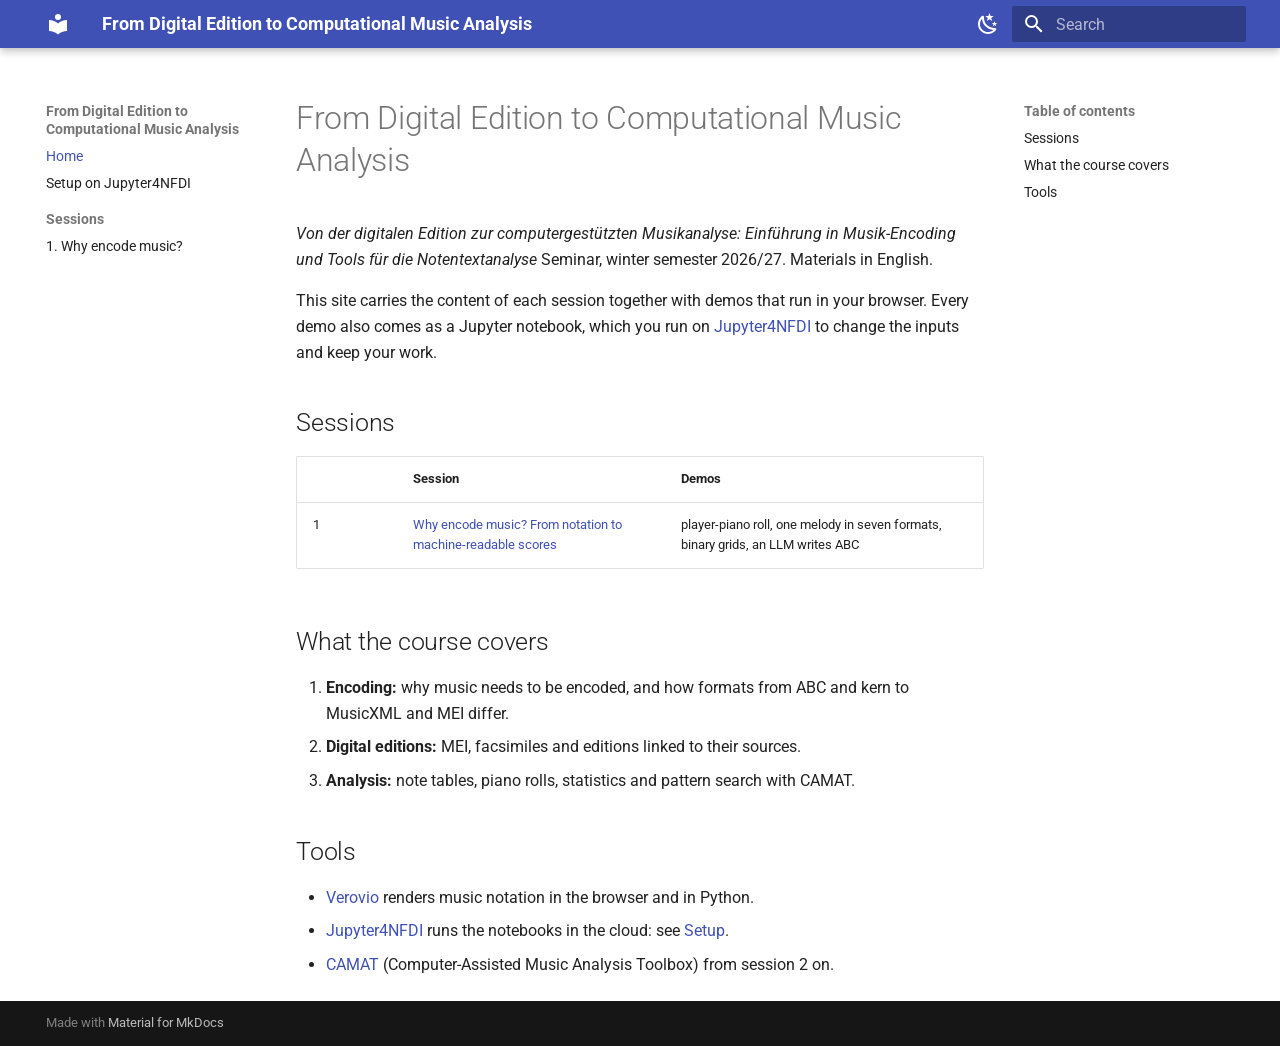
==== index.html @ 00f9d9c9 "Deployed 1cc39da with MkDocs version: 1.6.1" ====
<!doctype html>
<html lang="en" class="no-js">
  <head>
    
      <meta charset="utf-8">
      <meta name="viewport" content="width=device-width,initial-scale=1">
      
        <meta name="description" content="Seminar materials: music encoding, Verovio and tools for analysing notated music (WS 2026/27)">
      
      
        <meta name="author" content="Egor Polyakov">
      
      
        <link rel="canonical" href="https://egorpol.github.io/camat_lectures/">
      
      
      
        <link rel="next" href="setup/">
      
      
        
      
      
      <link rel="icon" href="assets/images/favicon.png">
      <meta name="generator" content="mkdocs-1.6.1, mkdocs-material-9.7.7">
    
    
      
        <title>From Digital Edition to Computational Music Analysis</title>
      
    
    
      <link rel="stylesheet" href="assets/stylesheets/main.ec1eaa64.min.css">
      
        
        <link rel="stylesheet" href="assets/stylesheets/palette.ab4e12ef.min.css">
      
      


    
    
      
    
    
      
        
        
        <link rel="preconnect" href="https://fonts.gstatic.com" crossorigin>
        <link rel="stylesheet" href="https://fonts.googleapis.com/css?family=Roboto:300,300i,400,400i,700,700i%7CRoboto+Mono:400,400i,700,700i&display=fallback">
        <style>:root{--md-text-font:"Roboto";--md-code-font:"Roboto Mono"}</style>
      
    
    
      <link rel="stylesheet" href="stylesheets/demos.css">
    
    <script>__md_scope=new URL(".",location),__md_hash=e=>[...e].reduce(((e,_)=>(e<<5)-e+_.charCodeAt(0)),0),__md_get=(e,_=localStorage,t=__md_scope)=>JSON.parse(_.getItem(t.pathname+"."+e)),__md_set=(e,_,t=localStorage,a=__md_scope)=>{try{t.setItem(a.pathname+"."+e,JSON.stringify(_))}catch(e){}}</script>
    
      

    
    
  </head>
  
  
    
    
      
    
    
    
    
    <body dir="ltr" data-md-color-scheme="default" data-md-color-primary="indigo" data-md-color-accent="indigo">
  
    
    <input class="md-toggle" data-md-toggle="drawer" type="checkbox" id="__drawer" autocomplete="off">
    <input class="md-toggle" data-md-toggle="search" type="checkbox" id="__search" autocomplete="off">
    <label class="md-overlay" for="__drawer"></label>
    <div data-md-component="skip">
      
        
        <a href="#from-digital-edition-to-computational-music-analysis" class="md-skip">
          Skip to content
        </a>
      
    </div>
    <div data-md-component="announce">
      
    </div>
    
    
      

  

<header class="md-header md-header--shadow" data-md-component="header">
  <nav class="md-header__inner md-grid" aria-label="Header">
    <a href="." title="From Digital Edition to Computational Music Analysis" class="md-header__button md-logo" aria-label="From Digital Edition to Computational Music Analysis" data-md-component="logo">
      
  
  <svg xmlns="http://www.w3.org/2000/svg" viewBox="0 0 24 24"><path d="M12 8a3 3 0 0 0 3-3 3 3 0 0 0-3-3 3 3 0 0 0-3 3 3 3 0 0 0 3 3m0 3.54C9.64 9.35 6.5 8 3 8v11c3.5 0 6.64 1.35 9 3.54 2.36-2.19 5.5-3.54 9-3.54V8c-3.5 0-6.64 1.35-9 3.54"/></svg>

    </a>
    <label class="md-header__button md-icon" for="__drawer">
      
      <svg xmlns="http://www.w3.org/2000/svg" viewBox="0 0 24 24"><path d="M3 6h18v2H3zm0 5h18v2H3zm0 5h18v2H3z"/></svg>
    </label>
    <div class="md-header__title" data-md-component="header-title">
      <div class="md-header__ellipsis">
        <div class="md-header__topic">
          <span class="md-ellipsis">
            From Digital Edition to Computational Music Analysis
          </span>
        </div>
        <div class="md-header__topic" data-md-component="header-topic">
          <span class="md-ellipsis">
            
              Home
            
          </span>
        </div>
      </div>
    </div>
    
      
        <form class="md-header__option" data-md-component="palette">
  
    
    
    
    <input class="md-option" data-md-color-media="(prefers-color-scheme: light)" data-md-color-scheme="default" data-md-color-primary="indigo" data-md-color-accent="indigo"  aria-label="Dark mode"  type="radio" name="__palette" id="__palette_0">
    
      <label class="md-header__button md-icon" title="Dark mode" for="__palette_1" hidden>
        <svg xmlns="http://www.w3.org/2000/svg" viewBox="0 0 24 24"><path d="m17.75 4.09-2.53 1.94.91 3.06-2.63-1.81-2.63 1.81.91-3.06-2.53-1.94L12.44 4l1.06-3 1.06 3zm3.5 6.91-1.64 1.25.59 1.98-1.7-1.17-1.7 1.17.59-1.98L15.75 11l2.06-.05L18.5 9l.69 1.95zm-2.28 4.95c.83-.08 1.72 1.1 1.19 1.85-.32.45-.66.87-1.08 1.27C15.17 23 8.84 23 4.94 19.07c-3.91-3.9-3.91-10.24 0-14.14.4-.4.82-.76 1.27-1.08.75-.53 1.93.36 1.85 1.19-.27 2.86.69 5.83 2.89 8.02a9.96 9.96 0 0 0 8.02 2.89m-1.64 2.02a12.08 12.08 0 0 1-7.8-3.47c-2.17-2.19-3.33-5-3.49-7.82-2.81 3.14-2.7 7.96.31 10.98 3.02 3.01 7.84 3.12 10.98.31"/></svg>
      </label>
    
  
    
    
    
    <input class="md-option" data-md-color-media="(prefers-color-scheme: dark)" data-md-color-scheme="slate" data-md-color-primary="indigo" data-md-color-accent="indigo"  aria-label="Light mode"  type="radio" name="__palette" id="__palette_1">
    
      <label class="md-header__button md-icon" title="Light mode" for="__palette_0" hidden>
        <svg xmlns="http://www.w3.org/2000/svg" viewBox="0 0 24 24"><path d="M12 7a5 5 0 0 1 5 5 5 5 0 0 1-5 5 5 5 0 0 1-5-5 5 5 0 0 1 5-5m0 2a3 3 0 0 0-3 3 3 3 0 0 0 3 3 3 3 0 0 0 3-3 3 3 0 0 0-3-3m0-7 2.39 3.42C13.65 5.15 12.84 5 12 5s-1.65.15-2.39.42zM3.34 7l4.16-.35A7.2 7.2 0 0 0 5.94 8.5c-.44.74-.69 1.5-.83 2.29zm.02 10 1.76-3.77a7.131 7.131 0 0 0 2.38 4.14zM20.65 7l-1.77 3.79a7.02 7.02 0 0 0-2.38-4.15zm-.01 10-4.14.36c.59-.51 1.12-1.14 1.54-1.86.42-.73.69-1.5.83-2.29zM12 22l-2.41-3.44c.74.27 1.55.44 2.41.44.82 0 1.63-.17 2.37-.44z"/></svg>
      </label>
    
  
</form>
      
    
    
      <script>var palette=__md_get("__palette");if(palette&&palette.color){if("(prefers-color-scheme)"===palette.color.media){var media=matchMedia("(prefers-color-scheme: light)"),input=document.querySelector(media.matches?"[data-md-color-media='(prefers-color-scheme: light)']":"[data-md-color-media='(prefers-color-scheme: dark)']");palette.color.media=input.getAttribute("data-md-color-media"),palette.color.scheme=input.getAttribute("data-md-color-scheme"),palette.color.primary=input.getAttribute("data-md-color-primary"),palette.color.accent=input.getAttribute("data-md-color-accent")}for(var[key,value]of Object.entries(palette.color))document.body.setAttribute("data-md-color-"+key,value)}</script>
    
    
    
      
      
        <label class="md-header__button md-icon" for="__search">
          
          <svg xmlns="http://www.w3.org/2000/svg" viewBox="0 0 24 24"><path d="M9.5 3A6.5 6.5 0 0 1 16 9.5c0 1.61-.59 3.09-1.56 4.23l.27.27h.79l5 5-1.5 1.5-5-5v-.79l-.27-.27A6.52 6.52 0 0 1 9.5 16 6.5 6.5 0 0 1 3 9.5 6.5 6.5 0 0 1 9.5 3m0 2C7 5 5 7 5 9.5S7 14 9.5 14 14 12 14 9.5 12 5 9.5 5"/></svg>
        </label>
        <div class="md-search" data-md-component="search" role="dialog">
  <label class="md-search__overlay" for="__search"></label>
  <div class="md-search__inner" role="search">
    <form class="md-search__form" name="search">
      <input type="text" class="md-search__input" name="query" aria-label="Search" placeholder="Search" autocapitalize="off" autocorrect="off" autocomplete="off" spellcheck="false" data-md-component="search-query" required>
      <label class="md-search__icon md-icon" for="__search">
        
        <svg xmlns="http://www.w3.org/2000/svg" viewBox="0 0 24 24"><path d="M9.5 3A6.5 6.5 0 0 1 16 9.5c0 1.61-.59 3.09-1.56 4.23l.27.27h.79l5 5-1.5 1.5-5-5v-.79l-.27-.27A6.52 6.52 0 0 1 9.5 16 6.5 6.5 0 0 1 3 9.5 6.5 6.5 0 0 1 9.5 3m0 2C7 5 5 7 5 9.5S7 14 9.5 14 14 12 14 9.5 12 5 9.5 5"/></svg>
        
        <svg xmlns="http://www.w3.org/2000/svg" viewBox="0 0 24 24"><path d="M20 11v2H8l5.5 5.5-1.42 1.42L4.16 12l7.92-7.92L13.5 5.5 8 11z"/></svg>
      </label>
      <nav class="md-search__options" aria-label="Search">
        
        <button type="reset" class="md-search__icon md-icon" title="Clear" aria-label="Clear" tabindex="-1">
          
          <svg xmlns="http://www.w3.org/2000/svg" viewBox="0 0 24 24"><path d="M19 6.41 17.59 5 12 10.59 6.41 5 5 6.41 10.59 12 5 17.59 6.41 19 12 13.41 17.59 19 19 17.59 13.41 12z"/></svg>
        </button>
      </nav>
      
    </form>
    <div class="md-search__output">
      <div class="md-search__scrollwrap" tabindex="0" data-md-scrollfix>
        <div class="md-search-result" data-md-component="search-result">
          <div class="md-search-result__meta">
            Initializing search
          </div>
          <ol class="md-search-result__list" role="presentation"></ol>
        </div>
      </div>
    </div>
  </div>
</div>
      
    
    
  </nav>
  
</header>
    
    <div class="md-container" data-md-component="container">
      
      
        
          
        
      
      <main class="md-main" data-md-component="main">
        <div class="md-main__inner md-grid">
          
            
              
              <div class="md-sidebar md-sidebar--primary" data-md-component="sidebar" data-md-type="navigation" >
                <div class="md-sidebar__scrollwrap">
                  <div class="md-sidebar__inner">
                    



<nav class="md-nav md-nav--primary" aria-label="Navigation" data-md-level="0">
  <label class="md-nav__title" for="__drawer">
    <a href="." title="From Digital Edition to Computational Music Analysis" class="md-nav__button md-logo" aria-label="From Digital Edition to Computational Music Analysis" data-md-component="logo">
      
  
  <svg xmlns="http://www.w3.org/2000/svg" viewBox="0 0 24 24"><path d="M12 8a3 3 0 0 0 3-3 3 3 0 0 0-3-3 3 3 0 0 0-3 3 3 3 0 0 0 3 3m0 3.54C9.64 9.35 6.5 8 3 8v11c3.5 0 6.64 1.35 9 3.54 2.36-2.19 5.5-3.54 9-3.54V8c-3.5 0-6.64 1.35-9 3.54"/></svg>

    </a>
    From Digital Edition to Computational Music Analysis
  </label>
  
  <ul class="md-nav__list" data-md-scrollfix>
    
      
      
  
  
    
  
  
  
    <li class="md-nav__item md-nav__item--active">
      
      <input class="md-nav__toggle md-toggle" type="checkbox" id="__toc">
      
      
        
      
      
        <label class="md-nav__link md-nav__link--active" for="__toc">
          
  
  
  <span class="md-ellipsis">
    
  
    Home
  

    
  </span>
  
  

          <span class="md-nav__icon md-icon"></span>
        </label>
      
      <a href="." class="md-nav__link md-nav__link--active">
        
  
  
  <span class="md-ellipsis">
    
  
    Home
  

    
  </span>
  
  

      </a>
      
        

<nav class="md-nav md-nav--secondary" aria-label="Table of contents">
  
  
  
    
  
  
    <label class="md-nav__title" for="__toc">
      <span class="md-nav__icon md-icon"></span>
      Table of contents
    </label>
    <ul class="md-nav__list" data-md-component="toc" data-md-scrollfix>
      
        <li class="md-nav__item">
  <a href="#sessions" class="md-nav__link">
    <span class="md-ellipsis">
      
        Sessions
      
    </span>
  </a>
  
</li>
      
        <li class="md-nav__item">
  <a href="#what-the-course-covers" class="md-nav__link">
    <span class="md-ellipsis">
      
        What the course covers
      
    </span>
  </a>
  
</li>
      
        <li class="md-nav__item">
  <a href="#tools" class="md-nav__link">
    <span class="md-ellipsis">
      
        Tools
      
    </span>
  </a>
  
</li>
      
    </ul>
  
</nav>
      
    </li>
  

    
      
      
  
  
  
  
    <li class="md-nav__item">
      <a href="setup/" class="md-nav__link">
        
  
  
  <span class="md-ellipsis">
    
  
    Setup on Jupyter4NFDI
  

    
  </span>
  
  

      </a>
    </li>
  

    
      
      
  
  
  
  
    
    
    
    
      
        
        
      
    
    
    <li class="md-nav__item md-nav__item--section md-nav__item--nested">
      
        
        
        <input class="md-nav__toggle md-toggle " type="checkbox" id="__nav_3" >
        
          
          <label class="md-nav__link" for="__nav_3" id="__nav_3_label" tabindex="">
            
  
  
  <span class="md-ellipsis">
    
  
    Sessions
  

    
  </span>
  
  

            <span class="md-nav__icon md-icon"></span>
          </label>
        
        <nav class="md-nav" data-md-level="1" aria-labelledby="__nav_3_label" aria-expanded="false">
          <label class="md-nav__title" for="__nav_3">
            <span class="md-nav__icon md-icon"></span>
            
  
    Sessions
  

          </label>
          <ul class="md-nav__list" data-md-scrollfix>
            
              
                
  
  
  
  
    <li class="md-nav__item">
      <a href="sessions/01-why-encode-music/" class="md-nav__link">
        
  
  
  <span class="md-ellipsis">
    
  
    1. Why encode music?
  

    
  </span>
  
  

      </a>
    </li>
  

              
            
          </ul>
        </nav>
      
    </li>
  

    
  </ul>
</nav>
                  </div>
                </div>
              </div>
            
            
              
              <div class="md-sidebar md-sidebar--secondary" data-md-component="sidebar" data-md-type="toc" >
                <div class="md-sidebar__scrollwrap">
                  <div class="md-sidebar__inner">
                    

<nav class="md-nav md-nav--secondary" aria-label="Table of contents">
  
  
  
    
  
  
    <label class="md-nav__title" for="__toc">
      <span class="md-nav__icon md-icon"></span>
      Table of contents
    </label>
    <ul class="md-nav__list" data-md-component="toc" data-md-scrollfix>
      
        <li class="md-nav__item">
  <a href="#sessions" class="md-nav__link">
    <span class="md-ellipsis">
      
        Sessions
      
    </span>
  </a>
  
</li>
      
        <li class="md-nav__item">
  <a href="#what-the-course-covers" class="md-nav__link">
    <span class="md-ellipsis">
      
        What the course covers
      
    </span>
  </a>
  
</li>
      
        <li class="md-nav__item">
  <a href="#tools" class="md-nav__link">
    <span class="md-ellipsis">
      
        Tools
      
    </span>
  </a>
  
</li>
      
    </ul>
  
</nav>
                  </div>
                </div>
              </div>
            
          
          
            <div class="md-content" data-md-component="content">
              
              <article class="md-content__inner md-typeset">
                
                  



<h1 id="from-digital-edition-to-computational-music-analysis">From Digital Edition to Computational Music Analysis<a class="headerlink" href="#from-digital-edition-to-computational-music-analysis" title="Permanent link">&para;</a></h1>
<p><em>Von der digitalen Edition zur computergestützten Musikanalyse: Einführung in Musik-Encoding und Tools für die Notentextanalyse</em>
Seminar, winter semester 2026/27. Materials in English.</p>
<p>This site carries the content of each session together with demos that run in your browser. Every demo also comes as a Jupyter notebook, which you run on <a href="setup/">Jupyter4NFDI</a> to change the inputs and keep your work.</p>
<h2 id="sessions">Sessions<a class="headerlink" href="#sessions" title="Permanent link">&para;</a></h2>
<table>
<thead>
<tr>
<th></th>
<th>Session</th>
<th>Demos</th>
</tr>
</thead>
<tbody>
<tr>
<td>1</td>
<td><a href="sessions/01-why-encode-music/">Why encode music? From notation to machine-readable scores</a></td>
<td>player-piano roll, one melody in seven formats, binary grids, an LLM writes ABC</td>
</tr>
</tbody>
</table>
<h2 id="what-the-course-covers">What the course covers<a class="headerlink" href="#what-the-course-covers" title="Permanent link">&para;</a></h2>
<ol>
<li><strong>Encoding:</strong> why music needs to be encoded, and how formats from ABC and kern to MusicXML and MEI differ.</li>
<li><strong>Digital editions:</strong> MEI, facsimiles and editions linked to their sources.</li>
<li><strong>Analysis:</strong> note tables, piano rolls, statistics and pattern search with CAMAT.</li>
</ol>
<h2 id="tools">Tools<a class="headerlink" href="#tools" title="Permanent link">&para;</a></h2>
<ul>
<li><a href="https://www.verovio.org">Verovio</a> renders music notation in the browser and in Python.</li>
<li><a href="https://hub.nfdi-jupyter.de">Jupyter4NFDI</a> runs the notebooks in the cloud: see <a href="setup/">Setup</a>.</li>
<li><a href="https://camat-v2.readthedocs.io">CAMAT</a> (Computer-Assisted Music Analysis Toolbox) from session 2 on.</li>
</ul>












                
              </article>
            </div>
          
          
  <script>var tabs=__md_get("__tabs");if(Array.isArray(tabs))e:for(var set of document.querySelectorAll(".tabbed-set")){var labels=set.querySelector(".tabbed-labels");for(var tab of tabs)for(var label of labels.getElementsByTagName("label"))if(label.innerText.trim()===tab){var input=document.getElementById(label.htmlFor);input.checked=!0;continue e}}</script>

<script>var target=document.getElementById(location.hash.slice(1));target&&target.name&&(target.checked=target.name.startsWith("__tabbed_"))</script>
        </div>
        
      </main>
      
        <footer class="md-footer">
  
  <div class="md-footer-meta md-typeset">
    <div class="md-footer-meta__inner md-grid">
      <div class="md-copyright">
  
  
    Made with
    <a href="https://squidfunk.github.io/mkdocs-material/" target="_blank" rel="noopener">
      Material for MkDocs
    </a>
  
</div>
      
    </div>
  </div>
</footer>
      
    </div>
    <div class="md-dialog" data-md-component="dialog">
      <div class="md-dialog__inner md-typeset"></div>
    </div>
    
    
    
      
      
      <script id="__config" type="application/json">{"annotate": null, "base": ".", "features": ["content.code.copy", "content.tabs.link", "navigation.sections", "toc.follow"], "search": "assets/javascripts/workers/search.2c215733.min.js", "tags": null, "translations": {"clipboard.copied": "Copied to clipboard", "clipboard.copy": "Copy to clipboard", "search.result.more.one": "1 more on this page", "search.result.more.other": "# more on this page", "search.result.none": "No matching documents", "search.result.one": "1 matching document", "search.result.other": "# matching documents", "search.result.placeholder": "Type to start searching", "search.result.term.missing": "Missing", "select.version": "Select version"}, "version": null}</script>
    
    
      <script src="assets/javascripts/bundle.d7400e89.min.js"></script>
      
        <script src="javascripts/demos.js" type="module"></script>
      
    
  </body>
</html>
---- assets/stylesheets/main.ec1eaa64.min.css ----
@charset "UTF-8";html{-webkit-text-size-adjust:none;-moz-text-size-adjust:none;text-size-adjust:none;box-sizing:border-box}*,:after,:before{box-sizing:inherit}@media (prefers-reduced-motion){*,:after,:before{transition:none!important}}body{margin:0}a,button,input,label{-webkit-tap-highlight-color:transparent}a{color:inherit;text-decoration:none}hr{border:0;box-sizing:initial;display:block;height:.05rem;overflow:visible;padding:0}small{font-size:80%}sub,sup{line-height:1em}img{border-style:none}table{border-collapse:initial;border-spacing:0}td,th{font-weight:400;vertical-align:top}button{background:#0000;border:0;font-family:inherit;font-size:inherit;margin:0;padding:0}input{border:0;outline:none}:root{--md-primary-fg-color:#4051b5;--md-primary-fg-color--light:#5d6cc0;--md-primary-fg-color--dark:#303fa1;--md-primary-bg-color:#fff;--md-primary-bg-color--light:#ffffffb3;--md-accent-fg-color:#526cfe;--md-accent-fg-color--transparent:#526cfe1a;--md-accent-bg-color:#fff;--md-accent-bg-color--light:#ffffffb3}[data-md-color-scheme=default]{color-scheme:light}[data-md-color-scheme=default] img[src$="#gh-dark-mode-only"],[data-md-color-scheme=default] img[src$="#only-dark"]{display:none}:root,[data-md-color-scheme=default]{--md-hue:225deg;--md-default-fg-color:#000000de;--md-default-fg-color--light:#0000008a;--md-default-fg-color--lighter:#00000052;--md-default-fg-color--lightest:#00000012;--md-default-bg-color:#fff;--md-default-bg-color--light:#ffffffb3;--md-default-bg-color--lighter:#ffffff4d;--md-default-bg-color--lightest:#ffffff1f;--md-code-fg-color:#36464e;--md-code-bg-color:#f5f5f5;--md-code-bg-color--light:#f5f5f5b3;--md-code-bg-color--lighter:#f5f5f54d;--md-code-hl-color:#4287ff;--md-code-hl-color--light:#4287ff1a;--md-code-hl-number-color:#d52a2a;--md-code-hl-special-color:#db1457;--md-code-hl-function-color:#a846b9;--md-code-hl-constant-color:#6e59d9;--md-code-hl-keyword-color:#3f6ec6;--md-code-hl-string-color:#1c7d4d;--md-code-hl-name-color:var(--md-code-fg-color);--md-code-hl-operator-color:var(--md-default-fg-color--light);--md-code-hl-punctuation-color:var(--md-default-fg-color--light);--md-code-hl-comment-color:var(--md-default-fg-color--light);--md-code-hl-generic-color:var(--md-default-fg-color--light);--md-code-hl-variable-color:var(--md-default-fg-color--light);--md-typeset-color:var(--md-default-fg-color);--md-typeset-a-color:var(--md-primary-fg-color);--md-typeset-del-color:#f5503d26;--md-typeset-ins-color:#0bd57026;--md-typeset-kbd-color:#fafafa;--md-typeset-kbd-accent-color:#fff;--md-typeset-kbd-border-color:#b8b8b8;--md-typeset-mark-color:#ffff0080;--md-typeset-table-color:#0000001f;--md-typeset-table-color--light:rgba(0,0,0,.035);--md-admonition-fg-color:var(--md-default-fg-color);--md-admonition-bg-color:var(--md-default-bg-color);--md-warning-fg-color:#000000de;--md-warning-bg-color:#ff9;--md-footer-fg-color:#fff;--md-footer-fg-color--light:#ffffffb3;--md-footer-fg-color--lighter:#ffffff73;--md-footer-bg-color:#000000de;--md-footer-bg-color--dark:#00000052;--md-shadow-z1:0 0.2rem 0.5rem #0000000d,0 0 0.05rem #0000001a;--md-shadow-z2:0 0.2rem 0.5rem #0000001a,0 0 0.05rem #00000040;--md-shadow-z3:0 0.2rem 0.5rem #0003,0 0 0.05rem #00000059}.md-icon svg{fill:currentcolor;display:block;height:1.2rem;width:1.2rem}body{-webkit-font-smoothing:antialiased;-moz-osx-font-smoothing:grayscale;--md-text-font-family:var(--md-text-font,_),-apple-system,BlinkMacSystemFont,Helvetica,Arial,sans-serif;--md-code-font-family:var(--md-code-font,_),SFMono-Regular,Consolas,Menlo,monospace}aside,body,input{font-feature-settings:"kern","liga";color:var(--md-typeset-color);font-family:var(--md-text-font-family)}code,kbd,pre{font-feature-settings:"kern";font-family:var(--md-code-font-family)}:root{--md-typeset-table-sort-icon:url('data:image/svg+xml;charset=utf-8,<svg xmlns="http://www.w3.org/2000/svg" viewBox="0 0 24 24"><path d="m18 21-4-4h3V7h-3l4-4 4 4h-3v10h3M2 19v-2h10v2M2 13v-2h7v2M2 7V5h4v2z"/></svg>');--md-typeset-table-sort-icon--asc:url('data:image/svg+xml;charset=utf-8,<svg xmlns="http://www.w3.org/2000/svg" viewBox="0 0 24 24"><path d="M19 17h3l-4 4-4-4h3V3h2M2 17h10v2H2M6 5v2H2V5m0 6h7v2H2z"/></svg>');--md-typeset-table-sort-icon--desc:url('data:image/svg+xml;charset=utf-8,<svg xmlns="http://www.w3.org/2000/svg" viewBox="0 0 24 24"><path d="M19 7h3l-4-4-4 4h3v14h2M2 17h10v2H2M6 5v2H2V5m0 6h7v2H2z"/></svg>')}.md-typeset{-webkit-print-color-adjust:exact;color-adjust:exact;font-size:.8rem;line-height:1.6;overflow-wrap:break-word}@media print{.md-typeset{font-size:.68rem}}.md-typeset blockquote,.md-typeset dl,.md-typeset figure,.md-typeset ol,.md-typeset pre,.md-typeset ul{margin-bottom:1em;margin-top:1em}.md-typeset h1{color:var(--md-default-fg-color--light);font-size:2em;line-height:1.3;margin:0 0 1.25em}.md-typeset h1,.md-typeset h2{font-weight:300;letter-spacing:-.01em}.md-typeset h2{font-size:1.5625em;line-height:1.4;margin:1.6em 0 .64em}.md-typeset h3{font-size:1.25em;font-weight:400;letter-spacing:-.01em;line-height:1.5;margin:1.6em 0 .8em}.md-typeset h2+h3{margin-top:.8em}.md-typeset h4{font-weight:700;letter-spacing:-.01em;margin:1em 0}.md-typeset h5,.md-typeset h6{color:var(--md-default-fg-color--light);font-size:.8em;font-weight:700;letter-spacing:-.01em;margin:1.25em 0}.md-typeset h5{text-transform:uppercase}.md-typeset h5 code{text-transform:none}.md-typeset hr{border-bottom:.05rem solid var(--md-default-fg-color--lightest);display:flow-root;margin:1.5em 0}.md-typeset a{color:var(--md-typeset-a-color);word-break:break-word}.md-typeset a,.md-typeset a:before{transition:color 125ms}.md-typeset a:focus,.md-typeset a:hover{color:var(--md-accent-fg-color)}.md-typeset a:focus code,.md-typeset a:hover code{background-color:var(--md-accent-fg-color--transparent);color:var(--md-accent-fg-color)}.md-typeset a code{color:var(--md-typeset-a-color)}.md-typeset a.focus-visible{outline-color:var(--md-accent-fg-color);outline-offset:.2rem}.md-typeset code,.md-typeset kbd,.md-typeset pre{color:var(--md-code-fg-color);direction:ltr;font-variant-ligatures:none;transition:background-color 125ms}@media print{.md-typeset code,.md-typeset kbd,.md-typeset pre{white-space:pre-wrap}}.md-typeset code{background-color:var(--md-code-bg-color);border-radius:.1rem;-webkit-box-decoration-break:clone;box-decoration-break:clone;font-size:.85em;padding:0 .2941176471em;transition:color 125ms,background-color 125ms;word-break:break-word}.md-typeset code:not(.focus-visible){-webkit-tap-highlight-color:transparent;outline:none}.md-typeset pre{display:flow-root;line-height:1.4;position:relative}.md-typeset pre>code{-webkit-box-decoration-break:slice;box-decoration-break:slice;box-shadow:none;display:block;margin:0;outline-color:var(--md-accent-fg-color);overflow:auto;padding:.7720588235em 1.1764705882em;scrollbar-color:var(--md-default-fg-color--lighter) #0000;scrollbar-width:thin;touch-action:auto;word-break:normal}.md-typeset pre>code:hover{scrollbar-color:var(--md-accent-fg-color) #0000}.md-typeset pre>code::-webkit-scrollbar{height:.2rem;width:.2rem}.md-typeset pre>code::-webkit-scrollbar-thumb{background-color:var(--md-default-fg-color--lighter)}.md-typeset pre>code::-webkit-scrollbar-thumb:hover{background-color:var(--md-accent-fg-color)}.md-typeset kbd{background-color:var(--md-typeset-kbd-color);border-radius:.1rem;box-shadow:0 .1rem 0 .05rem var(--md-typeset-kbd-border-color),0 .1rem 0 var(--md-typeset-kbd-border-color),0 -.1rem .2rem var(--md-typeset-kbd-accent-color) inset;color:var(--md-default-fg-color);display:inline-block;font-size:.75em;padding:0 .6666666667em;vertical-align:text-top;word-break:break-word}.md-typeset mark{background-color:var(--md-typeset-mark-color);-webkit-box-decoration-break:clone;box-decoration-break:clone;color:inherit;word-break:break-word}.md-typeset abbr{cursor:help;text-decoration:none}.md-typeset [data-preview],.md-typeset abbr{border-bottom:.05rem dotted var(--md-default-fg-color--light)}.md-typeset small{opacity:.75}[dir=ltr] .md-typeset sub,[dir=ltr] .md-typeset sup{margin-left:.078125em}[dir=rtl] .md-typeset sub,[dir=rtl] .md-typeset sup{margin-right:.078125em}[dir=ltr] .md-typeset blockquote{padding-left:.6rem}[dir=rtl] .md-typeset blockquote{padding-right:.6rem}[dir=ltr] .md-typeset blockquote{border-left:.2rem solid var(--md-default-fg-color--lighter)}[dir=rtl] .md-typeset blockquote{border-right:.2rem solid var(--md-default-fg-color--lighter)}.md-typeset blockquote{color:var(--md-default-fg-color--light);margin-left:0;margin-right:0}.md-typeset ul{list-style-type:disc}.md-typeset ul[type]{list-style-type:revert-layer}[dir=ltr] .md-typeset ol,[dir=ltr] .md-typeset ul{margin-left:.625em}[dir=rtl] .md-typeset ol,[dir=rtl] .md-typeset ul{margin-right:.625em}.md-typeset ol,.md-typeset ul{padding:0}.md-typeset ol:not([hidden]),.md-typeset ul:not([hidden]){display:flow-root}.md-typeset ol ol,.md-typeset ul ol{list-style-type:lower-alpha}.md-typeset ol ol ol,.md-typeset ul ol ol{list-style-type:lower-roman}.md-typeset ol ol ol ol,.md-typeset ul ol ol ol{list-style-type:upper-alpha}.md-typeset ol ol ol ol ol,.md-typeset ul ol ol ol ol{list-style-type:upper-roman}.md-typeset ol[type],.md-typeset ul[type]{list-style-type:revert-layer}[dir=ltr] .md-typeset ol li,[dir=ltr] .md-typeset ul li{margin-left:1.25em}[dir=rtl] .md-typeset ol li,[dir=rtl] .md-typeset ul li{margin-right:1.25em}.md-typeset ol li,.md-typeset ul li{margin-bottom:.5em}.md-typeset ol li blockquote,.md-typeset ol li p,.md-typeset ul li blockquote,.md-typeset ul li p{margin:.5em 0}.md-typeset ol li:last-child,.md-typeset ul li:last-child{margin-bottom:0}[dir=ltr] .md-typeset ol li ol,[dir=ltr] .md-typeset ol li ul,[dir=ltr] .md-typeset ul li ol,[dir=ltr] .md-typeset ul li ul{margin-left:.625em}[dir=rtl] .md-typeset ol li ol,[dir=rtl] .md-typeset ol li ul,[dir=rtl] .md-typeset ul li ol,[dir=rtl] .md-typeset ul li ul{margin-right:.625em}.md-typeset ol li ol,.md-typeset ol li ul,.md-typeset ul li ol,.md-typeset ul li ul{margin-bottom:.5em;margin-top:.5em}[dir=ltr] .md-typeset dd{margin-left:1.875em}[dir=rtl] .md-typeset dd{margin-right:1.875em}.md-typeset dd{margin-bottom:1.5em;margin-top:1em}.md-typeset img,.md-typeset svg,.md-typeset video{height:auto;max-width:100%}.md-typeset img[align=left]{margin:1em 1em 1em 0}.md-typeset img[align=right]{margin:1em 0 1em 1em}.md-typeset img[align]:only-child{margin-top:0}.md-typeset figure{display:flow-root;margin:1em auto;max-width:100%;text-align:center;width:fit-content}.md-typeset figure img{display:block;margin:0 auto}.md-typeset figcaption{font-style:italic;margin:1em auto;max-width:24rem}.md-typeset iframe{max-width:100%}.md-typeset table:not([class]){background-color:var(--md-default-bg-color);border:.05rem solid var(--md-typeset-table-color);border-radius:.1rem;display:inline-block;font-size:.64rem;max-width:100%;overflow:auto;touch-action:auto}@media print{.md-typeset table:not([class]){display:table}}.md-typeset table:not([class])+*{margin-top:1.5em}.md-typeset table:not([class]) td>:first-child,.md-typeset table:not([class]) th>:first-child{margin-top:0}.md-typeset table:not([class]) td>:last-child,.md-typeset table:not([class]) th>:last-child{margin-bottom:0}.md-typeset table:not([class]) td:not([align]),.md-typeset table:not([class]) th:not([align]){text-align:left}[dir=rtl] .md-typeset table:not([class]) td:not([align]),[dir=rtl] .md-typeset table:not([class]) th:not([align]){text-align:right}.md-typeset table:not([class]) th{font-weight:700;min-width:5rem;padding:.9375em 1.25em;vertical-align:top}.md-typeset table:not([class]) td{border-top:.05rem solid var(--md-typeset-table-color);padding:.9375em 1.25em;vertical-align:top}.md-typeset table:not([class]) tbody tr{transition:background-color 125ms}.md-typeset table:not([class]) tbody tr:hover{background-color:var(--md-typeset-table-color--light);box-shadow:0 .05rem 0 var(--md-default-bg-color) inset}.md-typeset table:not([class]) a{word-break:normal}.md-typeset table th[role=columnheader]{cursor:pointer}[dir=ltr] .md-typeset table th[role=columnheader]:after{margin-left:.5em}[dir=rtl] .md-typeset table th[role=columnheader]:after{margin-right:.5em}.md-typeset table th[role=columnheader]:after{content:"";display:inline-block;height:1.2em;-webkit-mask-image:var(--md-typeset-table-sort-icon);mask-image:var(--md-typeset-table-sort-icon);-webkit-mask-repeat:no-repeat;mask-repeat:no-repeat;-webkit-mask-size:contain;mask-size:contain;transition:background-color 125ms;vertical-align:text-bottom;width:1.2em}.md-typeset table th[role=columnheader]:hover:after{background-color:var(--md-default-fg-color--lighter)}.md-typeset table th[role=columnheader][aria-sort=ascending]:after{background-color:var(--md-default-fg-color--light);-webkit-mask-image:var(--md-typeset-table-sort-icon--asc);mask-image:var(--md-typeset-table-sort-icon--asc)}.md-typeset table th[role=columnheader][aria-sort=descending]:after{background-color:var(--md-default-fg-color--light);-webkit-mask-image:var(--md-typeset-table-sort-icon--desc);mask-image:var(--md-typeset-table-sort-icon--desc)}.md-typeset__scrollwrap{margin:1em -.8rem;overflow-x:auto;touch-action:auto}.md-typeset__table{display:inline-block;margin-bottom:.5em;padding:0 .8rem}@media print{.md-typeset__table{display:block}}html .md-typeset__table table{display:table;margin:0;overflow:hidden;width:100%}@media screen and (max-width:44.984375em){.md-content__inner>pre{margin:1em -.8rem}.md-content__inner>pre code{border-radius:0}}.md-typeset .md-author{border-radius:100%;display:block;flex-shrink:0;height:1.6rem;overflow:hidden;position:relative;transition:color 125ms,transform 125ms;width:1.6rem}.md-typeset .md-author img{display:block}.md-typeset .md-author--more{background:var(--md-default-fg-color--lightest);color:var(--md-default-fg-color--lighter);font-size:.6rem;font-weight:700;line-height:1.6rem;text-align:center}.md-typeset .md-author--long{height:2.4rem;width:2.4rem}.md-typeset a.md-author{transform:scale(1)}.md-typeset a.md-author img{border-radius:100%;filter:grayscale(100%) opacity(75%);transition:filter 125ms}.md-typeset a.md-author:focus,.md-typeset a.md-author:hover{transform:scale(1.1);z-index:1}.md-typeset a.md-author:focus img,.md-typeset a.md-author:hover img{filter:grayscale(0)}.md-banner{background-color:var(--md-footer-bg-color);color:var(--md-footer-fg-color);overflow:auto}@media print{.md-banner{display:none}}.md-banner--warning{background-color:var(--md-warning-bg-color);color:var(--md-warning-fg-color)}.md-banner__inner{font-size:.7rem;margin:.6rem auto;padding:0 .8rem}[dir=ltr] .md-banner__button{float:right}[dir=rtl] .md-banner__button{float:left}.md-banner__button{color:inherit;cursor:pointer;transition:opacity .25s}.no-js .md-banner__button{display:none}.md-banner__button:hover{opacity:.7}html{font-size:125%;height:100%;overflow-x:hidden}@media screen and (min-width:100em){html{font-size:137.5%}}@media screen and (min-width:125em){html{font-size:150%}}body{background-color:var(--md-default-bg-color);display:flex;flex-direction:column;font-size:.5rem;min-height:100%;position:relative;width:100%}@media print{body{display:block}}@media screen and (max-width:59.984375em){body[data-md-scrolllock]{position:fixed}}.md-grid{margin-left:auto;margin-right:auto;max-width:61rem}.md-container{display:flex;flex-direction:column;flex-grow:1}@media print{.md-container{display:block}}.md-main{flex-grow:1}.md-main__inner{display:flex;height:100%;margin-top:1.5rem}.md-ellipsis{overflow:hidden;text-overflow:ellipsis}.md-toggle{display:none}.md-option{height:0;opacity:0;position:absolute;width:0}.md-option:checked+label:not([hidden]){display:block}.md-option.focus-visible+label{outline-color:var(--md-accent-fg-color);outline-style:auto}.md-skip{background-color:var(--md-default-fg-color);border-radius:.1rem;color:var(--md-default-bg-color);font-size:.64rem;margin:.5rem;opacity:0;outline-color:var(--md-accent-fg-color);padding:.3rem .5rem;position:fixed;transform:translateY(.4rem);z-index:-1}.md-skip:focus{opacity:1;transform:translateY(0);transition:transform .25s cubic-bezier(.4,0,.2,1),opacity 175ms 75ms;z-index:10}@page{margin:25mm}:root{--md-clipboard-icon:url('data:image/svg+xml;charset=utf-8,<svg xmlns="http://www.w3.org/2000/svg" viewBox="0 0 24 24"><path d="M19 21H8V7h11m0-2H8a2 2 0 0 0-2 2v14a2 2 0 0 0 2 2h11a2 2 0 0 0 2-2V7a2 2 0 0 0-2-2m-3-4H4a2 2 0 0 0-2 2v14h2V3h12z"/></svg>')}.md-clipboard{border-radius:.1rem;color:var(--md-default-fg-color--lightest);cursor:pointer;height:1.5em;outline-color:var(--md-accent-fg-color);outline-offset:.1rem;transition:color .25s;width:1.5em;z-index:1}@media print{.md-clipboard{display:none}}.md-clipboard:not(.focus-visible){-webkit-tap-highlight-color:transparent;outline:none}:hover>.md-clipboard{color:var(--md-default-fg-color--light)}.md-clipboard:focus,.md-clipboard:hover{color:var(--md-accent-fg-color)}.md-clipboard:after{background-color:currentcolor;content:"";display:block;height:1.125em;margin:0 auto;-webkit-mask-image:var(--md-clipboard-icon);mask-image:var(--md-clipboard-icon);-webkit-mask-position:center;mask-position:center;-webkit-mask-repeat:no-repeat;mask-repeat:no-repeat;-webkit-mask-size:contain;mask-size:contain;width:1.125em}.md-clipboard--inline{cursor:pointer}.md-clipboard--inline code{transition:color .25s,background-color .25s}.md-clipboard--inline:focus code,.md-clipboard--inline:hover code{background-color:var(--md-accent-fg-color--transparent);color:var(--md-accent-fg-color)}:root{--md-code-select-icon:url('data:image/svg+xml;charset=utf-8,<svg xmlns="http://www.w3.org/2000/svg" viewBox="0 0 24 24"><path d="M19 19h-4v2h4c1.1 0 2-.9 2-2v-4h-2m0-12h-4v2h4v4h2V5c0-1.1-.9-2-2-2M5 5h4V3H5c-1.1 0-2 .9-2 2v4h2m0 6H3v4c0 1.1.9 2 2 2h4v-2H5zm2-4h2v2H7zm4 0h2v2h-2zm4 0h2v2h-2zM7 7h2v2H7zm4 0h2v2h-2zm4 0h2v2h-2zm-8 8h2v2H7zm4 0h2v2h-2zm4 0h2v2h-2z"/></svg>');--md-code-copy-icon:url('data:image/svg+xml;charset=utf-8,<svg xmlns="http://www.w3.org/2000/svg" viewBox="0 0 24 24"><path d="M19 21H8V7h11m0-2H8a2 2 0 0 0-2 2v14a2 2 0 0 0 2 2h11a2 2 0 0 0 2-2V7a2 2 0 0 0-2-2m-3-4H4a2 2 0 0 0-2 2v14h2V3h12z"/></svg>')}.md-typeset .md-code__content{display:grid}.md-code__nav{background-color:var(--md-code-bg-color--lighter);border-radius:.1rem;display:flex;gap:.2rem;padding:.2rem;position:absolute;right:.25em;top:.25em;transition:background-color .25s;z-index:1}:hover>.md-code__nav{background-color:var(--md-code-bg-color--light)}.md-code__button{color:var(--md-default-fg-color--lightest);cursor:pointer;display:block;height:1.5em;outline-color:var(--md-accent-fg-color);outline-offset:.1rem;transition:color .25s;width:1.5em}:hover>*>.md-code__button{color:var(--md-default-fg-color--light)}.md-code__button.focus-visible,.md-code__button:hover{color:var(--md-accent-fg-color)}.md-code__button--active{color:var(--md-default-fg-color)!important}.md-code__button:after{background-color:currentcolor;content:"";display:block;height:1.125em;margin:0 auto;-webkit-mask-position:center;mask-position:center;-webkit-mask-repeat:no-repeat;mask-repeat:no-repeat;-webkit-mask-size:contain;mask-size:contain;width:1.125em}.md-code__button[data-md-type=select]:after{-webkit-mask-image:var(--md-code-select-icon);mask-image:var(--md-code-select-icon)}.md-code__button[data-md-type=copy]:after{-webkit-mask-image:var(--md-code-copy-icon);mask-image:var(--md-code-copy-icon)}@keyframes consent{0%{opacity:0;transform:translateY(100%)}to{opacity:1;transform:translateY(0)}}@keyframes overlay{0%{opacity:0}to{opacity:1}}.md-consent__overlay{animation:overlay .25s both;-webkit-backdrop-filter:blur(.1rem);backdrop-filter:blur(.1rem);background-color:#0000008a;height:100%;opacity:1;position:fixed;top:0;width:100%;z-index:5}.md-consent__inner{animation:consent .5s cubic-bezier(.1,.7,.1,1) both;background-color:var(--md-default-bg-color);border:0;border-radius:.1rem;bottom:0;box-shadow:0 0 .2rem #0000001a,0 .2rem .4rem #0003;max-height:100%;overflow:auto;padding:0;position:fixed;width:100%;z-index:5}.md-consent__form{padding:.8rem}.md-consent__settings{display:none;margin:1em 0}input:checked+.md-consent__settings{display:block}.md-consent__controls{margin-bottom:.8rem}.md-typeset .md-consent__controls .md-button{display:inline}@media screen and (max-width:44.984375em){.md-typeset .md-consent__controls .md-button{display:block;margin-top:.4rem;text-align:center;width:100%}}.md-consent label{cursor:pointer}.md-content{flex-grow:1;min-width:0}.md-content__inner{margin:0 .8rem 1.2rem;padding-top:.6rem}@media screen and (min-width:76.25em){[dir=ltr] .md-sidebar--primary:not([hidden])~.md-content>.md-content__inner{margin-left:1.2rem}[dir=ltr] .md-sidebar--secondary:not([hidden])~.md-content>.md-content__inner,[dir=rtl] .md-sidebar--primary:not([hidden])~.md-content>.md-content__inner{margin-right:1.2rem}[dir=rtl] .md-sidebar--secondary:not([hidden])~.md-content>.md-content__inner{margin-left:1.2rem}}.md-content__inner:before{content:"";display:block;height:.4rem}.md-content__inner>:last-child{margin-bottom:0}[dir=ltr] .md-content__button{float:right}[dir=rtl] .md-content__button{float:left}[dir=ltr] .md-content__button{margin-left:.4rem}[dir=rtl] .md-content__button{margin-right:.4rem}.md-content__button{margin:.4rem 0;padding:0}@media print{.md-content__button{display:none}}.md-typeset .md-content__button{color:var(--md-default-fg-color--lighter)}.md-content__button svg{display:inline;vertical-align:top}[dir=rtl] .md-content__button svg{transform:scaleX(-1)}[dir=ltr] .md-dialog{right:.8rem}[dir=rtl] .md-dialog{left:.8rem}.md-dialog{background-color:var(--md-default-fg-color);border-radius:.1rem;bottom:.8rem;box-shadow:var(--md-shadow-z3);min-width:11.1rem;opacity:0;padding:.4rem .6rem;pointer-events:none;position:fixed;transform:translateY(100%);transition:transform 0ms .4s,opacity .4s;z-index:4}@media print{.md-dialog{display:none}}.md-dialog--active{opacity:1;pointer-events:auto;transform:translateY(0);transition:transform .4s cubic-bezier(.075,.85,.175,1),opacity .4s}.md-dialog__inner{color:var(--md-default-bg-color);font-size:.7rem}.md-feedback{margin:2em 0 1em;text-align:center}.md-feedback fieldset{border:none;margin:0;padding:0}.md-feedback__title{font-weight:700;margin:1em auto}.md-feedback__inner{position:relative}.md-feedback__list{display:flex;flex-wrap:wrap;place-content:baseline center;position:relative}.md-feedback__list:hover .md-icon:not(:disabled){color:var(--md-default-fg-color--lighter)}:disabled .md-feedback__list{min-height:1.8rem}.md-feedback__icon{color:var(--md-default-fg-color--light);cursor:pointer;flex-shrink:0;margin:0 .1rem;transition:color 125ms}.md-feedback__icon:not(:disabled).md-icon:hover{color:var(--md-accent-fg-color)}.md-feedback__icon:disabled{color:var(--md-default-fg-color--lightest);pointer-events:none}.md-feedback__note{opacity:0;position:relative;transform:translateY(.4rem);transition:transform .4s cubic-bezier(.1,.7,.1,1),opacity .15s}.md-feedback__note>*{margin:0 auto;max-width:16rem}:disabled .md-feedback__note{opacity:1;transform:translateY(0)}@media print{.md-feedback{display:none}}.md-footer{background-color:var(--md-footer-bg-color);color:var(--md-footer-fg-color)}@media print{.md-footer{display:none}}.md-footer__inner{justify-content:space-between;overflow:auto;padding:.2rem}.md-footer__inner:not([hidden]){display:flex}.md-footer__link{align-items:end;display:flex;flex-grow:0.01;margin-bottom:.4rem;margin-top:1rem;max-width:100%;outline-color:var(--md-accent-fg-color);overflow:hidden;transition:opacity .25s}.md-footer__link:focus,.md-footer__link:hover{opacity:.7}[dir=rtl] .md-footer__link svg{transform:scaleX(-1)}@media screen and (max-width:44.984375em){.md-footer__link--prev{flex-shrink:0}.md-footer__link--prev .md-footer__title{display:none}}[dir=ltr] .md-footer__link--next{margin-left:auto}[dir=rtl] .md-footer__link--next{margin-right:auto}.md-footer__link--next{text-align:right}[dir=rtl] .md-footer__link--next{text-align:left}.md-footer__title{flex-grow:1;font-size:.9rem;margin-bottom:.7rem;max-width:calc(100% - 2.4rem);padding:0 1rem;white-space:nowrap}.md-footer__button{margin:.2rem;padding:.4rem}.md-footer__direction{font-size:.64rem;opacity:.7}.md-footer-meta{background-color:var(--md-footer-bg-color--dark)}.md-footer-meta__inner{display:flex;flex-wrap:wrap;justify-content:space-between;padding:.2rem}html .md-footer-meta.md-typeset a{color:var(--md-footer-fg-color--light)}html .md-footer-meta.md-typeset a:focus,html .md-footer-meta.md-typeset a:hover{color:var(--md-footer-fg-color)}.md-copyright{color:var(--md-footer-fg-color--lighter);font-size:.64rem;margin:auto .6rem;padding:.4rem 0;width:100%}@media screen and (min-width:45em){.md-copyright{width:auto}}.md-copyright__highlight{color:var(--md-footer-fg-color--light)}.md-social{display:inline-flex;gap:.2rem;margin:0 .4rem;padding:.2rem 0 .6rem}@media screen and (min-width:45em){.md-social{padding:.6rem 0}}.md-social__link{display:inline-block;height:1.6rem;text-align:center;width:1.6rem}.md-social__link:before{line-height:1.9}.md-social__link svg{fill:currentcolor;max-height:.8rem;vertical-align:-25%}.md-typeset .md-button{border:.1rem solid;border-radius:.1rem;color:var(--md-primary-fg-color);cursor:pointer;display:inline-block;font-weight:700;padding:.625em 2em;transition:color 125ms,background-color 125ms,border-color 125ms}.md-typeset .md-button--primary{background-color:var(--md-primary-fg-color);border-color:var(--md-primary-fg-color);color:var(--md-primary-bg-color)}.md-typeset .md-button:focus,.md-typeset .md-button:hover{background-color:var(--md-accent-fg-color);border-color:var(--md-accent-fg-color);color:var(--md-accent-bg-color)}[dir=ltr] .md-typeset .md-input{border-top-left-radius:.1rem}[dir=ltr] .md-typeset .md-input,[dir=rtl] .md-typeset .md-input{border-top-right-radius:.1rem}[dir=rtl] .md-typeset .md-input{border-top-left-radius:.1rem}.md-typeset .md-input{border-bottom:.1rem solid var(--md-default-fg-color--lighter);box-shadow:var(--md-shadow-z1);font-size:.8rem;height:1.8rem;padding:0 .6rem;transition:border .25s,box-shadow .25s}.md-typeset .md-input:focus,.md-typeset .md-input:hover{border-bottom-color:var(--md-accent-fg-color);box-shadow:var(--md-shadow-z2)}.md-typeset .md-input--stretch{width:100%}.md-header{background-color:var(--md-primary-fg-color);box-shadow:0 0 .2rem #0000,0 .2rem .4rem #0000;color:var(--md-primary-bg-color);display:block;left:0;position:sticky;right:0;top:0;z-index:4}@media print{.md-header{display:none}}.md-header[hidden]{transform:translateY(-100%);transition:transform .25s cubic-bezier(.8,0,.6,1),box-shadow .25s}.md-header--shadow{box-shadow:0 0 .2rem #0000001a,0 .2rem .4rem #0003;transition:transform .25s cubic-bezier(.1,.7,.1,1),box-shadow .25s}.md-header__inner{align-items:center;display:flex;padding:0 .2rem}.md-header__button{color:currentcolor;cursor:pointer;margin:.2rem;outline-color:var(--md-accent-fg-color);padding:.4rem;position:relative;transition:opacity .25s;vertical-align:middle;z-index:1}.md-header__button:hover{opacity:.7}.md-header__button:not([hidden]){display:inline-block}.md-header__button:not(.focus-visible){-webkit-tap-highlight-color:transparent;outline:none}.md-header__button.md-logo{margin:.2rem;padding:.4rem}@media screen and (max-width:76.234375em){.md-header__button.md-logo{display:none}}.md-header__button.md-logo img,.md-header__button.md-logo svg{fill:currentcolor;display:block;height:1.2rem;width:auto}@media screen and (min-width:60em){.md-header__button[for=__search]{display:none}}.no-js .md-header__button[for=__search]{display:none}[dir=rtl] .md-header__button[for=__search] svg{transform:scaleX(-1)}@media screen and (min-width:76.25em){.md-header__button[for=__drawer]{display:none}}.md-header__topic{display:flex;max-width:100%;position:absolute;transition:transform .4s cubic-bezier(.1,.7,.1,1),opacity .15s;white-space:nowrap}.md-header__topic+.md-header__topic{opacity:0;pointer-events:none;transform:translateX(1.25rem);transition:transform .4s cubic-bezier(1,.7,.1,.1),opacity .15s;z-index:-1}[dir=rtl] .md-header__topic+.md-header__topic{transform:translateX(-1.25rem)}.md-header__topic:first-child{font-weight:700}[dir=ltr] .md-header__title{margin-left:1rem;margin-right:.4rem}[dir=rtl] .md-header__title{margin-left:.4rem;margin-right:1rem}.md-header__title{flex-grow:1;font-size:.9rem;height:2.4rem;line-height:2.4rem}.md-header__title--active .md-header__topic{opacity:0;pointer-events:none;transform:translateX(-1.25rem);transition:transform .4s cubic-bezier(1,.7,.1,.1),opacity .15s;z-index:-1}[dir=rtl] .md-header__title--active .md-header__topic{transform:translateX(1.25rem)}.md-header__title--active .md-header__topic+.md-header__topic{opacity:1;pointer-events:auto;transform:translateX(0);transition:transform .4s cubic-bezier(.1,.7,.1,1),opacity .15s;z-index:0}.md-header__title>.md-header__ellipsis{height:100%;position:relative;width:100%}.md-header__option{display:flex;flex-shrink:0;max-width:100%;transition:max-width 0ms .25s,opacity .25s .25s;white-space:nowrap}[data-md-toggle=search]:checked~.md-header .md-header__option{max-width:0;opacity:0;transition:max-width 0ms,opacity 0ms}.md-header__option>input{bottom:0}.md-header__source{display:none}@media screen and (min-width:60em){[dir=ltr] .md-header__source{margin-left:1rem}[dir=rtl] .md-header__source{margin-right:1rem}.md-header__source{display:block;max-width:11.7rem;width:11.7rem}}@media screen and (min-width:76.25em){[dir=ltr] .md-header__source{margin-left:1.4rem}[dir=rtl] .md-header__source{margin-right:1.4rem}}.md-meta{color:var(--md-default-fg-color--light);font-size:.7rem;line-height:1.3}.md-meta__list{display:inline-flex;flex-wrap:wrap;list-style:none;margin:0;padding:0}.md-meta__item:not(:last-child):after{content:"·";margin-left:.2rem;margin-right:.2rem}.md-meta__link{color:var(--md-typeset-a-color)}.md-meta__link:focus,.md-meta__link:hover{color:var(--md-accent-fg-color)}.md-draft{background-color:#ff1744;border-radius:.125em;color:#fff;display:inline-block;font-weight:700;padding-left:.5714285714em;padding-right:.5714285714em}:root{--md-nav-icon--prev:url('data:image/svg+xml;charset=utf-8,<svg xmlns="http://www.w3.org/2000/svg" viewBox="0 0 24 24"><path d="M20 11v2H8l5.5 5.5-1.42 1.42L4.16 12l7.92-7.92L13.5 5.5 8 11z"/></svg>');--md-nav-icon--next:url('data:image/svg+xml;charset=utf-8,<svg xmlns="http://www.w3.org/2000/svg" viewBox="0 0 24 24"><path d="M8.59 16.58 13.17 12 8.59 7.41 10 6l6 6-6 6z"/></svg>');--md-toc-icon:url('data:image/svg+xml;charset=utf-8,<svg xmlns="http://www.w3.org/2000/svg" viewBox="0 0 24 24"><path d="M3 9h14V7H3zm0 4h14v-2H3zm0 4h14v-2H3zm16 0h2v-2h-2zm0-10v2h2V7zm0 6h2v-2h-2z"/></svg>')}.md-nav{font-size:.7rem;line-height:1.3}.md-nav__title{color:var(--md-default-fg-color--light);display:block;font-weight:700;overflow:hidden;padding:0 .6rem;text-overflow:ellipsis}.md-nav__title .md-nav__button{display:none}.md-nav__title .md-nav__button img{height:100%;width:auto}.md-nav__title .md-nav__button.md-logo img,.md-nav__title .md-nav__button.md-logo svg{fill:currentcolor;display:block;height:2.4rem;max-width:100%;object-fit:contain;width:auto}.md-nav__list{list-style:none;margin:0;padding:0}.md-nav__link{align-items:flex-start;display:flex;gap:.4rem;margin-top:.625em;scroll-snap-align:start;transition:color 125ms}.md-nav__link--passed,.md-nav__link--passed code{color:var(--md-default-fg-color--light)}.md-nav__item .md-nav__link--active,.md-nav__item .md-nav__link--active code{color:var(--md-typeset-a-color)}.md-nav__link .md-ellipsis{position:relative}.md-nav__link .md-ellipsis code{word-break:normal}[dir=ltr] .md-nav__link .md-icon:last-child{margin-left:auto}[dir=rtl] .md-nav__link .md-icon:last-child{margin-right:auto}.md-nav__link .md-typeset{font-size:.7rem;line-height:1.3}.md-nav__link svg{fill:currentcolor;flex-shrink:0;height:1.3em;position:relative}.md-nav__link[for]:focus,.md-nav__link[for]:hover,.md-nav__link[href]:focus,.md-nav__link[href]:hover{color:var(--md-accent-fg-color);cursor:pointer}.md-nav__link[for]:focus code,.md-nav__link[for]:hover code,.md-nav__link[href]:focus code,.md-nav__link[href]:hover code{background-color:var(--md-accent-fg-color--transparent);color:var(--md-accent-fg-color)}.md-nav__link.focus-visible{outline-color:var(--md-accent-fg-color);outline-offset:.2rem}.md-nav--primary .md-nav__link[for=__toc]{display:none}.md-nav--primary .md-nav__link[for=__toc] .md-icon:after{background-color:currentcolor;display:block;height:100%;-webkit-mask-image:var(--md-toc-icon);mask-image:var(--md-toc-icon);width:100%}.md-nav--primary .md-nav__link[for=__toc]~.md-nav{display:none}.md-nav__container>.md-nav__link{margin-top:0}.md-nav__container>.md-nav__link:first-child{flex-grow:1;min-width:0}.md-nav__icon{flex-shrink:0}.md-nav__source{display:none}@media screen and (max-width:76.234375em){.md-nav--primary,.md-nav--primary .md-nav{background-color:var(--md-default-bg-color);display:flex;flex-direction:column;height:100%;left:0;position:absolute;right:0;top:0;z-index:1}.md-nav--primary .md-nav__item,.md-nav--primary .md-nav__title{font-size:.8rem;line-height:1.5}.md-nav--primary .md-nav__title{background-color:var(--md-default-fg-color--lightest);color:var(--md-default-fg-color--light);cursor:pointer;height:5.6rem;line-height:2.4rem;padding:3rem .8rem .2rem;position:relative;white-space:nowrap}[dir=ltr] .md-nav--primary .md-nav__title .md-nav__icon{left:.4rem}[dir=rtl] .md-nav--primary .md-nav__title .md-nav__icon{right:.4rem}.md-nav--primary .md-nav__title .md-nav__icon{display:block;height:1.2rem;margin:.2rem;position:absolute;top:.4rem;width:1.2rem}.md-nav--primary .md-nav__title .md-nav__icon:after{background-color:currentcolor;content:"";display:block;height:100%;-webkit-mask-image:var(--md-nav-icon--prev);mask-image:var(--md-nav-icon--prev);-webkit-mask-position:center;mask-position:center;-webkit-mask-repeat:no-repeat;mask-repeat:no-repeat;-webkit-mask-size:contain;mask-size:contain;width:100%}.md-nav--primary .md-nav__title~.md-nav__list{background-color:var(--md-default-bg-color);box-shadow:0 .05rem 0 var(--md-default-fg-color--lightest) inset;overflow-y:auto;scroll-snap-type:y mandatory;touch-action:pan-y}.md-nav--primary .md-nav__title~.md-nav__list>:first-child{border-top:0}.md-nav--primary .md-nav__title[for=__drawer]{background-color:var(--md-primary-fg-color);color:var(--md-primary-bg-color);font-weight:700}.md-nav--primary .md-nav__title .md-logo{display:block;left:.2rem;margin:.2rem;padding:.4rem;position:absolute;right:.2rem;top:.2rem}.md-nav--primary .md-nav__list{flex:1}.md-nav--primary .md-nav__item{border-top:.05rem solid var(--md-default-fg-color--lightest)}.md-nav--primary .md-nav__item--active>.md-nav__link{color:var(--md-typeset-a-color)}.md-nav--primary .md-nav__item--active>.md-nav__link:focus,.md-nav--primary .md-nav__item--active>.md-nav__link:hover{color:var(--md-accent-fg-color)}.md-nav--primary .md-nav__link{margin-top:0;padding:.6rem .8rem}.md-nav--primary .md-nav__link svg{margin-top:.1em}.md-nav--primary .md-nav__link>.md-nav__link{padding:0}[dir=ltr] .md-nav--primary .md-nav__link .md-nav__icon{margin-right:-.2rem}[dir=rtl] .md-nav--primary .md-nav__link .md-nav__icon{margin-left:-.2rem}.md-nav--primary .md-nav__link .md-nav__icon{font-size:1.2rem;height:1.2rem;width:1.2rem}.md-nav--primary .md-nav__link .md-nav__icon:after{background-color:currentcolor;content:"";display:block;height:100%;-webkit-mask-image:var(--md-nav-icon--next);mask-image:var(--md-nav-icon--next);-webkit-mask-position:center;mask-position:center;-webkit-mask-repeat:no-repeat;mask-repeat:no-repeat;-webkit-mask-size:contain;mask-size:contain;width:100%}[dir=rtl] .md-nav--primary .md-nav__icon:after{transform:scale(-1)}.md-nav--primary .md-nav--secondary .md-nav{background-color:initial;position:static}[dir=ltr] .md-nav--primary .md-nav--secondary .md-nav .md-nav__link{padding-left:1.4rem}[dir=rtl] .md-nav--primary .md-nav--secondary .md-nav .md-nav__link{padding-right:1.4rem}[dir=ltr] .md-nav--primary .md-nav--secondary .md-nav .md-nav .md-nav__link{padding-left:2rem}[dir=rtl] .md-nav--primary .md-nav--secondary .md-nav .md-nav .md-nav__link{padding-right:2rem}[dir=ltr] .md-nav--primary .md-nav--secondary .md-nav .md-nav .md-nav .md-nav__link{padding-left:2.6rem}[dir=rtl] .md-nav--primary .md-nav--secondary .md-nav .md-nav .md-nav .md-nav__link{padding-right:2.6rem}[dir=ltr] .md-nav--primary .md-nav--secondary .md-nav .md-nav .md-nav .md-nav .md-nav__link{padding-left:3.2rem}[dir=rtl] .md-nav--primary .md-nav--secondary .md-nav .md-nav .md-nav .md-nav .md-nav__link{padding-right:3.2rem}.md-nav--secondary{background-color:initial}.md-nav__toggle~.md-nav{display:flex;opacity:0;transform:translateX(100%);transition:transform .25s cubic-bezier(.8,0,.6,1),opacity 125ms 50ms}[dir=rtl] .md-nav__toggle~.md-nav{transform:translateX(-100%)}.md-nav__toggle:checked~.md-nav{opacity:1;transform:translateX(0);transition:transform .25s cubic-bezier(.4,0,.2,1),opacity 125ms 125ms}.md-nav__toggle:checked~.md-nav>.md-nav__list{backface-visibility:hidden}}@media screen and (max-width:59.984375em){.md-nav--primary .md-nav__link[for=__toc]{display:flex}.md-nav--primary .md-nav__link[for=__toc] .md-icon:after{content:""}.md-nav--primary .md-nav__link[for=__toc]+.md-nav__link{display:none}.md-nav--primary .md-nav__link[for=__toc]~.md-nav{display:flex}.md-nav__source{background-color:var(--md-primary-fg-color--dark);color:var(--md-primary-bg-color);display:block;padding:0 .2rem}}@media screen and (min-width:60em) and (max-width:76.234375em){.md-nav--integrated .md-nav__link[for=__toc]{display:flex}.md-nav--integrated .md-nav__link[for=__toc] .md-icon:after{content:""}.md-nav--integrated .md-nav__link[for=__toc]+.md-nav__link{display:none}.md-nav--integrated .md-nav__link[for=__toc]~.md-nav{display:flex}}@media screen and (min-width:60em){.md-nav{margin-bottom:-.4rem}.md-nav--secondary .md-nav__title{background:var(--md-default-bg-color);box-shadow:0 0 .4rem .4rem var(--md-default-bg-color);position:sticky;top:0;z-index:1}.md-nav--secondary .md-nav__title[for=__toc]{scroll-snap-align:start}.md-nav--secondary .md-nav__title .md-nav__icon{display:none}[dir=ltr] .md-nav--secondary .md-nav__list{padding-left:.6rem}[dir=rtl] .md-nav--secondary .md-nav__list{padding-right:.6rem}.md-nav--secondary .md-nav__list{padding-bottom:.4rem}[dir=ltr] .md-nav--secondary .md-nav__item>.md-nav__link{margin-right:.4rem}[dir=rtl] .md-nav--secondary .md-nav__item>.md-nav__link{margin-left:.4rem}}@media screen and (min-width:76.25em){.md-nav{margin-bottom:-.4rem;transition:max-height .25s cubic-bezier(.86,0,.07,1)}.md-nav--primary .md-nav__title{background:var(--md-default-bg-color);box-shadow:0 0 .4rem .4rem var(--md-default-bg-color);position:sticky;top:0;z-index:1}.md-nav--primary .md-nav__title[for=__drawer]{scroll-snap-align:start}.md-nav--primary .md-nav__title .md-nav__icon{display:none}[dir=ltr] .md-nav--primary .md-nav__list{padding-left:.6rem}[dir=rtl] .md-nav--primary .md-nav__list{padding-right:.6rem}.md-nav--primary .md-nav__list{padding-bottom:.4rem}[dir=ltr] .md-nav--primary .md-nav__item>.md-nav__link{margin-right:.4rem}[dir=rtl] .md-nav--primary .md-nav__item>.md-nav__link{margin-left:.4rem}.md-nav__toggle~.md-nav{display:grid;grid-template-rows:minmax(.4rem,0fr);opacity:0;transition:grid-template-rows .25s cubic-bezier(.86,0,.07,1),opacity .25s,visibility 0ms .25s;visibility:collapse}.md-nav__toggle~.md-nav>.md-nav__list{overflow:hidden}.md-nav__toggle.md-toggle--indeterminate~.md-nav,.md-nav__toggle:checked~.md-nav{grid-template-rows:minmax(.4rem,1fr);opacity:1;transition:grid-template-rows .25s cubic-bezier(.86,0,.07,1),opacity .15s .1s,visibility 0ms;visibility:visible}.md-nav__toggle.md-toggle--indeterminate~.md-nav{transition:none}.md-nav__item--nested>.md-nav>.md-nav__title{display:none}.md-nav__item--section{display:block;margin:1.25em 0}.md-nav__item--section:last-child{margin-bottom:0}.md-nav__item--section>.md-nav__link{font-weight:700}.md-nav__item--section>.md-nav__link[for]{color:var(--md-default-fg-color--light)}.md-nav__item--section>.md-nav__link:not(.md-nav__container){pointer-events:none}.md-nav__item--section>.md-nav__link .md-icon,.md-nav__item--section>.md-nav__link>[for]{display:none}[dir=ltr] .md-nav__item--section>.md-nav{margin-left:-.6rem}[dir=rtl] .md-nav__item--section>.md-nav{margin-right:-.6rem}.md-nav__item--section>.md-nav{display:block;opacity:1;visibility:visible}.md-nav__item--section>.md-nav>.md-nav__list>.md-nav__item{padding:0}.md-nav__icon{border-radius:100%;height:.9rem;transition:background-color .25s;width:.9rem}.md-nav__icon:hover{background-color:var(--md-accent-fg-color--transparent)}.md-nav__icon:after{background-color:currentcolor;border-radius:100%;content:"";display:inline-block;height:100%;-webkit-mask-image:var(--md-nav-icon--next);mask-image:var(--md-nav-icon--next);-webkit-mask-position:center;mask-position:center;-webkit-mask-repeat:no-repeat;mask-repeat:no-repeat;-webkit-mask-size:contain;mask-size:contain;transition:transform .25s;vertical-align:-.1rem;width:100%}[dir=rtl] .md-nav__icon:after{transform:rotate(180deg)}.md-nav__item--nested .md-nav__toggle:checked~.md-nav__link .md-nav__icon:after,.md-nav__item--nested .md-toggle--indeterminate~.md-nav__link .md-nav__icon:after{transform:rotate(90deg)}.md-nav--lifted>.md-nav__list>.md-nav__item,.md-nav--lifted>.md-nav__title{display:none}.md-nav--lifted>.md-nav__list>.md-nav__item--active{display:block}.md-nav--lifted>.md-nav__list>.md-nav__item--active>.md-nav__link{background:var(--md-default-bg-color);box-shadow:0 0 .4rem .4rem var(--md-default-bg-color);margin-top:0;position:sticky;top:0;z-index:1}.md-nav--lifted>.md-nav__list>.md-nav__item--active>.md-nav__link:not(.md-nav__container){pointer-events:none}.md-nav--lifted>.md-nav__list>.md-nav__item--active.md-nav__item--section{margin:0}[dir=ltr] .md-nav--lifted>.md-nav__list>.md-nav__item>.md-nav:not(.md-nav--secondary){margin-left:-.6rem}[dir=rtl] .md-nav--lifted>.md-nav__list>.md-nav__item>.md-nav:not(.md-nav--secondary){margin-right:-.6rem}.md-nav--lifted>.md-nav__list>.md-nav__item>[for]{color:var(--md-default-fg-color--light)}.md-nav--lifted .md-nav[data-md-level="1"]{grid-template-rows:minmax(.4rem,1fr);opacity:1;visibility:visible}[dir=ltr] .md-nav--integrated>.md-nav__list>.md-nav__item--active .md-nav--secondary{border-left:.05rem solid var(--md-primary-fg-color)}[dir=rtl] .md-nav--integrated>.md-nav__list>.md-nav__item--active .md-nav--secondary{border-right:.05rem solid var(--md-primary-fg-color)}.md-nav--integrated>.md-nav__list>.md-nav__item--active .md-nav--secondary{display:block;margin-bottom:1.25em;opacity:1;visibility:visible}.md-nav--integrated>.md-nav__list>.md-nav__item--active .md-nav--secondary>.md-nav__list{overflow:visible;padding-bottom:0}.md-nav--integrated>.md-nav__list>.md-nav__item--active .md-nav--secondary>.md-nav__title{display:none}}.md-pagination{font-size:.8rem;font-weight:700;gap:.4rem}.md-pagination,.md-pagination>*{align-items:center;display:flex;justify-content:center}.md-pagination>*{border-radius:.2rem;height:1.8rem;min-width:1.8rem;text-align:center}.md-pagination__current{background-color:var(--md-default-fg-color--lightest);color:var(--md-default-fg-color--light)}.md-pagination__link{transition:color 125ms,background-color 125ms}.md-pagination__link:focus,.md-pagination__link:hover{background-color:var(--md-accent-fg-color--transparent);color:var(--md-accent-fg-color)}.md-pagination__link:focus svg,.md-pagination__link:hover svg{color:var(--md-accent-fg-color)}.md-pagination__link.focus-visible{outline-color:var(--md-accent-fg-color);outline-offset:.2rem}.md-pagination__link svg{fill:currentcolor;color:var(--md-default-fg-color--lighter);display:block;max-height:100%;width:1.2rem}:root{--md-path-icon:url('data:image/svg+xml;charset=utf-8,<svg xmlns="http://www.w3.org/2000/svg" viewBox="0 0 24 24"><path d="M8.59 16.58 13.17 12 8.59 7.41 10 6l6 6-6 6z"/></svg>')}.md-path{font-size:.7rem;margin:0 .8rem;overflow:auto;padding-top:1.2rem}.md-path:not([hidden]){display:block}@media screen and (min-width:76.25em){.md-path{margin:0 1.2rem}}.md-path__list{align-items:center;display:flex;gap:.2rem;list-style:none;margin:0;padding:0}.md-path__item:not(:first-child){display:inline-flex;gap:.2rem;white-space:nowrap}.md-path__item:not(:first-child):before{background-color:var(--md-default-fg-color--lighter);content:"";display:inline;height:.8rem;-webkit-mask-image:var(--md-path-icon);mask-image:var(--md-path-icon);width:.8rem}.md-path__link{align-items:center;color:var(--md-default-fg-color--light);display:flex}.md-path__link:focus,.md-path__link:hover{color:var(--md-accent-fg-color)}:root{--md-post-pin-icon:url('data:image/svg+xml;charset=utf-8,<svg xmlns="http://www.w3.org/2000/svg" viewBox="0 0 24 24"><path d="M16 12V4h1V2H7v2h1v8l-2 2v2h5.2v6h1.6v-6H18v-2z"/></svg>')}.md-post__back{border-bottom:.05rem solid var(--md-default-fg-color--lightest);margin-bottom:1.2rem;padding-bottom:1.2rem}@media screen and (max-width:76.234375em){.md-post__back{display:none}}[dir=rtl] .md-post__back svg{transform:scaleX(-1)}.md-post__authors{display:flex;flex-direction:column;gap:.6rem;margin:0 .6rem 1.2rem}.md-post .md-post__meta a{transition:color 125ms}.md-post .md-post__meta a:focus,.md-post .md-post__meta a:hover{color:var(--md-accent-fg-color)}.md-post__title{color:var(--md-default-fg-color--light);font-weight:700}.md-post--excerpt{margin-bottom:3.2rem}.md-post--excerpt .md-post__header{align-items:center;display:flex;gap:.6rem;min-height:1.6rem}.md-post--excerpt .md-post__authors{align-items:center;display:inline-flex;flex-direction:row;gap:.2rem;margin:0;min-height:2.4rem}[dir=ltr] .md-post--excerpt .md-post__meta .md-meta__list{margin-right:.4rem}[dir=rtl] .md-post--excerpt .md-post__meta .md-meta__list{margin-left:.4rem}.md-post--excerpt .md-post__content>:first-child{--md-scroll-margin:6rem;margin-top:0}.md-post>.md-nav--secondary{margin:1em 0}.md-pin{background:var(--md-default-fg-color--lightest);border-radius:1rem;margin-top:-.05rem;padding:.2rem}.md-pin:after{background-color:currentcolor;content:"";display:block;height:.6rem;margin:0 auto;-webkit-mask-image:var(--md-post-pin-icon);mask-image:var(--md-post-pin-icon);-webkit-mask-position:center;mask-position:center;-webkit-mask-repeat:no-repeat;mask-repeat:no-repeat;-webkit-mask-size:contain;mask-size:contain;width:.6rem}.md-profile{align-items:center;display:flex;font-size:.7rem;gap:.6rem;line-height:1.4;width:100%}.md-profile__description{flex-grow:1}.md-content--post{display:flex}@media screen and (max-width:76.234375em){.md-content--post{flex-flow:column-reverse}}.md-content--post>.md-content__inner{flex-grow:1;min-width:0}@media screen and (min-width:76.25em){[dir=ltr] .md-content--post>.md-content__inner{margin-left:1.2rem}[dir=rtl] .md-content--post>.md-content__inner{margin-right:1.2rem}}@media screen and (max-width:76.234375em){.md-sidebar.md-sidebar--post{padding:0;position:static;width:100%}.md-sidebar.md-sidebar--post .md-sidebar__scrollwrap{overflow:visible}.md-sidebar.md-sidebar--post .md-sidebar__inner{padding:0}.md-sidebar.md-sidebar--post .md-post__meta{margin-left:.6rem;margin-right:.6rem}.md-sidebar.md-sidebar--post .md-nav__item{border:none;display:inline}.md-sidebar.md-sidebar--post .md-nav__list{display:inline-flex;flex-wrap:wrap;gap:.6rem;padding-bottom:.6rem;padding-top:.6rem}.md-sidebar.md-sidebar--post .md-nav__link{padding:0}.md-sidebar.md-sidebar--post .md-nav{height:auto;margin-bottom:0;position:static}}:root{--md-progress-value:0;--md-progress-delay:400ms}.md-progress{background:var(--md-primary-bg-color);height:.075rem;opacity:min(clamp(0,var(--md-progress-value),1),clamp(0,100 - var(--md-progress-value),1));position:fixed;top:0;transform:scaleX(calc(var(--md-progress-value)*1%));transform-origin:left;transition:transform .5s cubic-bezier(.19,1,.22,1),opacity .25s var(--md-progress-delay);width:100%;z-index:4}:root{--md-search-result-icon:url('data:image/svg+xml;charset=utf-8,<svg xmlns="http://www.w3.org/2000/svg" viewBox="0 0 24 24"><path d="M14 2H6a2 2 0 0 0-2 2v16a2 2 0 0 0 2 2h7c-.41-.25-.8-.56-1.14-.9-.33-.33-.61-.7-.86-1.1H6V4h7v5h5v1.18c.71.16 1.39.43 2 .82V8zm6.31 16.9c1.33-2.11.69-4.9-1.4-6.22-2.11-1.33-4.91-.68-6.22 1.4-1.34 2.11-.69 4.89 1.4 6.22 1.46.93 3.32.93 4.79.02L22 23.39 23.39 22zm-3.81.1a2.5 2.5 0 0 1-2.5-2.5 2.5 2.5 0 0 1 2.5-2.5 2.5 2.5 0 0 1 2.5 2.5 2.5 2.5 0 0 1-2.5 2.5"/></svg>')}.md-search{position:relative}@media screen and (min-width:60em){.md-search{padding:.2rem 0}}.no-js .md-search{display:none}.md-search__overlay{opacity:0;z-index:1}@media screen and (max-width:59.984375em){[dir=ltr] .md-search__overlay{left:-2.2rem}[dir=rtl] .md-search__overlay{right:-2.2rem}.md-search__overlay{background-color:var(--md-default-bg-color);border-radius:1rem;height:2rem;overflow:hidden;pointer-events:none;position:absolute;top:-1rem;transform-origin:center;transition:transform .3s .1s,opacity .2s .2s;width:2rem}[data-md-toggle=search]:checked~.md-header .md-search__overlay{opacity:1;transition:transform .4s,opacity .1s}}@media screen and (min-width:60em){[dir=ltr] .md-search__overlay{left:0}[dir=rtl] .md-search__overlay{right:0}.md-search__overlay{background-color:#0000008a;cursor:pointer;height:0;position:fixed;top:0;transition:width 0ms .25s,height 0ms .25s,opacity .25s;width:0}[data-md-toggle=search]:checked~.md-header .md-search__overlay{height:200vh;opacity:1;transition:width 0ms,height 0ms,opacity .25s;width:100%}}@media screen and (max-width:29.984375em){[data-md-toggle=search]:checked~.md-header .md-search__overlay{transform:scale(45)}}@media screen and (min-width:30em) and (max-width:44.984375em){[data-md-toggle=search]:checked~.md-header .md-search__overlay{transform:scale(60)}}@media screen and (min-width:45em) and (max-width:59.984375em){[data-md-toggle=search]:checked~.md-header .md-search__overlay{transform:scale(75)}}.md-search__inner{backface-visibility:hidden}@media screen and (max-width:59.984375em){[dir=ltr] .md-search__inner{left:0}[dir=rtl] .md-search__inner{right:0}.md-search__inner{height:0;opacity:0;overflow:hidden;position:fixed;top:0;transform:translateX(5%);transition:width 0ms .3s,height 0ms .3s,transform .15s cubic-bezier(.4,0,.2,1) .15s,opacity .15s .15s;width:0;z-index:2}[dir=rtl] .md-search__inner{transform:translateX(-5%)}[data-md-toggle=search]:checked~.md-header .md-search__inner{height:100%;opacity:1;transform:translateX(0);transition:width 0ms 0ms,height 0ms 0ms,transform .15s cubic-bezier(.1,.7,.1,1) .15s,opacity .15s .15s;width:100%}}@media screen and (min-width:60em){[dir=ltr] .md-search__inner{float:right}[dir=rtl] .md-search__inner{float:left}.md-search__inner{padding:.1rem 0;position:relative;transition:width .25s cubic-bezier(.1,.7,.1,1);width:11.7rem}}@media screen and (min-width:60em) and (max-width:76.234375em){[data-md-toggle=search]:checked~.md-header .md-search__inner{width:23.4rem}}@media screen and (min-width:76.25em){[data-md-toggle=search]:checked~.md-header .md-search__inner{width:34.4rem}}.md-search__form{background-color:var(--md-default-bg-color);box-shadow:0 0 .6rem #0000;height:2.4rem;position:relative;transition:color .25s,background-color .25s;z-index:2}@media screen and (min-width:60em){.md-search__form{background-color:#00000042;border-radius:.1rem;height:1.8rem}.md-search__form:hover{background-color:#ffffff1f}}[data-md-toggle=search]:checked~.md-header .md-search__form{background-color:var(--md-default-bg-color);border-radius:.1rem .1rem 0 0;box-shadow:0 0 .6rem #00000012;color:var(--md-default-fg-color)}[dir=ltr] .md-search__input{padding-left:3.6rem;padding-right:2.2rem}[dir=rtl] .md-search__input{padding-left:2.2rem;padding-right:3.6rem}.md-search__input{background:#0000;font-size:.9rem;height:100%;position:relative;text-overflow:ellipsis;width:100%;z-index:2}.md-search__input::placeholder{transition:color .25s}.md-search__input::placeholder,.md-search__input~.md-search__icon{color:var(--md-default-fg-color--light)}.md-search__input::-ms-clear{display:none}@media screen and (max-width:59.984375em){.md-search__input{font-size:.9rem;height:2.4rem;width:100%}}@media screen and (min-width:60em){[dir=ltr] .md-search__input{padding-left:2.2rem}[dir=rtl] .md-search__input{padding-right:2.2rem}.md-search__input{color:inherit;font-size:.8rem}.md-search__input::placeholder{color:var(--md-primary-bg-color--light)}.md-search__input+.md-search__icon{color:var(--md-primary-bg-color)}[data-md-toggle=search]:checked~.md-header .md-search__input{text-overflow:clip}[data-md-toggle=search]:checked~.md-header .md-search__input+.md-search__icon{color:var(--md-default-fg-color--light)}[data-md-toggle=search]:checked~.md-header .md-search__input::placeholder{color:#0000}}.md-search__icon{cursor:pointer;display:inline-block;height:1.2rem;transition:color .25s,opacity .25s;width:1.2rem}.md-search__icon:hover{opacity:.7}[dir=ltr] .md-search__icon[for=__search]{left:.5rem}[dir=rtl] .md-search__icon[for=__search]{right:.5rem}.md-search__icon[for=__search]{position:absolute;top:.3rem;z-index:2}[dir=rtl] .md-search__icon[for=__search] svg{transform:scaleX(-1)}@media screen and (max-width:59.984375em){[dir=ltr] .md-search__icon[for=__search]{left:.8rem}[dir=rtl] .md-search__icon[for=__search]{right:.8rem}.md-search__icon[for=__search]{top:.6rem}.md-search__icon[for=__search] svg:first-child{display:none}}@media screen and (min-width:60em){.md-search__icon[for=__search]{pointer-events:none}.md-search__icon[for=__search] svg:last-child{display:none}}[dir=ltr] .md-search__options{right:.5rem}[dir=rtl] .md-search__options{left:.5rem}.md-search__options{pointer-events:none;position:absolute;top:.3rem;z-index:2}@media screen and (max-width:59.984375em){[dir=ltr] .md-search__options{right:.8rem}[dir=rtl] .md-search__options{left:.8rem}.md-search__options{top:.6rem}}[dir=ltr] .md-search__options>.md-icon{margin-left:.2rem}[dir=rtl] .md-search__options>.md-icon{margin-right:.2rem}.md-search__options>.md-icon{color:var(--md-default-fg-color--light);opacity:0;transform:scale(.75);transition:transform .15s cubic-bezier(.1,.7,.1,1),opacity .15s}.md-search__options>.md-icon:not(.focus-visible){-webkit-tap-highlight-color:transparent;outline:none}[data-md-toggle=search]:checked~.md-header .md-search__input:valid~.md-search__options>.md-icon{opacity:1;pointer-events:auto;transform:scale(1)}[data-md-toggle=search]:checked~.md-header .md-search__input:valid~.md-search__options>.md-icon:hover{opacity:.7}[dir=ltr] .md-search__suggest{padding-left:3.6rem;padding-right:2.2rem}[dir=rtl] .md-search__suggest{padding-left:2.2rem;padding-right:3.6rem}.md-search__suggest{align-items:center;color:var(--md-default-fg-color--lighter);display:flex;font-size:.9rem;height:100%;opacity:0;position:absolute;top:0;transition:opacity 50ms;white-space:pre;width:100%}@media screen and (min-width:60em){[dir=ltr] .md-search__suggest{padding-left:2.2rem}[dir=rtl] .md-search__suggest{padding-right:2.2rem}.md-search__suggest{font-size:.8rem}}[data-md-toggle=search]:checked~.md-header .md-search__suggest{opacity:1;transition:opacity .3s .1s}[dir=ltr] .md-search__output{border-bottom-left-radius:.1rem}[dir=ltr] .md-search__output,[dir=rtl] .md-search__output{border-bottom-right-radius:.1rem}[dir=rtl] .md-search__output{border-bottom-left-radius:.1rem}.md-search__output{overflow:hidden;position:absolute;width:100%;z-index:1}@media screen and (max-width:59.984375em){.md-search__output{bottom:0;top:2.4rem}}@media screen and (min-width:60em){.md-search__output{opacity:0;top:1.9rem;transition:opacity .4s}[data-md-toggle=search]:checked~.md-header .md-search__output{box-shadow:var(--md-shadow-z3);opacity:1}}.md-search__scrollwrap{backface-visibility:hidden;background-color:var(--md-default-bg-color);height:100%;overflow-y:auto;touch-action:pan-y}@media (-webkit-max-device-pixel-ratio:1),(max-resolution:1dppx){.md-search__scrollwrap{transform:translateZ(0)}}@media screen and (min-width:60em) and (max-width:76.234375em){.md-search__scrollwrap{width:23.4rem}}@media screen and (min-width:76.25em){.md-search__scrollwrap{width:34.4rem}}@media screen and (min-width:60em){.md-search__scrollwrap{max-height:0;scrollbar-color:var(--md-default-fg-color--lighter) #0000;scrollbar-width:thin}[data-md-toggle=search]:checked~.md-header .md-search__scrollwrap{max-height:75vh}.md-search__scrollwrap:hover{scrollbar-color:var(--md-accent-fg-color) #0000}.md-search__scrollwrap::-webkit-scrollbar{height:.2rem;width:.2rem}.md-search__scrollwrap::-webkit-scrollbar-thumb{background-color:var(--md-default-fg-color--lighter)}.md-search__scrollwrap::-webkit-scrollbar-thumb:hover{background-color:var(--md-accent-fg-color)}}.md-search-result{color:var(--md-default-fg-color);word-break:break-word}.md-search-result__meta{background-color:var(--md-default-fg-color--lightest);color:var(--md-default-fg-color--light);font-size:.64rem;line-height:1.8rem;padding:0 .8rem;scroll-snap-align:start}@media screen and (min-width:60em){[dir=ltr] .md-search-result__meta{padding-left:2.2rem}[dir=rtl] .md-search-result__meta{padding-right:2.2rem}}.md-search-result__list{list-style:none;margin:0;padding:0;-webkit-user-select:none;user-select:none}.md-search-result__item{box-shadow:0 -.05rem var(--md-default-fg-color--lightest)}.md-search-result__item:first-child{box-shadow:none}.md-search-result__link{display:block;outline:none;scroll-snap-align:start;transition:background-color .25s}.md-search-result__link:focus,.md-search-result__link:hover{background-color:var(--md-accent-fg-color--transparent)}.md-search-result__link:last-child p:last-child{margin-bottom:.6rem}.md-search-result__more>summary{cursor:pointer;display:block;outline:none;position:sticky;scroll-snap-align:start;top:0;z-index:1}.md-search-result__more>summary::marker{display:none}.md-search-result__more>summary::-webkit-details-marker{display:none}.md-search-result__more>summary>div{color:var(--md-typeset-a-color);font-size:.64rem;padding:.75em .8rem;transition:color .25s,background-color .25s}@media screen and (min-width:60em){[dir=ltr] .md-search-result__more>summary>div{padding-left:2.2rem}[dir=rtl] .md-search-result__more>summary>div{padding-right:2.2rem}}.md-search-result__more>summary:focus>div,.md-search-result__more>summary:hover>div{background-color:var(--md-accent-fg-color--transparent);color:var(--md-accent-fg-color)}.md-search-result__more[open]>summary{background-color:var(--md-default-bg-color)}.md-search-result__article{overflow:hidden;padding:0 .8rem;position:relative}@media screen and (min-width:60em){[dir=ltr] .md-search-result__article{padding-left:2.2rem}[dir=rtl] .md-search-result__article{padding-right:2.2rem}}[dir=ltr] .md-search-result__icon{left:0}[dir=rtl] .md-search-result__icon{right:0}.md-search-result__icon{color:var(--md-default-fg-color--light);height:1.2rem;margin:.5rem;position:absolute;width:1.2rem}@media screen and (max-width:59.984375em){.md-search-result__icon{display:none}}.md-search-result__icon:after{background-color:currentcolor;content:"";display:inline-block;height:100%;-webkit-mask-image:var(--md-search-result-icon);mask-image:var(--md-search-result-icon);-webkit-mask-position:center;mask-position:center;-webkit-mask-repeat:no-repeat;mask-repeat:no-repeat;-webkit-mask-size:contain;mask-size:contain;width:100%}[dir=rtl] .md-search-result__icon:after{transform:scaleX(-1)}.md-search-result .md-typeset{color:var(--md-default-fg-color--light);font-size:.64rem;line-height:1.6}.md-search-result .md-typeset h1{color:var(--md-default-fg-color);font-size:.8rem;font-weight:400;line-height:1.4;margin:.55rem 0}.md-search-result .md-typeset h1 mark{text-decoration:none}.md-search-result .md-typeset h2{color:var(--md-default-fg-color);font-size:.64rem;font-weight:700;line-height:1.6;margin:.5em 0}.md-search-result .md-typeset h2 mark{text-decoration:none}.md-search-result__terms{color:var(--md-default-fg-color);display:block;font-size:.64rem;font-style:italic;margin:.5em 0}.md-search-result mark{background-color:initial;color:var(--md-accent-fg-color);text-decoration:underline}.md-select{position:relative;z-index:1}.md-select__inner{background-color:var(--md-default-bg-color);border-radius:.1rem;box-shadow:var(--md-shadow-z2);color:var(--md-default-fg-color);left:50%;margin-top:.2rem;max-height:0;opacity:0;position:absolute;top:calc(100% - .2rem);transform:translate3d(-50%,.3rem,0);transition:transform .25s 375ms,opacity .25s .25s,max-height 0ms .5s}.md-select:focus-within .md-select__inner,.md-select:hover .md-select__inner{max-height:10rem;opacity:1;transform:translate3d(-50%,0,0);transition:transform .25s cubic-bezier(.1,.7,.1,1),opacity .25s,max-height 0ms}.md-select__inner:after{border-bottom:.2rem solid #0000;border-bottom-color:var(--md-default-bg-color);border-left:.2rem solid #0000;border-right:.2rem solid #0000;border-top:0;content:"";height:0;left:50%;margin-left:-.2rem;margin-top:-.2rem;position:absolute;top:0;width:0}.md-select__list{border-radius:.1rem;font-size:.8rem;list-style-type:none;margin:0;max-height:inherit;overflow:auto;padding:0}.md-select__item{line-height:1.8rem}[dir=ltr] .md-select__link{padding-left:.6rem;padding-right:1.2rem}[dir=rtl] .md-select__link{padding-left:1.2rem;padding-right:.6rem}.md-select__link{cursor:pointer;display:block;outline:none;scroll-snap-align:start;transition:background-color .25s,color .25s;width:100%}.md-select__link:focus,.md-select__link:hover{color:var(--md-accent-fg-color)}.md-select__link:focus{background-color:var(--md-default-fg-color--lightest)}.md-sidebar{align-self:flex-start;flex-shrink:0;padding:1.2rem 0;position:sticky;top:2.4rem;width:12.1rem}@media print{.md-sidebar{display:none}}@media screen and (max-width:76.234375em){[dir=ltr] .md-sidebar--primary{left:-12.1rem}[dir=rtl] .md-sidebar--primary{right:-12.1rem}.md-sidebar--primary{background-color:var(--md-default-bg-color);display:block;height:100%;position:fixed;top:0;transform:translateX(0);transition:transform .25s cubic-bezier(.4,0,.2,1),box-shadow .25s;width:12.1rem;z-index:5}[data-md-toggle=drawer]:checked~.md-container .md-sidebar--primary{box-shadow:var(--md-shadow-z3);transform:translateX(12.1rem)}[dir=rtl] [data-md-toggle=drawer]:checked~.md-container .md-sidebar--primary{transform:translateX(-12.1rem)}.md-sidebar--primary .md-sidebar__scrollwrap{bottom:0;left:0;margin:0;overflow:hidden;position:absolute;right:0;scroll-snap-type:none;top:0}}@media screen and (min-width:76.25em){.md-sidebar{height:0}.no-js .md-sidebar{height:auto}.md-header--lifted~.md-container .md-sidebar{top:4.8rem}}.md-sidebar--secondary{display:none;order:2}@media screen and (min-width:60em){.md-sidebar--secondary{height:0}.no-js .md-sidebar--secondary{height:auto}.md-sidebar--secondary:not([hidden]){display:block}.md-sidebar--secondary .md-sidebar__scrollwrap{touch-action:pan-y}}.md-sidebar__scrollwrap{backface-visibility:hidden;margin:0 .2rem;overflow-y:auto;scrollbar-color:var(--md-default-fg-color--lighter) #0000}@media screen and (min-width:60em){.md-sidebar__scrollwrap{scrollbar-gutter:stable;scrollbar-width:thin}}.md-sidebar__scrollwrap::-webkit-scrollbar{height:.2rem;width:.2rem}.md-sidebar__scrollwrap:focus-within,.md-sidebar__scrollwrap:hover{scrollbar-color:var(--md-accent-fg-color) #0000}.md-sidebar__scrollwrap:focus-within::-webkit-scrollbar-thumb,.md-sidebar__scrollwrap:hover::-webkit-scrollbar-thumb{background-color:var(--md-default-fg-color--lighter)}.md-sidebar__scrollwrap:focus-within::-webkit-scrollbar-thumb:hover,.md-sidebar__scrollwrap:hover::-webkit-scrollbar-thumb:hover{background-color:var(--md-accent-fg-color)}@supports selector(::-webkit-scrollbar){.md-sidebar__scrollwrap{scrollbar-gutter:auto}[dir=ltr] .md-sidebar__inner{padding-right:calc(100% - 11.5rem)}[dir=rtl] .md-sidebar__inner{padding-left:calc(100% - 11.5rem)}}@media screen and (max-width:76.234375em){.md-overlay{background-color:#0000008a;height:0;opacity:0;position:fixed;top:0;transition:width 0ms .25s,height 0ms .25s,opacity .25s;width:0;z-index:5}[data-md-toggle=drawer]:checked~.md-overlay{height:100%;opacity:1;transition:width 0ms,height 0ms,opacity .25s;width:100%}}@keyframes facts{0%{height:0}to{height:.65rem}}@keyframes fact{0%{opacity:0;transform:translateY(100%)}50%{opacity:0}to{opacity:1;transform:translateY(0)}}:root{--md-source-forks-icon:url('data:image/svg+xml;charset=utf-8,<svg xmlns="http://www.w3.org/2000/svg" viewBox="0 0 16 16"><path d="M5 5.372v.878c0 .414.336.75.75.75h4.5a.75.75 0 0 0 .75-.75v-.878a2.25 2.25 0 1 1 1.5 0v.878a2.25 2.25 0 0 1-2.25 2.25h-1.5v2.128a2.251 2.251 0 1 1-1.5 0V8.5h-1.5A2.25 2.25 0 0 1 3.5 6.25v-.878a2.25 2.25 0 1 1 1.5 0M5 3.25a.75.75 0 1 0-1.5 0 .75.75 0 0 0 1.5 0m6.75.75a.75.75 0 1 0 0-1.5.75.75 0 0 0 0 1.5m-3 8.75a.75.75 0 1 0-1.5 0 .75.75 0 0 0 1.5 0"/></svg>');--md-source-repositories-icon:url('data:image/svg+xml;charset=utf-8,<svg xmlns="http://www.w3.org/2000/svg" viewBox="0 0 16 16"><path d="M2 2.5A2.5 2.5 0 0 1 4.5 0h8.75a.75.75 0 0 1 .75.75v12.5a.75.75 0 0 1-.75.75h-2.5a.75.75 0 0 1 0-1.5h1.75v-2h-8a1 1 0 0 0-.714 1.7.75.75 0 1 1-1.072 1.05A2.5 2.5 0 0 1 2 11.5Zm10.5-1h-8a1 1 0 0 0-1 1v6.708A2.5 2.5 0 0 1 4.5 9h8ZM5 12.25a.25.25 0 0 1 .25-.25h3.5a.25.25 0 0 1 .25.25v3.25a.25.25 0 0 1-.4.2l-1.45-1.087a.25.25 0 0 0-.3 0L5.4 15.7a.25.25 0 0 1-.4-.2Z"/></svg>');--md-source-stars-icon:url('data:image/svg+xml;charset=utf-8,<svg xmlns="http://www.w3.org/2000/svg" viewBox="0 0 16 16"><path d="M8 .25a.75.75 0 0 1 .673.418l1.882 3.815 4.21.612a.75.75 0 0 1 .416 1.279l-3.046 2.97.719 4.192a.751.751 0 0 1-1.088.791L8 12.347l-3.766 1.98a.75.75 0 0 1-1.088-.79l.72-4.194L.818 6.374a.75.75 0 0 1 .416-1.28l4.21-.611L7.327.668A.75.75 0 0 1 8 .25m0 2.445L6.615 5.5a.75.75 0 0 1-.564.41l-3.097.45 2.24 2.184a.75.75 0 0 1 .216.664l-.528 3.084 2.769-1.456a.75.75 0 0 1 .698 0l2.77 1.456-.53-3.084a.75.75 0 0 1 .216-.664l2.24-2.183-3.096-.45a.75.75 0 0 1-.564-.41z"/></svg>');--md-source-version-icon:url('data:image/svg+xml;charset=utf-8,<svg xmlns="http://www.w3.org/2000/svg" viewBox="0 0 16 16"><path d="M1 7.775V2.75C1 1.784 1.784 1 2.75 1h5.025c.464 0 .91.184 1.238.513l6.25 6.25a1.75 1.75 0 0 1 0 2.474l-5.026 5.026a1.75 1.75 0 0 1-2.474 0l-6.25-6.25A1.75 1.75 0 0 1 1 7.775m1.5 0c0 .066.026.13.073.177l6.25 6.25a.25.25 0 0 0 .354 0l5.025-5.025a.25.25 0 0 0 0-.354l-6.25-6.25a.25.25 0 0 0-.177-.073H2.75a.25.25 0 0 0-.25.25ZM6 5a1 1 0 1 1 0 2 1 1 0 0 1 0-2"/></svg>')}.md-source{backface-visibility:hidden;display:block;font-size:.65rem;line-height:1.2;outline-color:var(--md-accent-fg-color);transition:opacity .25s;white-space:nowrap}.md-source:hover{opacity:.7}.md-source__icon{display:inline-block;height:2.4rem;vertical-align:middle;width:2rem}[dir=ltr] .md-source__icon svg{margin-left:.6rem}[dir=rtl] .md-source__icon svg{margin-right:.6rem}.md-source__icon svg{margin-top:.6rem}[dir=ltr] .md-source__icon+.md-source__repository{padding-left:2rem}[dir=rtl] .md-source__icon+.md-source__repository{padding-right:2rem}[dir=ltr] .md-source__icon+.md-source__repository{margin-left:-2rem}[dir=rtl] .md-source__icon+.md-source__repository{margin-right:-2rem}[dir=ltr] .md-source__repository{margin-left:.6rem}[dir=rtl] .md-source__repository{margin-right:.6rem}.md-source__repository{display:inline-block;max-width:calc(100% - 1.2rem);overflow:hidden;text-overflow:ellipsis;vertical-align:middle}.md-source__facts{display:flex;font-size:.55rem;gap:.4rem;list-style-type:none;margin:.1rem 0 0;opacity:.75;overflow:hidden;padding:0;width:100%}.md-source__repository--active .md-source__facts{animation:facts .25s ease-in}.md-source__fact{overflow:hidden;text-overflow:ellipsis}.md-source__repository--active .md-source__fact{animation:fact .4s ease-out}[dir=ltr] .md-source__fact:before{margin-right:.1rem}[dir=rtl] .md-source__fact:before{margin-left:.1rem}.md-source__fact:before{background-color:currentcolor;content:"";display:inline-block;height:.6rem;-webkit-mask-position:center;mask-position:center;-webkit-mask-repeat:no-repeat;mask-repeat:no-repeat;-webkit-mask-size:contain;mask-size:contain;vertical-align:text-top;width:.6rem}.md-source__fact:nth-child(1n+2){flex-shrink:0}.md-source__fact--version:before{-webkit-mask-image:var(--md-source-version-icon);mask-image:var(--md-source-version-icon)}.md-source__fact--stars:before{-webkit-mask-image:var(--md-source-stars-icon);mask-image:var(--md-source-stars-icon)}.md-source__fact--forks:before{-webkit-mask-image:var(--md-source-forks-icon);mask-image:var(--md-source-forks-icon)}.md-source__fact--repositories:before{-webkit-mask-image:var(--md-source-repositories-icon);mask-image:var(--md-source-repositories-icon)}.md-source-file{margin:1em 0}[dir=ltr] .md-source-file__fact{margin-right:.6rem}[dir=rtl] .md-source-file__fact{margin-left:.6rem}.md-source-file__fact{align-items:center;color:var(--md-default-fg-color--light);display:inline-flex;font-size:.68rem;gap:.3rem}.md-source-file__fact .md-icon{flex-shrink:0;margin-bottom:.05rem}[dir=ltr] .md-source-file__fact .md-author{float:left}[dir=rtl] .md-source-file__fact .md-author{float:right}.md-source-file__fact .md-author{margin-right:.2rem}.md-source-file__fact svg{width:.9rem}:root{--md-status:url('data:image/svg+xml;charset=utf-8,<svg xmlns="http://www.w3.org/2000/svg" viewBox="0 0 24 24"><path d="M11 9h2V7h-2m1 13c-4.41 0-8-3.59-8-8s3.59-8 8-8 8 3.59 8 8-3.59 8-8 8m0-18A10 10 0 0 0 2 12a10 10 0 0 0 10 10 10 10 0 0 0 10-10A10 10 0 0 0 12 2m-1 15h2v-6h-2z"/></svg>');--md-status--new:url('data:image/svg+xml;charset=utf-8,<svg xmlns="http://www.w3.org/2000/svg" viewBox="0 0 24 24"><path d="m23 12-2.44-2.78.34-3.68-3.61-.82-1.89-3.18L12 3 8.6 1.54 6.71 4.72l-3.61.81.34 3.68L1 12l2.44 2.78-.34 3.69 3.61.82 1.89 3.18L12 21l3.4 1.46 1.89-3.18 3.61-.82-.34-3.68zm-10 5h-2v-2h2zm0-4h-2V7h2z"/></svg>');--md-status--deprecated:url('data:image/svg+xml;charset=utf-8,<svg xmlns="http://www.w3.org/2000/svg" viewBox="0 0 24 24"><path d="M9 3v1H4v2h1v13a2 2 0 0 0 2 2h10a2 2 0 0 0 2-2V6h1V4h-5V3zm0 5h2v9H9zm4 0h2v9h-2z"/></svg>');--md-status--encrypted:url('data:image/svg+xml;charset=utf-8,<svg xmlns="http://www.w3.org/2000/svg" viewBox="0 0 24 24"><path d="M12 1 3 5v6c0 5.55 3.84 10.74 9 12 5.16-1.26 9-6.45 9-12V5zm0 6c1.4 0 2.8 1.1 2.8 2.5V11c.6 0 1.2.6 1.2 1.3v3.5c0 .6-.6 1.2-1.3 1.2H9.2c-.6 0-1.2-.6-1.2-1.3v-3.5c0-.6.6-1.2 1.2-1.2V9.5C9.2 8.1 10.6 7 12 7m0 1.2c-.8 0-1.5.5-1.5 1.3V11h3V9.5c0-.8-.7-1.3-1.5-1.3"/></svg>')}.md-status:after{background-color:var(--md-default-fg-color--light);content:"";display:inline-block;height:1.125em;-webkit-mask-image:var(--md-status);mask-image:var(--md-status);-webkit-mask-position:center;mask-position:center;-webkit-mask-repeat:no-repeat;mask-repeat:no-repeat;-webkit-mask-size:contain;mask-size:contain;vertical-align:text-bottom;width:1.125em}.md-status:hover:after{background-color:currentcolor}.md-status--new:after{-webkit-mask-image:var(--md-status--new);mask-image:var(--md-status--new)}.md-status--deprecated:after{-webkit-mask-image:var(--md-status--deprecated);mask-image:var(--md-status--deprecated)}.md-status--encrypted:after{-webkit-mask-image:var(--md-status--encrypted);mask-image:var(--md-status--encrypted)}.md-tabs{background-color:var(--md-primary-fg-color);color:var(--md-primary-bg-color);display:block;line-height:1.3;overflow:auto;width:100%;z-index:3}@media print{.md-tabs{display:none}}@media screen and (max-width:76.234375em){.md-tabs{display:none}}.md-tabs[hidden]{pointer-events:none}[dir=ltr] .md-tabs__list{margin-left:.2rem}[dir=rtl] .md-tabs__list{margin-right:.2rem}.md-tabs__list{contain:content;display:flex;list-style:none;margin:0;overflow:auto;padding:0;scrollbar-width:none;white-space:nowrap}.md-tabs__list::-webkit-scrollbar{display:none}.md-tabs__item{height:2.4rem;padding-left:.6rem;padding-right:.6rem}.md-tabs__item--active .md-tabs__link{color:inherit;opacity:1}.md-tabs__link{backface-visibility:hidden;display:flex;font-size:.7rem;margin-top:.8rem;opacity:.7;outline-color:var(--md-accent-fg-color);outline-offset:.2rem;transition:transform .4s cubic-bezier(.1,.7,.1,1),opacity .25s}.md-tabs__link:focus,.md-tabs__link:hover{color:inherit;opacity:1}[dir=ltr] .md-tabs__link svg{margin-right:.4rem}[dir=rtl] .md-tabs__link svg{margin-left:.4rem}.md-tabs__link svg{fill:currentcolor;height:1.3em}.md-tabs__item:nth-child(2) .md-tabs__link{transition-delay:20ms}.md-tabs__item:nth-child(3) .md-tabs__link{transition-delay:40ms}.md-tabs__item:nth-child(4) .md-tabs__link{transition-delay:60ms}.md-tabs__item:nth-child(5) .md-tabs__link{transition-delay:80ms}.md-tabs__item:nth-child(6) .md-tabs__link{transition-delay:.1s}.md-tabs__item:nth-child(7) .md-tabs__link{transition-delay:.12s}.md-tabs__item:nth-child(8) .md-tabs__link{transition-delay:.14s}.md-tabs__item:nth-child(9) .md-tabs__link{transition-delay:.16s}.md-tabs__item:nth-child(10) .md-tabs__link{transition-delay:.18s}.md-tabs__item:nth-child(11) .md-tabs__link{transition-delay:.2s}.md-tabs__item:nth-child(12) .md-tabs__link{transition-delay:.22s}.md-tabs__item:nth-child(13) .md-tabs__link{transition-delay:.24s}.md-tabs__item:nth-child(14) .md-tabs__link{transition-delay:.26s}.md-tabs__item:nth-child(15) .md-tabs__link{transition-delay:.28s}.md-tabs__item:nth-child(16) .md-tabs__link{transition-delay:.3s}.md-tabs[hidden] .md-tabs__link{opacity:0;transform:translateY(50%);transition:transform 0ms .1s,opacity .1s}:root{--md-tag-icon:url('data:image/svg+xml;charset=utf-8,<svg xmlns="http://www.w3.org/2000/svg" viewBox="0 0 24 24"><path d="m5.41 21 .71-4h-4l.35-2h4l1.06-6h-4l.35-2h4l.71-4h2l-.71 4h6l.71-4h2l-.71 4h4l-.35 2h-4l-1.06 6h4l-.35 2h-4l-.71 4h-2l.71-4h-6l-.71 4zM9.53 9l-1.06 6h6l1.06-6z"/></svg>')}.md-typeset .md-tags:not([hidden]){display:inline-flex;flex-wrap:wrap;gap:.5em;margin-bottom:.75em;margin-top:-.125em}.md-typeset .md-tag{align-items:center;background:var(--md-default-fg-color--lightest);border-radius:2.4rem;display:inline-flex;font-size:.64rem;font-size:min(.8em,.64rem);font-weight:700;gap:.5em;letter-spacing:normal;line-height:1.6;padding:.3125em .78125em}.md-typeset .md-tag[href]{-webkit-tap-highlight-color:transparent;color:inherit;outline:none;transition:color 125ms,background-color 125ms}.md-typeset .md-tag[href]:focus,.md-typeset .md-tag[href]:hover{background-color:var(--md-accent-fg-color);color:var(--md-accent-bg-color)}[id]>.md-typeset .md-tag{vertical-align:text-top}.md-typeset .md-tag-shadow{opacity:.5}.md-typeset .md-tag-icon:before{background-color:var(--md-default-fg-color--lighter);content:"";display:inline-block;height:1.2em;-webkit-mask-image:var(--md-tag-icon);mask-image:var(--md-tag-icon);-webkit-mask-position:center;mask-position:center;-webkit-mask-repeat:no-repeat;mask-repeat:no-repeat;-webkit-mask-size:contain;mask-size:contain;transition:background-color 125ms;vertical-align:text-bottom;width:1.2em}.md-typeset .md-tag-icon[href]:focus:before,.md-typeset .md-tag-icon[href]:hover:before{background-color:var(--md-accent-bg-color)}@keyframes pulse{0%{transform:scale(.95)}75%{transform:scale(1)}to{transform:scale(.95)}}:root{--md-annotation-bg-icon:url('data:image/svg+xml;charset=utf-8,<svg xmlns="http://www.w3.org/2000/svg" viewBox="0 0 24 24"><path d="M12 2A10 10 0 0 0 2 12a10 10 0 0 0 10 10 10 10 0 0 0 10-10A10 10 0 0 0 12 2"/></svg>');--md-annotation-icon:url('data:image/svg+xml;charset=utf-8,<svg xmlns="http://www.w3.org/2000/svg" viewBox="0 0 24 24"><path d="M17 13h-4v4h-2v-4H7v-2h4V7h2v4h4m-5-9A10 10 0 0 0 2 12a10 10 0 0 0 10 10 10 10 0 0 0 10-10A10 10 0 0 0 12 2"/></svg>')}.md-tooltip{backface-visibility:hidden;background-color:var(--md-default-bg-color);border-radius:.1rem;box-shadow:var(--md-shadow-z2);color:var(--md-default-fg-color);font-family:var(--md-text-font-family);left:clamp(var(--md-tooltip-0,0rem) + .8rem,var(--md-tooltip-x),100vw + var(--md-tooltip-0,0rem) + .8rem - var(--md-tooltip-width) - 2 * .8rem);max-width:calc(100vw - 1.6rem);opacity:0;position:absolute;top:var(--md-tooltip-y);transform:translateY(-.4rem);transition:transform 0ms .25s,opacity .25s,z-index .25s;width:var(--md-tooltip-width);z-index:0}.md-tooltip--active{opacity:1;transform:translateY(0);transition:transform .25s cubic-bezier(.1,.7,.1,1),opacity .25s,z-index 0ms;z-index:2}.md-tooltip--inline{font-weight:700;-webkit-user-select:none;user-select:none;width:auto}.md-tooltip--inline:not(.md-tooltip--active){transform:translateY(.2rem) scale(.9)}.md-tooltip--inline .md-tooltip__inner{font-size:.5rem;padding:.2rem .4rem}[hidden]+.md-tooltip--inline{display:none}.focus-visible>.md-tooltip,.md-tooltip:target{outline:var(--md-accent-fg-color) auto}.md-tooltip__inner{font-size:.64rem;padding:.8rem}.md-tooltip__inner.md-typeset>:first-child{margin-top:0}.md-tooltip__inner.md-typeset>:last-child{margin-bottom:0}.md-annotation{font-style:normal;font-weight:400;outline:none;text-align:initial;vertical-align:text-bottom;white-space:normal}[dir=rtl] .md-annotation{direction:rtl}code .md-annotation{font-family:var(--md-code-font-family);font-size:inherit}.md-annotation:not([hidden]){display:inline-block;line-height:1.25}.md-annotation__index{border-radius:.01px;cursor:pointer;display:inline-block;margin-left:.4ch;margin-right:.4ch;outline:none;overflow:hidden;position:relative;-webkit-user-select:none;user-select:none;vertical-align:text-top;z-index:0}.md-annotation .md-annotation__index{transition:z-index .25s}@media screen{.md-annotation__index{width:2.2ch}[data-md-visible]>.md-annotation__index{animation:pulse 2s infinite}.md-annotation__index:before{background:var(--md-default-bg-color);-webkit-mask-image:var(--md-annotation-bg-icon);mask-image:var(--md-annotation-bg-icon)}.md-annotation__index:after,.md-annotation__index:before{content:"";height:2.2ch;-webkit-mask-position:center;mask-position:center;-webkit-mask-repeat:no-repeat;mask-repeat:no-repeat;-webkit-mask-size:contain;mask-size:contain;position:absolute;top:-.1ch;width:2.2ch;z-index:-1}.md-annotation__index:after{background-color:var(--md-default-fg-color--lighter);-webkit-mask-image:var(--md-annotation-icon);mask-image:var(--md-annotation-icon);transform:scale(1.0001);transition:background-color .25s,transform .25s}.md-tooltip--active+.md-annotation__index:after{transform:rotate(45deg)}.md-tooltip--active+.md-annotation__index:after,:hover>.md-annotation__index:after{background-color:var(--md-accent-fg-color)}}.md-tooltip--active+.md-annotation__index{animation-play-state:paused;transition-duration:0ms;z-index:2}.md-annotation__index [data-md-annotation-id]{display:inline-block}@media print{.md-annotation__index [data-md-annotation-id]{background:var(--md-default-fg-color--lighter);border-radius:2ch;color:var(--md-default-bg-color);font-weight:700;padding:0 .6ch;white-space:nowrap}.md-annotation__index [data-md-annotation-id]:after{content:attr(data-md-annotation-id)}}.md-typeset .md-annotation-list{counter-reset:annotation;list-style:none!important}.md-typeset .md-annotation-list li{position:relative}[dir=ltr] .md-typeset .md-annotation-list li:before{left:-2.125em}[dir=rtl] .md-typeset .md-annotation-list li:before{right:-2.125em}.md-typeset .md-annotation-list li:before{background:var(--md-default-fg-color--lighter);border-radius:2ch;color:var(--md-default-bg-color);content:counter(annotation);counter-increment:annotation;font-size:.8875em;font-weight:700;height:2ch;line-height:1.25;min-width:2ch;padding:0 .6ch;position:absolute;text-align:center;top:.25em}:root{--md-tooltip-width:20rem;--md-tooltip-tail:0.3rem}.md-tooltip2{backface-visibility:hidden;color:var(--md-default-fg-color);font-family:var(--md-text-font-family);opacity:0;pointer-events:none;position:absolute;top:calc(var(--md-tooltip-host-y) + var(--md-tooltip-y));transform:translateY(-.4rem);transform-origin:calc(var(--md-tooltip-host-x) + var(--md-tooltip-x)) 0;transition:transform 0ms .25s,opacity .25s,z-index .25s;width:100%;z-index:0}.md-tooltip2:before{border-left:var(--md-tooltip-tail) solid #0000;border-right:var(--md-tooltip-tail) solid #0000;content:"";display:block;left:clamp(1.5 * .8rem,var(--md-tooltip-host-x) + var(--md-tooltip-x) - var(--md-tooltip-tail),100vw - 2 * var(--md-tooltip-tail) - 1.5 * .8rem);position:absolute;z-index:1}.md-tooltip2--top:before{border-top:var(--md-tooltip-tail) solid var(--md-default-bg-color);bottom:calc(var(--md-tooltip-tail)*-1 + .025rem);filter:drop-shadow(0 1px 0 hsla(0,0%,0%,.05))}.md-tooltip2--bottom:before{border-bottom:var(--md-tooltip-tail) solid var(--md-default-bg-color);filter:drop-shadow(0 -1px 0 hsla(0,0%,0%,.05));top:calc(var(--md-tooltip-tail)*-1 + .025rem)}.md-tooltip2--active{opacity:1;transform:translateY(0);transition:transform .4s cubic-bezier(0,1,.5,1),opacity .25s,z-index 0ms;z-index:2}.md-tooltip2__inner{scrollbar-gutter:stable;background-color:var(--md-default-bg-color);border-radius:.1rem;box-shadow:var(--md-shadow-z2);left:clamp(.8rem,var(--md-tooltip-host-x) - .8rem,100vw - var(--md-tooltip-width) - .8rem);max-height:40vh;max-width:calc(100vw - 1.6rem);position:relative;scrollbar-width:thin}.md-tooltip2__inner::-webkit-scrollbar{height:.2rem;width:.2rem}.md-tooltip2__inner::-webkit-scrollbar-thumb{background-color:var(--md-default-fg-color--lighter)}.md-tooltip2__inner::-webkit-scrollbar-thumb:hover{background-color:var(--md-accent-fg-color)}[role=dialog]>.md-tooltip2__inner{font-size:.64rem;overflow:auto;padding:0 .8rem;pointer-events:auto;width:var(--md-tooltip-width)}[role=dialog]>.md-tooltip2__inner:after,[role=dialog]>.md-tooltip2__inner:before{content:"";display:block;height:.8rem;position:sticky;width:100%;z-index:10}[role=dialog]>.md-tooltip2__inner:before{background:linear-gradient(var(--md-default-bg-color),#0000 75%);top:0}[role=dialog]>.md-tooltip2__inner:after{background:linear-gradient(#0000,var(--md-default-bg-color) 75%);bottom:0}[role=tooltip]>.md-tooltip2__inner{font-size:.5rem;font-weight:700;left:clamp(.8rem,var(--md-tooltip-host-x) + var(--md-tooltip-x) - var(--md-tooltip-width)/2,100vw - var(--md-tooltip-width) - .8rem);max-width:min(100vw - 2 * .8rem,400px);padding:.2rem .4rem;-webkit-user-select:none;user-select:none;width:fit-content}.md-tooltip2__inner.md-typeset>:first-child{margin-top:0}.md-tooltip2__inner.md-typeset>:last-child{margin-bottom:0}[dir=ltr] .md-top{margin-left:50%}[dir=rtl] .md-top{margin-right:50%}.md-top{background-color:var(--md-default-bg-color);border-radius:1.6rem;box-shadow:var(--md-shadow-z2);color:var(--md-default-fg-color--light);cursor:pointer;display:block;font-size:.7rem;outline:none;padding:.4rem .8rem;position:fixed;top:3.2rem;transform:translate(-50%);transition:color 125ms,background-color 125ms,transform 125ms cubic-bezier(.4,0,.2,1),opacity 125ms;z-index:2}@media print{.md-top{display:none}}[dir=rtl] .md-top{transform:translate(50%)}.md-top[hidden]{opacity:0;pointer-events:none;transform:translate(-50%,.2rem);transition-duration:0ms}[dir=rtl] .md-top[hidden]{transform:translate(50%,.2rem)}.md-top:focus,.md-top:hover{background-color:var(--md-accent-fg-color);color:var(--md-accent-bg-color)}.md-top svg{display:inline-block;vertical-align:-.5em}@keyframes hoverfix{0%{pointer-events:none}}:root{--md-version-icon:url('data:image/svg+xml;charset=utf-8,<svg xmlns="http://www.w3.org/2000/svg" viewBox="0 0 320 512"><!--! Font Awesome Free 7.1.0 by @fontawesome - https://fontawesome.com License - https://fontawesome.com/license/free (Icons: CC BY 4.0, Fonts: SIL OFL 1.1, Code: MIT License) Copyright 2025 Fonticons, Inc.--><path d="M140.3 376.8c12.6 10.2 31.1 9.5 42.8-2.2l128-128c9.2-9.2 11.9-22.9 6.9-34.9S301.4 192 288.5 192h-256c-12.9 0-24.6 7.8-29.6 19.8s-2.2 25.7 7 34.8l128 128z"/></svg>')}.md-version{flex-shrink:0;font-size:.8rem;height:2.4rem}[dir=ltr] .md-version__current{margin-left:1.4rem;margin-right:.4rem}[dir=rtl] .md-version__current{margin-left:.4rem;margin-right:1.4rem}.md-version__current{color:inherit;cursor:pointer;outline:none;position:relative;top:.05rem}[dir=ltr] .md-version__current:after{margin-left:.4rem}[dir=rtl] .md-version__current:after{margin-right:.4rem}.md-version__current:after{background-color:currentcolor;content:"";display:inline-block;height:.6rem;-webkit-mask-image:var(--md-version-icon);mask-image:var(--md-version-icon);-webkit-mask-position:center;mask-position:center;-webkit-mask-repeat:no-repeat;mask-repeat:no-repeat;-webkit-mask-size:contain;mask-size:contain;width:.4rem}.md-version__alias{margin-left:.3rem;opacity:.7}.md-version__list{background-color:var(--md-default-bg-color);border-radius:.1rem;box-shadow:var(--md-shadow-z2);color:var(--md-default-fg-color);list-style-type:none;margin:.2rem .8rem;max-height:0;opacity:0;overflow:auto;padding:0;position:absolute;scroll-snap-type:y mandatory;top:.15rem;transition:max-height 0ms .5s,opacity .25s .25s;z-index:3}.md-version:focus-within .md-version__list,.md-version:hover .md-version__list{max-height:10rem;opacity:1;transition:max-height 0ms,opacity .25s}@media (hover:none),(pointer:coarse){.md-version:hover .md-version__list{animation:hoverfix .25s forwards}.md-version:focus-within .md-version__list{animation:none}}.md-version__item{line-height:1.8rem}[dir=ltr] .md-version__link{padding-left:.6rem;padding-right:1.2rem}[dir=rtl] .md-version__link{padding-left:1.2rem;padding-right:.6rem}.md-version__link{cursor:pointer;display:block;outline:none;scroll-snap-align:start;transition:color .25s,background-color .25s;white-space:nowrap;width:100%}.md-version__link:focus,.md-version__link:hover{color:var(--md-accent-fg-color)}.md-version__link:focus{background-color:var(--md-default-fg-color--lightest)}:root{--md-admonition-icon--note:url('data:image/svg+xml;charset=utf-8,<svg xmlns="http://www.w3.org/2000/svg" viewBox="0 0 24 24"><path d="M12 2C6.47 2 2 6.47 2 12s4.47 10 10 10 10-4.47 10-10S17.53 2 12 2m3.1 5.07c.14 0 .28.05.4.16l1.27 1.27c.23.22.23.57 0 .78l-1 1-2.05-2.05 1-1c.1-.11.24-.16.38-.16m-1.97 1.74 2.06 2.06-6.06 6.06H7.07v-2.06z"/></svg>');--md-admonition-icon--abstract:url('data:image/svg+xml;charset=utf-8,<svg xmlns="http://www.w3.org/2000/svg" viewBox="0 0 24 24"><path d="M17 9H7V7h10m0 6H7v-2h10m-3 6H7v-2h7M12 3a1 1 0 0 1 1 1 1 1 0 0 1-1 1 1 1 0 0 1-1-1 1 1 0 0 1 1-1m7 0h-4.18C14.4 1.84 13.3 1 12 1s-2.4.84-2.82 2H5a2 2 0 0 0-2 2v14a2 2 0 0 0 2 2h14a2 2 0 0 0 2-2V5a2 2 0 0 0-2-2"/></svg>');--md-admonition-icon--info:url('data:image/svg+xml;charset=utf-8,<svg xmlns="http://www.w3.org/2000/svg" viewBox="0 0 24 24"><path d="M13 9h-2V7h2m0 10h-2v-6h2m-1-9A10 10 0 0 0 2 12a10 10 0 0 0 10 10 10 10 0 0 0 10-10A10 10 0 0 0 12 2"/></svg>');--md-admonition-icon--tip:url('data:image/svg+xml;charset=utf-8,<svg xmlns="http://www.w3.org/2000/svg" viewBox="0 0 24 24"><path d="M17.66 11.2c-.23-.3-.51-.56-.77-.82-.67-.6-1.43-1.03-2.07-1.66C13.33 7.26 13 4.85 13.95 3c-.95.23-1.78.75-2.49 1.32-2.59 2.08-3.61 5.75-2.39 8.9.04.1.08.2.08.33 0 .22-.15.42-.35.5-.23.1-.47.04-.66-.12a.6.6 0 0 1-.14-.17c-1.13-1.43-1.31-3.48-.55-5.12C5.78 10 4.87 12.3 5 14.47c.06.5.12 1 .29 1.5.14.6.41 1.2.71 1.73 1.08 1.73 2.95 2.97 4.96 3.22 2.14.27 4.43-.12 6.07-1.6 1.83-1.66 2.47-4.32 1.53-6.6l-.13-.26c-.21-.46-.77-1.26-.77-1.26m-3.16 6.3c-.28.24-.74.5-1.1.6-1.12.4-2.24-.16-2.9-.82 1.19-.28 1.9-1.16 2.11-2.05.17-.8-.15-1.46-.28-2.23-.12-.74-.1-1.37.17-2.06.19.38.39.76.63 1.06.77 1 1.98 1.44 2.24 2.8.04.14.06.28.06.43.03.82-.33 1.72-.93 2.27"/></svg>');--md-admonition-icon--success:url('data:image/svg+xml;charset=utf-8,<svg xmlns="http://www.w3.org/2000/svg" viewBox="0 0 24 24"><path d="M21 7 9 19l-5.5-5.5 1.41-1.41L9 16.17 19.59 5.59z"/></svg>');--md-admonition-icon--question:url('data:image/svg+xml;charset=utf-8,<svg xmlns="http://www.w3.org/2000/svg" viewBox="0 0 24 24"><path d="m15.07 11.25-.9.92C13.45 12.89 13 13.5 13 15h-2v-.5c0-1.11.45-2.11 1.17-2.83l1.24-1.26c.37-.36.59-.86.59-1.41a2 2 0 0 0-2-2 2 2 0 0 0-2 2H8a4 4 0 0 1 4-4 4 4 0 0 1 4 4 3.2 3.2 0 0 1-.93 2.25M13 19h-2v-2h2M12 2A10 10 0 0 0 2 12a10 10 0 0 0 10 10 10 10 0 0 0 10-10c0-5.53-4.5-10-10-10"/></svg>');--md-admonition-icon--warning:url('data:image/svg+xml;charset=utf-8,<svg xmlns="http://www.w3.org/2000/svg" viewBox="0 0 24 24"><path d="M13 14h-2V9h2m0 9h-2v-2h2M1 21h22L12 2z"/></svg>');--md-admonition-icon--failure:url('data:image/svg+xml;charset=utf-8,<svg xmlns="http://www.w3.org/2000/svg" viewBox="0 0 24 24"><path d="M19 6.41 17.59 5 12 10.59 6.41 5 5 6.41 10.59 12 5 17.59 6.41 19 12 13.41 17.59 19 19 17.59 13.41 12z"/></svg>');--md-admonition-icon--danger:url('data:image/svg+xml;charset=utf-8,<svg xmlns="http://www.w3.org/2000/svg" viewBox="0 0 24 24"><path d="m11.5 20 4.86-9.73H13V4l-5 9.73h3.5zM12 2c2.75 0 5.1 1 7.05 2.95S22 9.25 22 12s-1 5.1-2.95 7.05S14.75 22 12 22s-5.1-1-7.05-2.95S2 14.75 2 12s1-5.1 2.95-7.05S9.25 2 12 2"/></svg>');--md-admonition-icon--bug:url('data:image/svg+xml;charset=utf-8,<svg xmlns="http://www.w3.org/2000/svg" viewBox="0 0 24 24"><path d="M11 13h2v1h-2zm10-8v6c0 5.5-3.8 10.7-9 12-5.2-1.3-9-6.5-9-12V5l9-4zm-4 5h-2.2c-.2-.6-.6-1.1-1.1-1.5l1.2-1.2-.7-.7L12.8 8H12c-.2 0-.5 0-.7.1L9.9 6.6l-.8.8 1.2 1.2c-.5.3-.9.8-1.1 1.4H7v1h2v1H7v1h2v1H7v1h2.2c.4 1.2 1.5 2 2.8 2s2.4-.8 2.8-2H17v-1h-2v-1h2v-1h-2v-1h2zm-6 2h2v-1h-2z"/></svg>');--md-admonition-icon--example:url('data:image/svg+xml;charset=utf-8,<svg xmlns="http://www.w3.org/2000/svg" viewBox="0 0 24 24"><path d="M7 2v2h1v14a4 4 0 0 0 4 4 4 4 0 0 0 4-4V4h1V2zm4 14c-.6 0-1-.4-1-1s.4-1 1-1 1 .4 1 1-.4 1-1 1m2-4c-.6 0-1-.4-1-1s.4-1 1-1 1 .4 1 1-.4 1-1 1m1-5h-4V4h4z"/></svg>');--md-admonition-icon--quote:url('data:image/svg+xml;charset=utf-8,<svg xmlns="http://www.w3.org/2000/svg" viewBox="0 0 24 24"><path d="M14 17h3l2-4V7h-6v6h3M6 17h3l2-4V7H5v6h3z"/></svg>')}.md-typeset .admonition,.md-typeset details{background-color:var(--md-admonition-bg-color);border:.075rem solid #448aff;border-radius:.2rem;box-shadow:var(--md-shadow-z1);color:var(--md-admonition-fg-color);display:flow-root;font-size:.64rem;margin:1.5625em 0;padding:0 .6rem;page-break-inside:avoid;transition:box-shadow 125ms}@media print{.md-typeset .admonition,.md-typeset details{box-shadow:none}}.md-typeset .admonition:focus-within,.md-typeset details:focus-within{box-shadow:0 0 0 .2rem #448aff1a}.md-typeset .admonition>*,.md-typeset details>*{box-sizing:border-box}.md-typeset .admonition .admonition,.md-typeset .admonition details,.md-typeset details .admonition,.md-typeset details details{margin-bottom:1em;margin-top:1em}.md-typeset .admonition .md-typeset__scrollwrap,.md-typeset details .md-typeset__scrollwrap{margin:1em -.6rem}.md-typeset .admonition .md-typeset__table,.md-typeset details .md-typeset__table{padding:0 .6rem}.md-typeset .admonition>.tabbed-set:only-child,.md-typeset details>.tabbed-set:only-child{margin-top:0}html .md-typeset .admonition>:last-child,html .md-typeset details>:last-child{margin-bottom:.6rem}[dir=ltr] .md-typeset .admonition-title,[dir=ltr] .md-typeset summary{padding-left:2rem;padding-right:.6rem}[dir=rtl] .md-typeset .admonition-title,[dir=rtl] .md-typeset summary{padding-left:.6rem;padding-right:2rem}[dir=ltr] .md-typeset .admonition-title,[dir=ltr] .md-typeset summary{border-left-width:.2rem}[dir=rtl] .md-typeset .admonition-title,[dir=rtl] .md-typeset summary{border-right-width:.2rem}[dir=ltr] .md-typeset .admonition-title,[dir=ltr] .md-typeset summary{border-top-left-radius:.1rem}[dir=ltr] .md-typeset .admonition-title,[dir=ltr] .md-typeset summary,[dir=rtl] .md-typeset .admonition-title,[dir=rtl] .md-typeset summary{border-top-right-radius:.1rem}[dir=rtl] .md-typeset .admonition-title,[dir=rtl] .md-typeset summary{border-top-left-radius:.1rem}.md-typeset .admonition-title,.md-typeset summary{background-color:#448aff1a;border:none;font-weight:700;margin:0 -.6rem;padding-bottom:.4rem;padding-top:.4rem;position:relative}html .md-typeset .admonition-title:last-child,html .md-typeset summary:last-child{margin-bottom:0}[dir=ltr] .md-typeset .admonition-title:before,[dir=ltr] .md-typeset summary:before{left:.6rem}[dir=rtl] .md-typeset .admonition-title:before,[dir=rtl] .md-typeset summary:before{right:.6rem}.md-typeset .admonition-title:before,.md-typeset summary:before{background-color:#448aff;content:"";height:1rem;-webkit-mask-image:var(--md-admonition-icon--note);mask-image:var(--md-admonition-icon--note);-webkit-mask-position:center;mask-position:center;-webkit-mask-repeat:no-repeat;mask-repeat:no-repeat;-webkit-mask-size:contain;mask-size:contain;position:absolute;top:.625em;width:1rem}.md-typeset .admonition-title code,.md-typeset summary code{box-shadow:0 0 0 .05rem var(--md-default-fg-color--lightest)}.md-typeset .admonition.note,.md-typeset details.note{border-color:#448aff}.md-typeset .admonition.note:focus-within,.md-typeset details.note:focus-within{box-shadow:0 0 0 .2rem #448aff1a}.md-typeset .note>.admonition-title,.md-typeset .note>summary{background-color:#448aff1a}.md-typeset .note>.admonition-title:before,.md-typeset .note>summary:before{background-color:#448aff;-webkit-mask-image:var(--md-admonition-icon--note);mask-image:var(--md-admonition-icon--note)}.md-typeset .note>.admonition-title:after,.md-typeset .note>summary:after{color:#448aff}.md-typeset .admonition.abstract,.md-typeset details.abstract{border-color:#00b0ff}.md-typeset .admonition.abstract:focus-within,.md-typeset details.abstract:focus-within{box-shadow:0 0 0 .2rem #00b0ff1a}.md-typeset .abstract>.admonition-title,.md-typeset .abstract>summary{background-color:#00b0ff1a}.md-typeset .abstract>.admonition-title:before,.md-typeset .abstract>summary:before{background-color:#00b0ff;-webkit-mask-image:var(--md-admonition-icon--abstract);mask-image:var(--md-admonition-icon--abstract)}.md-typeset .abstract>.admonition-title:after,.md-typeset .abstract>summary:after{color:#00b0ff}.md-typeset .admonition.info,.md-typeset details.info{border-color:#00b8d4}.md-typeset .admonition.info:focus-within,.md-typeset details.info:focus-within{box-shadow:0 0 0 .2rem #00b8d41a}.md-typeset .info>.admonition-title,.md-typeset .info>summary{background-color:#00b8d41a}.md-typeset .info>.admonition-title:before,.md-typeset .info>summary:before{background-color:#00b8d4;-webkit-mask-image:var(--md-admonition-icon--info);mask-image:var(--md-admonition-icon--info)}.md-typeset .info>.admonition-title:after,.md-typeset .info>summary:after{color:#00b8d4}.md-typeset .admonition.tip,.md-typeset details.tip{border-color:#00bfa5}.md-typeset .admonition.tip:focus-within,.md-typeset details.tip:focus-within{box-shadow:0 0 0 .2rem #00bfa51a}.md-typeset .tip>.admonition-title,.md-typeset .tip>summary{background-color:#00bfa51a}.md-typeset .tip>.admonition-title:before,.md-typeset .tip>summary:before{background-color:#00bfa5;-webkit-mask-image:var(--md-admonition-icon--tip);mask-image:var(--md-admonition-icon--tip)}.md-typeset .tip>.admonition-title:after,.md-typeset .tip>summary:after{color:#00bfa5}.md-typeset .admonition.success,.md-typeset details.success{border-color:#00c853}.md-typeset .admonition.success:focus-within,.md-typeset details.success:focus-within{box-shadow:0 0 0 .2rem #00c8531a}.md-typeset .success>.admonition-title,.md-typeset .success>summary{background-color:#00c8531a}.md-typeset .success>.admonition-title:before,.md-typeset .success>summary:before{background-color:#00c853;-webkit-mask-image:var(--md-admonition-icon--success);mask-image:var(--md-admonition-icon--success)}.md-typeset .success>.admonition-title:after,.md-typeset .success>summary:after{color:#00c853}.md-typeset .admonition.question,.md-typeset details.question{border-color:#64dd17}.md-typeset .admonition.question:focus-within,.md-typeset details.question:focus-within{box-shadow:0 0 0 .2rem #64dd171a}.md-typeset .question>.admonition-title,.md-typeset .question>summary{background-color:#64dd171a}.md-typeset .question>.admonition-title:before,.md-typeset .question>summary:before{background-color:#64dd17;-webkit-mask-image:var(--md-admonition-icon--question);mask-image:var(--md-admonition-icon--question)}.md-typeset .question>.admonition-title:after,.md-typeset .question>summary:after{color:#64dd17}.md-typeset .admonition.warning,.md-typeset details.warning{border-color:#ff9100}.md-typeset .admonition.warning:focus-within,.md-typeset details.warning:focus-within{box-shadow:0 0 0 .2rem #ff91001a}.md-typeset .warning>.admonition-title,.md-typeset .warning>summary{background-color:#ff91001a}.md-typeset .warning>.admonition-title:before,.md-typeset .warning>summary:before{background-color:#ff9100;-webkit-mask-image:var(--md-admonition-icon--warning);mask-image:var(--md-admonition-icon--warning)}.md-typeset .warning>.admonition-title:after,.md-typeset .warning>summary:after{color:#ff9100}.md-typeset .admonition.failure,.md-typeset details.failure{border-color:#ff5252}.md-typeset .admonition.failure:focus-within,.md-typeset details.failure:focus-within{box-shadow:0 0 0 .2rem #ff52521a}.md-typeset .failure>.admonition-title,.md-typeset .failure>summary{background-color:#ff52521a}.md-typeset .failure>.admonition-title:before,.md-typeset .failure>summary:before{background-color:#ff5252;-webkit-mask-image:var(--md-admonition-icon--failure);mask-image:var(--md-admonition-icon--failure)}.md-typeset .failure>.admonition-title:after,.md-typeset .failure>summary:after{color:#ff5252}.md-typeset .admonition.danger,.md-typeset details.danger{border-color:#ff1744}.md-typeset .admonition.danger:focus-within,.md-typeset details.danger:focus-within{box-shadow:0 0 0 .2rem #ff17441a}.md-typeset .danger>.admonition-title,.md-typeset .danger>summary{background-color:#ff17441a}.md-typeset .danger>.admonition-title:before,.md-typeset .danger>summary:before{background-color:#ff1744;-webkit-mask-image:var(--md-admonition-icon--danger);mask-image:var(--md-admonition-icon--danger)}.md-typeset .danger>.admonition-title:after,.md-typeset .danger>summary:after{color:#ff1744}.md-typeset .admonition.bug,.md-typeset details.bug{border-color:#f50057}.md-typeset .admonition.bug:focus-within,.md-typeset details.bug:focus-within{box-shadow:0 0 0 .2rem #f500571a}.md-typeset .bug>.admonition-title,.md-typeset .bug>summary{background-color:#f500571a}.md-typeset .bug>.admonition-title:before,.md-typeset .bug>summary:before{background-color:#f50057;-webkit-mask-image:var(--md-admonition-icon--bug);mask-image:var(--md-admonition-icon--bug)}.md-typeset .bug>.admonition-title:after,.md-typeset .bug>summary:after{color:#f50057}.md-typeset .admonition.example,.md-typeset details.example{border-color:#7c4dff}.md-typeset .admonition.example:focus-within,.md-typeset details.example:focus-within{box-shadow:0 0 0 .2rem #7c4dff1a}.md-typeset .example>.admonition-title,.md-typeset .example>summary{background-color:#7c4dff1a}.md-typeset .example>.admonition-title:before,.md-typeset .example>summary:before{background-color:#7c4dff;-webkit-mask-image:var(--md-admonition-icon--example);mask-image:var(--md-admonition-icon--example)}.md-typeset .example>.admonition-title:after,.md-typeset .example>summary:after{color:#7c4dff}.md-typeset .admonition.quote,.md-typeset details.quote{border-color:#9e9e9e}.md-typeset .admonition.quote:focus-within,.md-typeset details.quote:focus-within{box-shadow:0 0 0 .2rem #9e9e9e1a}.md-typeset .quote>.admonition-title,.md-typeset .quote>summary{background-color:#9e9e9e1a}.md-typeset .quote>.admonition-title:before,.md-typeset .quote>summary:before{background-color:#9e9e9e;-webkit-mask-image:var(--md-admonition-icon--quote);mask-image:var(--md-admonition-icon--quote)}.md-typeset .quote>.admonition-title:after,.md-typeset .quote>summary:after{color:#9e9e9e}:root{--md-footnotes-icon:url('data:image/svg+xml;charset=utf-8,<svg xmlns="http://www.w3.org/2000/svg" viewBox="0 0 24 24"><path d="M19 7v4H5.83l3.58-3.59L8 6l-6 6 6 6 1.41-1.42L5.83 13H21V7z"/></svg>')}.md-typeset .footnote{color:var(--md-default-fg-color--light);font-size:.64rem}[dir=ltr] .md-typeset .footnote>ol{margin-left:0}[dir=rtl] .md-typeset .footnote>ol{margin-right:0}.md-typeset .footnote>ol>li{transition:color 125ms}.md-typeset .footnote>ol>li:target{color:var(--md-default-fg-color)}.md-typeset .footnote>ol>li:focus-within .footnote-backref{opacity:1;transform:translateX(0);transition:none}.md-typeset .footnote>ol>li:hover .footnote-backref,.md-typeset .footnote>ol>li:target .footnote-backref{opacity:1;transform:translateX(0)}.md-typeset .footnote>ol>li>:first-child{margin-top:0}.md-typeset .footnote-ref{font-size:.75em;font-weight:700}html .md-typeset .footnote-ref{outline-offset:.1rem}.md-typeset [id^="fnref:"]:target>.footnote-ref{outline:auto}.md-typeset .footnote-backref{color:var(--md-typeset-a-color);display:inline-block;font-size:0;opacity:0;transform:translateX(.25rem);transition:color .25s,transform .25s .25s,opacity 125ms .25s;vertical-align:text-bottom}@media print{.md-typeset .footnote-backref{color:var(--md-typeset-a-color);opacity:1;transform:translateX(0)}}[dir=rtl] .md-typeset .footnote-backref{transform:translateX(-.25rem)}.md-typeset .footnote-backref:hover{color:var(--md-accent-fg-color)}.md-typeset .footnote-backref:before{background-color:currentcolor;content:"";display:inline-block;height:.8rem;-webkit-mask-image:var(--md-footnotes-icon);mask-image:var(--md-footnotes-icon);-webkit-mask-position:center;mask-position:center;-webkit-mask-repeat:no-repeat;mask-repeat:no-repeat;-webkit-mask-size:contain;mask-size:contain;width:.8rem}[dir=rtl] .md-typeset .footnote-backref:before{transform:scaleX(-1)}[dir=ltr] .md-typeset .headerlink{margin-left:.5rem}[dir=rtl] .md-typeset .headerlink{margin-right:.5rem}.md-typeset .headerlink{color:var(--md-default-fg-color--lighter);display:inline-block;opacity:0;transition:color .25s,opacity 125ms}@media print{.md-typeset .headerlink{display:none}}.md-typeset .headerlink:focus,.md-typeset :hover>.headerlink,.md-typeset :target>.headerlink{opacity:1;transition:color .25s,opacity 125ms}.md-typeset .headerlink:focus,.md-typeset .headerlink:hover,.md-typeset :target>.headerlink{color:var(--md-accent-fg-color)}.md-typeset :target{--md-scroll-margin:3.6rem;--md-scroll-offset:0rem;scroll-margin-top:calc(var(--md-scroll-margin) - var(--md-scroll-offset))}@media screen and (min-width:76.25em){.md-header--lifted~.md-container .md-typeset :target{--md-scroll-margin:6rem}}.md-typeset h1:target,.md-typeset h2:target,.md-typeset h3:target{--md-scroll-offset:0.2rem}.md-typeset h4:target{--md-scroll-offset:0.15rem}.md-typeset div.arithmatex{overflow:auto}@media screen and (max-width:44.984375em){.md-typeset div.arithmatex{margin:0 -.8rem}.md-typeset div.arithmatex>*{width:min-content}}.md-typeset div.arithmatex>*{margin-left:auto!important;margin-right:auto!important;padding:0 .8rem;touch-action:auto}.md-typeset div.arithmatex>* mjx-container{margin:0!important}.md-typeset div.arithmatex mjx-assistive-mml{height:0}.md-typeset .katex-html svg{max-width:revert}.md-typeset del.critic{background-color:var(--md-typeset-del-color)}.md-typeset del.critic,.md-typeset ins.critic{-webkit-box-decoration-break:clone;box-decoration-break:clone}.md-typeset ins.critic{background-color:var(--md-typeset-ins-color)}.md-typeset .critic.comment{-webkit-box-decoration-break:clone;box-decoration-break:clone;color:var(--md-code-hl-comment-color)}.md-typeset .critic.comment:before{content:"/* "}.md-typeset .critic.comment:after{content:" */"}.md-typeset .critic.block{box-shadow:none;display:block;margin:1em 0;overflow:auto;padding-left:.8rem;padding-right:.8rem}.md-typeset .critic.block>:first-child{margin-top:.5em}.md-typeset .critic.block>:last-child{margin-bottom:.5em}:root{--md-details-icon:url('data:image/svg+xml;charset=utf-8,<svg xmlns="http://www.w3.org/2000/svg" viewBox="0 0 24 24"><path d="M8.59 16.58 13.17 12 8.59 7.41 10 6l6 6-6 6z"/></svg>')}.md-typeset details{display:flow-root;overflow:visible;padding-top:0}.md-typeset details[open]>summary:after{transform:rotate(90deg)}.md-typeset details:not([open]){box-shadow:none;padding-bottom:0}.md-typeset details:not([open])>summary{border-radius:.1rem}[dir=ltr] .md-typeset summary{padding-right:1.8rem}[dir=rtl] .md-typeset summary{padding-left:1.8rem}[dir=ltr] .md-typeset summary{border-top-left-radius:.1rem}[dir=ltr] .md-typeset summary,[dir=rtl] .md-typeset summary{border-top-right-radius:.1rem}[dir=rtl] .md-typeset summary{border-top-left-radius:.1rem}.md-typeset summary{cursor:pointer;display:block;min-height:1rem;overflow:hidden}.md-typeset summary.focus-visible{outline-color:var(--md-accent-fg-color);outline-offset:.2rem}.md-typeset summary:not(.focus-visible){-webkit-tap-highlight-color:transparent;outline:none}[dir=ltr] .md-typeset summary:after{right:.4rem}[dir=rtl] .md-typeset summary:after{left:.4rem}.md-typeset summary:after{background-color:currentcolor;content:"";height:1rem;-webkit-mask-image:var(--md-details-icon);mask-image:var(--md-details-icon);-webkit-mask-position:center;mask-position:center;-webkit-mask-repeat:no-repeat;mask-repeat:no-repeat;-webkit-mask-size:contain;mask-size:contain;position:absolute;top:.625em;transform:rotate(0deg);transition:transform .25s;width:1rem}[dir=rtl] .md-typeset summary:after{transform:rotate(180deg)}.md-typeset summary::marker{display:none}.md-typeset summary::-webkit-details-marker{display:none}.md-typeset .emojione,.md-typeset .gemoji,.md-typeset .twemoji{--md-icon-size:1.125em;display:inline-flex;height:var(--md-icon-size);vertical-align:text-top}.md-typeset .emojione svg,.md-typeset .gemoji svg,.md-typeset .twemoji svg{fill:currentcolor;max-height:100%;width:var(--md-icon-size)}.md-typeset .lg,.md-typeset .xl,.md-typeset .xxl,.md-typeset .xxxl{vertical-align:text-bottom}.md-typeset .middle{vertical-align:middle}.md-typeset .lg{--md-icon-size:1.5em}.md-typeset .xl{--md-icon-size:2.25em}.md-typeset .xxl{--md-icon-size:3em}.md-typeset .xxxl{--md-icon-size:4em}.highlight .o,.highlight .ow{color:var(--md-code-hl-operator-color)}.highlight .p{color:var(--md-code-hl-punctuation-color)}.highlight .cpf,.highlight .l,.highlight .s,.highlight .s1,.highlight .s2,.highlight .sb,.highlight .sc,.highlight .si,.highlight .ss{color:var(--md-code-hl-string-color)}.highlight .cp,.highlight .se,.highlight .sh,.highlight .sr,.highlight .sx{color:var(--md-code-hl-special-color)}.highlight .il,.highlight .m,.highlight .mb,.highlight .mf,.highlight .mh,.highlight .mi,.highlight .mo{color:var(--md-code-hl-number-color)}.highlight .k,.highlight .kd,.highlight .kn,.highlight .kp,.highlight .kr,.highlight .kt{color:var(--md-code-hl-keyword-color)}.highlight .kc,.highlight .n{color:var(--md-code-hl-name-color)}.highlight .bp,.highlight .nb,.highlight .no{color:var(--md-code-hl-constant-color)}.highlight .nc,.highlight .ne,.highlight .nf,.highlight .nn{color:var(--md-code-hl-function-color)}.highlight .nd,.highlight .ni,.highlight .nl,.highlight .nt{color:var(--md-code-hl-keyword-color)}.highlight .c,.highlight .c1,.highlight .ch,.highlight .cm,.highlight .cs,.highlight .sd{color:var(--md-code-hl-comment-color)}.highlight .na,.highlight .nv,.highlight .vc,.highlight .vg,.highlight .vi{color:var(--md-code-hl-variable-color)}.highlight .ge,.highlight .gh,.highlight .go,.highlight .gp,.highlight .gr,.highlight .gs,.highlight .gt,.highlight .gu{color:var(--md-code-hl-generic-color)}.highlight .gd,.highlight .gi{border-radius:.1rem;margin:0 -.125em;padding:0 .125em}.highlight .gd{background-color:var(--md-typeset-del-color)}.highlight .gi{background-color:var(--md-typeset-ins-color)}.highlight .hll{background-color:var(--md-code-hl-color--light);box-shadow:2px 0 0 0 var(--md-code-hl-color) inset;display:block;margin:0 -1.1764705882em;padding:0 1.1764705882em}.highlight span.filename{background-color:var(--md-code-bg-color);border-bottom:.05rem solid var(--md-default-fg-color--lightest);border-top-left-radius:.1rem;border-top-right-radius:.1rem;display:flow-root;font-size:.85em;font-weight:700;margin-top:1em;padding:.6617647059em 1.1764705882em;position:relative}.highlight span.filename+pre{margin-top:0}.highlight span.filename+pre>code{border-top-left-radius:0;border-top-right-radius:0}.highlight [data-linenos]:before{background-color:var(--md-code-bg-color);box-shadow:-.05rem 0 var(--md-default-fg-color--lightest) inset;color:var(--md-default-fg-color--light);content:attr(data-linenos);float:left;left:-1.1764705882em;margin-left:-1.1764705882em;margin-right:1.1764705882em;padding-left:1.1764705882em;position:sticky;-webkit-user-select:none;user-select:none;z-index:3}.highlight code a[id]{position:absolute;visibility:hidden}.highlight code[data-md-copying]{display:initial}.highlight code[data-md-copying] .hll{display:contents}.highlight code[data-md-copying] .md-annotation{display:none}.highlighttable{display:flow-root}.highlighttable tbody,.highlighttable td{display:block;padding:0}.highlighttable tr{display:flex}.highlighttable pre{margin:0}.highlighttable th.filename{flex-grow:1;padding:0;text-align:left}.highlighttable th.filename span.filename{margin-top:0}.highlighttable .linenos{background-color:var(--md-code-bg-color);border-bottom-left-radius:.1rem;border-top-left-radius:.1rem;font-size:.85em;padding:.7720588235em 0 .7720588235em 1.1764705882em;-webkit-user-select:none;user-select:none}.highlighttable .linenodiv{box-shadow:-.05rem 0 var(--md-default-fg-color--lightest) inset}.highlighttable .linenodiv pre{color:var(--md-default-fg-color--light);text-align:right}.highlighttable .linenodiv span[class]{padding-right:.5882352941em}.highlighttable .code{flex:1;min-width:0}.linenodiv a{color:inherit}.md-typeset .highlighttable{direction:ltr;margin:1em 0}.md-typeset .highlighttable>tbody>tr>.code>div>pre>code{border-bottom-left-radius:0;border-top-left-radius:0}.md-typeset .highlight+.result{border:.05rem solid var(--md-code-bg-color);border-bottom-left-radius:.1rem;border-bottom-right-radius:.1rem;border-top-width:.1rem;margin-top:-1.125em;overflow:visible;padding:0 1em}.md-typeset .highlight+.result:after{clear:both;content:"";display:block}@media screen and (max-width:44.984375em){.md-content__inner>.highlight{margin:1em -.8rem}.md-content__inner>.highlight>.filename,.md-content__inner>.highlight>.highlighttable>tbody>tr>.code>div>pre>code,.md-content__inner>.highlight>.highlighttable>tbody>tr>.filename span.filename,.md-content__inner>.highlight>.highlighttable>tbody>tr>.linenos,.md-content__inner>.highlight>pre>code{border-radius:0}.md-content__inner>.highlight+.result{border-left-width:0;border-radius:0;border-right-width:0;margin-left:-.8rem;margin-right:-.8rem}}.md-typeset .keys kbd:after,.md-typeset .keys kbd:before{-moz-osx-font-smoothing:initial;-webkit-font-smoothing:initial;color:inherit;margin:0;position:relative}.md-typeset .keys span{color:var(--md-default-fg-color--light);padding:0 .2em}.md-typeset .keys .key-alt:before,.md-typeset .keys .key-left-alt:before,.md-typeset .keys .key-right-alt:before{content:"⎇";padding-right:.4em}.md-typeset .keys .key-command:before,.md-typeset .keys .key-left-command:before,.md-typeset .keys .key-right-command:before{content:"⌘";padding-right:.4em}.md-typeset .keys .key-control:before,.md-typeset .keys .key-left-control:before,.md-typeset .keys .key-right-control:before{content:"⌃";padding-right:.4em}.md-typeset .keys .key-left-meta:before,.md-typeset .keys .key-meta:before,.md-typeset .keys .key-right-meta:before{content:"◆";padding-right:.4em}.md-typeset .keys .key-left-option:before,.md-typeset .keys .key-option:before,.md-typeset .keys .key-right-option:before{content:"⌥";padding-right:.4em}.md-typeset .keys .key-left-shift:before,.md-typeset .keys .key-right-shift:before,.md-typeset .keys .key-shift:before{content:"⇧";padding-right:.4em}.md-typeset .keys .key-left-super:before,.md-typeset .keys .key-right-super:before,.md-typeset .keys .key-super:before{content:"❖";padding-right:.4em}.md-typeset .keys .key-left-windows:before,.md-typeset .keys .key-right-windows:before,.md-typeset .keys .key-windows:before{content:"⊞";padding-right:.4em}.md-typeset .keys .key-arrow-down:before{content:"↓";padding-right:.4em}.md-typeset .keys .key-arrow-left:before{content:"←";padding-right:.4em}.md-typeset .keys .key-arrow-right:before{content:"→";padding-right:.4em}.md-typeset .keys .key-arrow-up:before{content:"↑";padding-right:.4em}.md-typeset .keys .key-backspace:before{content:"⌫";padding-right:.4em}.md-typeset .keys .key-backtab:before{content:"⇤";padding-right:.4em}.md-typeset .keys .key-caps-lock:before{content:"⇪";padding-right:.4em}.md-typeset .keys .key-clear:before{content:"⌧";padding-right:.4em}.md-typeset .keys .key-context-menu:before{content:"☰";padding-right:.4em}.md-typeset .keys .key-delete:before{content:"⌦";padding-right:.4em}.md-typeset .keys .key-eject:before{content:"⏏";padding-right:.4em}.md-typeset .keys .key-end:before{content:"⤓";padding-right:.4em}.md-typeset .keys .key-escape:before{content:"⎋";padding-right:.4em}.md-typeset .keys .key-home:before{content:"⤒";padding-right:.4em}.md-typeset .keys .key-insert:before{content:"⎀";padding-right:.4em}.md-typeset .keys .key-page-down:before{content:"⇟";padding-right:.4em}.md-typeset .keys .key-page-up:before{content:"⇞";padding-right:.4em}.md-typeset .keys .key-print-screen:before{content:"⎙";padding-right:.4em}.md-typeset .keys .key-tab:after{content:"⇥";padding-left:.4em}.md-typeset .keys .key-num-enter:after{content:"⌤";padding-left:.4em}.md-typeset .keys .key-enter:after{content:"⏎";padding-left:.4em}:root{--md-tabbed-icon--prev:url('data:image/svg+xml;charset=utf-8,<svg xmlns="http://www.w3.org/2000/svg" viewBox="0 0 24 24"><path d="M15.41 16.58 10.83 12l4.58-4.59L14 6l-6 6 6 6z"/></svg>');--md-tabbed-icon--next:url('data:image/svg+xml;charset=utf-8,<svg xmlns="http://www.w3.org/2000/svg" viewBox="0 0 24 24"><path d="M8.59 16.58 13.17 12 8.59 7.41 10 6l6 6-6 6z"/></svg>')}.md-typeset .tabbed-set{border-radius:.1rem;display:flex;flex-flow:column wrap;margin:1em 0;position:relative}.md-typeset .tabbed-set>input{height:0;opacity:0;position:absolute;width:0}.md-typeset .tabbed-set>input:target{--md-scroll-offset:0.625em}.md-typeset .tabbed-set>input.focus-visible~.tabbed-labels:before{background-color:var(--md-accent-fg-color)}.md-typeset .tabbed-labels{-ms-overflow-style:none;box-shadow:0 -.05rem var(--md-default-fg-color--lightest) inset;display:flex;max-width:100%;overflow:auto;scrollbar-width:none}@media print{.md-typeset .tabbed-labels{display:contents}}@media screen{.js .md-typeset .tabbed-labels{position:relative}.js .md-typeset .tabbed-labels:before{background:var(--md-default-fg-color);bottom:0;content:"";display:block;height:2px;left:0;position:absolute;transform:translateX(var(--md-indicator-x));transition:width 225ms,background-color .25s,transform .25s;transition-timing-function:cubic-bezier(.4,0,.2,1);width:var(--md-indicator-width)}}.md-typeset .tabbed-labels::-webkit-scrollbar{display:none}.md-typeset .tabbed-labels>label{border-bottom:.1rem solid #0000;border-radius:.1rem .1rem 0 0;color:var(--md-default-fg-color--light);cursor:pointer;flex-shrink:0;font-size:.64rem;font-weight:700;padding:.78125em 1.25em .625em;scroll-margin-inline-start:1rem;transition:background-color .25s,color .25s;white-space:nowrap;width:auto}@media print{.md-typeset .tabbed-labels>label:first-child{order:1}.md-typeset .tabbed-labels>label:nth-child(2){order:2}.md-typeset .tabbed-labels>label:nth-child(3){order:3}.md-typeset .tabbed-labels>label:nth-child(4){order:4}.md-typeset .tabbed-labels>label:nth-child(5){order:5}.md-typeset .tabbed-labels>label:nth-child(6){order:6}.md-typeset .tabbed-labels>label:nth-child(7){order:7}.md-typeset .tabbed-labels>label:nth-child(8){order:8}.md-typeset .tabbed-labels>label:nth-child(9){order:9}.md-typeset .tabbed-labels>label:nth-child(10){order:10}.md-typeset .tabbed-labels>label:nth-child(11){order:11}.md-typeset .tabbed-labels>label:nth-child(12){order:12}.md-typeset .tabbed-labels>label:nth-child(13){order:13}.md-typeset .tabbed-labels>label:nth-child(14){order:14}.md-typeset .tabbed-labels>label:nth-child(15){order:15}.md-typeset .tabbed-labels>label:nth-child(16){order:16}.md-typeset .tabbed-labels>label:nth-child(17){order:17}.md-typeset .tabbed-labels>label:nth-child(18){order:18}.md-typeset .tabbed-labels>label:nth-child(19){order:19}.md-typeset .tabbed-labels>label:nth-child(20){order:20}}.md-typeset .tabbed-labels>label:hover{color:var(--md-default-fg-color)}.md-typeset .tabbed-labels>label>[href]:first-child{color:inherit}.md-typeset .tabbed-labels--linked>label{padding:0}.md-typeset .tabbed-labels--linked>label>a{display:block;padding:.78125em 1.25em .625em}.md-typeset .tabbed-content{width:100%}@media print{.md-typeset .tabbed-content{display:contents}}.md-typeset .tabbed-block{display:none}@media print{.md-typeset .tabbed-block{display:block}.md-typeset .tabbed-block:first-child{order:1}.md-typeset .tabbed-block:nth-child(2){order:2}.md-typeset .tabbed-block:nth-child(3){order:3}.md-typeset .tabbed-block:nth-child(4){order:4}.md-typeset .tabbed-block:nth-child(5){order:5}.md-typeset .tabbed-block:nth-child(6){order:6}.md-typeset .tabbed-block:nth-child(7){order:7}.md-typeset .tabbed-block:nth-child(8){order:8}.md-typeset .tabbed-block:nth-child(9){order:9}.md-typeset .tabbed-block:nth-child(10){order:10}.md-typeset .tabbed-block:nth-child(11){order:11}.md-typeset .tabbed-block:nth-child(12){order:12}.md-typeset .tabbed-block:nth-child(13){order:13}.md-typeset .tabbed-block:nth-child(14){order:14}.md-typeset .tabbed-block:nth-child(15){order:15}.md-typeset .tabbed-block:nth-child(16){order:16}.md-typeset .tabbed-block:nth-child(17){order:17}.md-typeset .tabbed-block:nth-child(18){order:18}.md-typeset .tabbed-block:nth-child(19){order:19}.md-typeset .tabbed-block:nth-child(20){order:20}}.md-typeset .tabbed-block>.highlight:first-child>pre,.md-typeset .tabbed-block>pre:first-child{margin:0}.md-typeset .tabbed-block>.highlight:first-child>pre>code,.md-typeset .tabbed-block>pre:first-child>code{border-top-left-radius:0;border-top-right-radius:0}.md-typeset .tabbed-block>.highlight:first-child>.filename{border-top-left-radius:0;border-top-right-radius:0;margin:0}.md-typeset .tabbed-block>.highlight:first-child>.highlighttable{margin:0}.md-typeset .tabbed-block>.highlight:first-child>.highlighttable>tbody>tr>.filename span.filename,.md-typeset .tabbed-block>.highlight:first-child>.highlighttable>tbody>tr>.linenos{border-top-left-radius:0;border-top-right-radius:0;margin:0}.md-typeset .tabbed-block>.highlight:first-child>.highlighttable>tbody>tr>.code>div>pre>code{border-top-left-radius:0;border-top-right-radius:0}.md-typeset .tabbed-block>.highlight:first-child+.result{margin-top:-.125em}.md-typeset .tabbed-block>.tabbed-set{margin:0}.md-typeset .tabbed-button{align-self:center;border-radius:100%;color:var(--md-default-fg-color--light);cursor:pointer;display:block;height:.9rem;margin-top:.1rem;pointer-events:auto;transition:background-color .25s;width:.9rem}.md-typeset .tabbed-button:hover{background-color:var(--md-accent-fg-color--transparent);color:var(--md-accent-fg-color)}.md-typeset .tabbed-button:after{background-color:currentcolor;content:"";display:block;height:100%;-webkit-mask-image:var(--md-tabbed-icon--prev);mask-image:var(--md-tabbed-icon--prev);-webkit-mask-position:center;mask-position:center;-webkit-mask-repeat:no-repeat;mask-repeat:no-repeat;-webkit-mask-size:contain;mask-size:contain;transition:background-color .25s,transform .25s;width:100%}.md-typeset .tabbed-control{background:linear-gradient(to right,var(--md-default-bg-color) 60%,#0000);display:flex;height:1.9rem;justify-content:start;pointer-events:none;position:absolute;transition:opacity 125ms;width:1.2rem}[dir=rtl] .md-typeset .tabbed-control{transform:rotate(180deg)}.md-typeset .tabbed-control[hidden]{opacity:0}.md-typeset .tabbed-control--next{background:linear-gradient(to left,var(--md-default-bg-color) 60%,#0000);justify-content:end;right:0}.md-typeset .tabbed-control--next .tabbed-button:after{-webkit-mask-image:var(--md-tabbed-icon--next);mask-image:var(--md-tabbed-icon--next)}@media screen and (max-width:44.984375em){[dir=ltr] .md-content__inner>.tabbed-set .tabbed-labels{padding-left:.8rem}[dir=rtl] .md-content__inner>.tabbed-set .tabbed-labels{padding-right:.8rem}.md-content__inner>.tabbed-set .tabbed-labels{margin:0 -.8rem;max-width:100vw;scroll-padding-inline-start:.8rem}[dir=ltr] .md-content__inner>.tabbed-set .tabbed-labels:after{padding-right:.8rem}[dir=rtl] .md-content__inner>.tabbed-set .tabbed-labels:after{padding-left:.8rem}.md-content__inner>.tabbed-set .tabbed-labels:after{content:""}[dir=ltr] .md-content__inner>.tabbed-set .tabbed-labels~.tabbed-control--prev{padding-left:.8rem}[dir=rtl] .md-content__inner>.tabbed-set .tabbed-labels~.tabbed-control--prev{padding-right:.8rem}[dir=ltr] .md-content__inner>.tabbed-set .tabbed-labels~.tabbed-control--prev{margin-left:-.8rem}[dir=rtl] .md-content__inner>.tabbed-set .tabbed-labels~.tabbed-control--prev{margin-right:-.8rem}.md-content__inner>.tabbed-set .tabbed-labels~.tabbed-control--prev{width:2rem}[dir=ltr] .md-content__inner>.tabbed-set .tabbed-labels~.tabbed-control--next{padding-right:.8rem}[dir=rtl] .md-content__inner>.tabbed-set .tabbed-labels~.tabbed-control--next{padding-left:.8rem}[dir=ltr] .md-content__inner>.tabbed-set .tabbed-labels~.tabbed-control--next{margin-right:-.8rem}[dir=rtl] .md-content__inner>.tabbed-set .tabbed-labels~.tabbed-control--next{margin-left:-.8rem}.md-content__inner>.tabbed-set .tabbed-labels~.tabbed-control--next{width:2rem}}@media screen{.md-typeset .tabbed-set>input:first-child:checked~.tabbed-labels>:first-child,.md-typeset .tabbed-set>input:nth-child(10):checked~.tabbed-labels>:nth-child(10),.md-typeset .tabbed-set>input:nth-child(11):checked~.tabbed-labels>:nth-child(11),.md-typeset .tabbed-set>input:nth-child(12):checked~.tabbed-labels>:nth-child(12),.md-typeset .tabbed-set>input:nth-child(13):checked~.tabbed-labels>:nth-child(13),.md-typeset .tabbed-set>input:nth-child(14):checked~.tabbed-labels>:nth-child(14),.md-typeset .tabbed-set>input:nth-child(15):checked~.tabbed-labels>:nth-child(15),.md-typeset .tabbed-set>input:nth-child(16):checked~.tabbed-labels>:nth-child(16),.md-typeset .tabbed-set>input:nth-child(17):checked~.tabbed-labels>:nth-child(17),.md-typeset .tabbed-set>input:nth-child(18):checked~.tabbed-labels>:nth-child(18),.md-typeset .tabbed-set>input:nth-child(19):checked~.tabbed-labels>:nth-child(19),.md-typeset .tabbed-set>input:nth-child(2):checked~.tabbed-labels>:nth-child(2),.md-typeset .tabbed-set>input:nth-child(20):checked~.tabbed-labels>:nth-child(20),.md-typeset .tabbed-set>input:nth-child(3):checked~.tabbed-labels>:nth-child(3),.md-typeset .tabbed-set>input:nth-child(4):checked~.tabbed-labels>:nth-child(4),.md-typeset .tabbed-set>input:nth-child(5):checked~.tabbed-labels>:nth-child(5),.md-typeset .tabbed-set>input:nth-child(6):checked~.tabbed-labels>:nth-child(6),.md-typeset .tabbed-set>input:nth-child(7):checked~.tabbed-labels>:nth-child(7),.md-typeset .tabbed-set>input:nth-child(8):checked~.tabbed-labels>:nth-child(8),.md-typeset .tabbed-set>input:nth-child(9):checked~.tabbed-labels>:nth-child(9){color:var(--md-default-fg-color)}.md-typeset .no-js .tabbed-set>input:first-child:checked~.tabbed-labels>:first-child,.md-typeset .no-js .tabbed-set>input:nth-child(10):checked~.tabbed-labels>:nth-child(10),.md-typeset .no-js .tabbed-set>input:nth-child(11):checked~.tabbed-labels>:nth-child(11),.md-typeset .no-js .tabbed-set>input:nth-child(12):checked~.tabbed-labels>:nth-child(12),.md-typeset .no-js .tabbed-set>input:nth-child(13):checked~.tabbed-labels>:nth-child(13),.md-typeset .no-js .tabbed-set>input:nth-child(14):checked~.tabbed-labels>:nth-child(14),.md-typeset .no-js .tabbed-set>input:nth-child(15):checked~.tabbed-labels>:nth-child(15),.md-typeset .no-js .tabbed-set>input:nth-child(16):checked~.tabbed-labels>:nth-child(16),.md-typeset .no-js .tabbed-set>input:nth-child(17):checked~.tabbed-labels>:nth-child(17),.md-typeset .no-js .tabbed-set>input:nth-child(18):checked~.tabbed-labels>:nth-child(18),.md-typeset .no-js .tabbed-set>input:nth-child(19):checked~.tabbed-labels>:nth-child(19),.md-typeset .no-js .tabbed-set>input:nth-child(2):checked~.tabbed-labels>:nth-child(2),.md-typeset .no-js .tabbed-set>input:nth-child(20):checked~.tabbed-labels>:nth-child(20),.md-typeset .no-js .tabbed-set>input:nth-child(3):checked~.tabbed-labels>:nth-child(3),.md-typeset .no-js .tabbed-set>input:nth-child(4):checked~.tabbed-labels>:nth-child(4),.md-typeset .no-js .tabbed-set>input:nth-child(5):checked~.tabbed-labels>:nth-child(5),.md-typeset .no-js .tabbed-set>input:nth-child(6):checked~.tabbed-labels>:nth-child(6),.md-typeset .no-js .tabbed-set>input:nth-child(7):checked~.tabbed-labels>:nth-child(7),.md-typeset .no-js .tabbed-set>input:nth-child(8):checked~.tabbed-labels>:nth-child(8),.md-typeset .no-js .tabbed-set>input:nth-child(9):checked~.tabbed-labels>:nth-child(9),.md-typeset [role=dialog] .tabbed-set>input:first-child:checked~.tabbed-labels>:first-child,.md-typeset [role=dialog] .tabbed-set>input:nth-child(10):checked~.tabbed-labels>:nth-child(10),.md-typeset [role=dialog] .tabbed-set>input:nth-child(11):checked~.tabbed-labels>:nth-child(11),.md-typeset [role=dialog] .tabbed-set>input:nth-child(12):checked~.tabbed-labels>:nth-child(12),.md-typeset [role=dialog] .tabbed-set>input:nth-child(13):checked~.tabbed-labels>:nth-child(13),.md-typeset [role=dialog] .tabbed-set>input:nth-child(14):checked~.tabbed-labels>:nth-child(14),.md-typeset [role=dialog] .tabbed-set>input:nth-child(15):checked~.tabbed-labels>:nth-child(15),.md-typeset [role=dialog] .tabbed-set>input:nth-child(16):checked~.tabbed-labels>:nth-child(16),.md-typeset [role=dialog] .tabbed-set>input:nth-child(17):checked~.tabbed-labels>:nth-child(17),.md-typeset [role=dialog] .tabbed-set>input:nth-child(18):checked~.tabbed-labels>:nth-child(18),.md-typeset [role=dialog] .tabbed-set>input:nth-child(19):checked~.tabbed-labels>:nth-child(19),.md-typeset [role=dialog] .tabbed-set>input:nth-child(2):checked~.tabbed-labels>:nth-child(2),.md-typeset [role=dialog] .tabbed-set>input:nth-child(20):checked~.tabbed-labels>:nth-child(20),.md-typeset [role=dialog] .tabbed-set>input:nth-child(3):checked~.tabbed-labels>:nth-child(3),.md-typeset [role=dialog] .tabbed-set>input:nth-child(4):checked~.tabbed-labels>:nth-child(4),.md-typeset [role=dialog] .tabbed-set>input:nth-child(5):checked~.tabbed-labels>:nth-child(5),.md-typeset [role=dialog] .tabbed-set>input:nth-child(6):checked~.tabbed-labels>:nth-child(6),.md-typeset [role=dialog] .tabbed-set>input:nth-child(7):checked~.tabbed-labels>:nth-child(7),.md-typeset [role=dialog] .tabbed-set>input:nth-child(8):checked~.tabbed-labels>:nth-child(8),.md-typeset [role=dialog] .tabbed-set>input:nth-child(9):checked~.tabbed-labels>:nth-child(9),.no-js .md-typeset .tabbed-set>input:first-child:checked~.tabbed-labels>:first-child,.no-js .md-typeset .tabbed-set>input:nth-child(10):checked~.tabbed-labels>:nth-child(10),.no-js .md-typeset .tabbed-set>input:nth-child(11):checked~.tabbed-labels>:nth-child(11),.no-js .md-typeset .tabbed-set>input:nth-child(12):checked~.tabbed-labels>:nth-child(12),.no-js .md-typeset .tabbed-set>input:nth-child(13):checked~.tabbed-labels>:nth-child(13),.no-js .md-typeset .tabbed-set>input:nth-child(14):checked~.tabbed-labels>:nth-child(14),.no-js .md-typeset .tabbed-set>input:nth-child(15):checked~.tabbed-labels>:nth-child(15),.no-js .md-typeset .tabbed-set>input:nth-child(16):checked~.tabbed-labels>:nth-child(16),.no-js .md-typeset .tabbed-set>input:nth-child(17):checked~.tabbed-labels>:nth-child(17),.no-js .md-typeset .tabbed-set>input:nth-child(18):checked~.tabbed-labels>:nth-child(18),.no-js .md-typeset .tabbed-set>input:nth-child(19):checked~.tabbed-labels>:nth-child(19),.no-js .md-typeset .tabbed-set>input:nth-child(2):checked~.tabbed-labels>:nth-child(2),.no-js .md-typeset .tabbed-set>input:nth-child(20):checked~.tabbed-labels>:nth-child(20),.no-js .md-typeset .tabbed-set>input:nth-child(3):checked~.tabbed-labels>:nth-child(3),.no-js .md-typeset .tabbed-set>input:nth-child(4):checked~.tabbed-labels>:nth-child(4),.no-js .md-typeset .tabbed-set>input:nth-child(5):checked~.tabbed-labels>:nth-child(5),.no-js .md-typeset .tabbed-set>input:nth-child(6):checked~.tabbed-labels>:nth-child(6),.no-js .md-typeset .tabbed-set>input:nth-child(7):checked~.tabbed-labels>:nth-child(7),.no-js .md-typeset .tabbed-set>input:nth-child(8):checked~.tabbed-labels>:nth-child(8),.no-js .md-typeset .tabbed-set>input:nth-child(9):checked~.tabbed-labels>:nth-child(9),[role=dialog] .md-typeset .tabbed-set>input:first-child:checked~.tabbed-labels>:first-child,[role=dialog] .md-typeset .tabbed-set>input:nth-child(10):checked~.tabbed-labels>:nth-child(10),[role=dialog] .md-typeset .tabbed-set>input:nth-child(11):checked~.tabbed-labels>:nth-child(11),[role=dialog] .md-typeset .tabbed-set>input:nth-child(12):checked~.tabbed-labels>:nth-child(12),[role=dialog] .md-typeset .tabbed-set>input:nth-child(13):checked~.tabbed-labels>:nth-child(13),[role=dialog] .md-typeset .tabbed-set>input:nth-child(14):checked~.tabbed-labels>:nth-child(14),[role=dialog] .md-typeset .tabbed-set>input:nth-child(15):checked~.tabbed-labels>:nth-child(15),[role=dialog] .md-typeset .tabbed-set>input:nth-child(16):checked~.tabbed-labels>:nth-child(16),[role=dialog] .md-typeset .tabbed-set>input:nth-child(17):checked~.tabbed-labels>:nth-child(17),[role=dialog] .md-typeset .tabbed-set>input:nth-child(18):checked~.tabbed-labels>:nth-child(18),[role=dialog] .md-typeset .tabbed-set>input:nth-child(19):checked~.tabbed-labels>:nth-child(19),[role=dialog] .md-typeset .tabbed-set>input:nth-child(2):checked~.tabbed-labels>:nth-child(2),[role=dialog] .md-typeset .tabbed-set>input:nth-child(20):checked~.tabbed-labels>:nth-child(20),[role=dialog] .md-typeset .tabbed-set>input:nth-child(3):checked~.tabbed-labels>:nth-child(3),[role=dialog] .md-typeset .tabbed-set>input:nth-child(4):checked~.tabbed-labels>:nth-child(4),[role=dialog] .md-typeset .tabbed-set>input:nth-child(5):checked~.tabbed-labels>:nth-child(5),[role=dialog] .md-typeset .tabbed-set>input:nth-child(6):checked~.tabbed-labels>:nth-child(6),[role=dialog] .md-typeset .tabbed-set>input:nth-child(7):checked~.tabbed-labels>:nth-child(7),[role=dialog] .md-typeset .tabbed-set>input:nth-child(8):checked~.tabbed-labels>:nth-child(8),[role=dialog] .md-typeset .tabbed-set>input:nth-child(9):checked~.tabbed-labels>:nth-child(9){border-color:var(--md-default-fg-color)}}.md-typeset .tabbed-set>input:first-child.focus-visible~.tabbed-labels>:first-child,.md-typeset .tabbed-set>input:nth-child(10).focus-visible~.tabbed-labels>:nth-child(10),.md-typeset .tabbed-set>input:nth-child(11).focus-visible~.tabbed-labels>:nth-child(11),.md-typeset .tabbed-set>input:nth-child(12).focus-visible~.tabbed-labels>:nth-child(12),.md-typeset .tabbed-set>input:nth-child(13).focus-visible~.tabbed-labels>:nth-child(13),.md-typeset .tabbed-set>input:nth-child(14).focus-visible~.tabbed-labels>:nth-child(14),.md-typeset .tabbed-set>input:nth-child(15).focus-visible~.tabbed-labels>:nth-child(15),.md-typeset .tabbed-set>input:nth-child(16).focus-visible~.tabbed-labels>:nth-child(16),.md-typeset .tabbed-set>input:nth-child(17).focus-visible~.tabbed-labels>:nth-child(17),.md-typeset .tabbed-set>input:nth-child(18).focus-visible~.tabbed-labels>:nth-child(18),.md-typeset .tabbed-set>input:nth-child(19).focus-visible~.tabbed-labels>:nth-child(19),.md-typeset .tabbed-set>input:nth-child(2).focus-visible~.tabbed-labels>:nth-child(2),.md-typeset .tabbed-set>input:nth-child(20).focus-visible~.tabbed-labels>:nth-child(20),.md-typeset .tabbed-set>input:nth-child(3).focus-visible~.tabbed-labels>:nth-child(3),.md-typeset .tabbed-set>input:nth-child(4).focus-visible~.tabbed-labels>:nth-child(4),.md-typeset .tabbed-set>input:nth-child(5).focus-visible~.tabbed-labels>:nth-child(5),.md-typeset .tabbed-set>input:nth-child(6).focus-visible~.tabbed-labels>:nth-child(6),.md-typeset .tabbed-set>input:nth-child(7).focus-visible~.tabbed-labels>:nth-child(7),.md-typeset .tabbed-set>input:nth-child(8).focus-visible~.tabbed-labels>:nth-child(8),.md-typeset .tabbed-set>input:nth-child(9).focus-visible~.tabbed-labels>:nth-child(9){color:var(--md-accent-fg-color)}.md-typeset .tabbed-set>input:first-child:checked~.tabbed-content>:first-child,.md-typeset .tabbed-set>input:nth-child(10):checked~.tabbed-content>:nth-child(10),.md-typeset .tabbed-set>input:nth-child(11):checked~.tabbed-content>:nth-child(11),.md-typeset .tabbed-set>input:nth-child(12):checked~.tabbed-content>:nth-child(12),.md-typeset .tabbed-set>input:nth-child(13):checked~.tabbed-content>:nth-child(13),.md-typeset .tabbed-set>input:nth-child(14):checked~.tabbed-content>:nth-child(14),.md-typeset .tabbed-set>input:nth-child(15):checked~.tabbed-content>:nth-child(15),.md-typeset .tabbed-set>input:nth-child(16):checked~.tabbed-content>:nth-child(16),.md-typeset .tabbed-set>input:nth-child(17):checked~.tabbed-content>:nth-child(17),.md-typeset .tabbed-set>input:nth-child(18):checked~.tabbed-content>:nth-child(18),.md-typeset .tabbed-set>input:nth-child(19):checked~.tabbed-content>:nth-child(19),.md-typeset .tabbed-set>input:nth-child(2):checked~.tabbed-content>:nth-child(2),.md-typeset .tabbed-set>input:nth-child(20):checked~.tabbed-content>:nth-child(20),.md-typeset .tabbed-set>input:nth-child(3):checked~.tabbed-content>:nth-child(3),.md-typeset .tabbed-set>input:nth-child(4):checked~.tabbed-content>:nth-child(4),.md-typeset .tabbed-set>input:nth-child(5):checked~.tabbed-content>:nth-child(5),.md-typeset .tabbed-set>input:nth-child(6):checked~.tabbed-content>:nth-child(6),.md-typeset .tabbed-set>input:nth-child(7):checked~.tabbed-content>:nth-child(7),.md-typeset .tabbed-set>input:nth-child(8):checked~.tabbed-content>:nth-child(8),.md-typeset .tabbed-set>input:nth-child(9):checked~.tabbed-content>:nth-child(9){display:block}:root{--md-tasklist-icon:url('data:image/svg+xml;charset=utf-8,<svg xmlns="http://www.w3.org/2000/svg" viewBox="0 0 24 24"><path d="M1 12C1 5.925 5.925 1 12 1s11 4.925 11 11-4.925 11-11 11S1 18.075 1 12m16.28-2.72a.75.75 0 0 0-.018-1.042.75.75 0 0 0-1.042-.018l-5.97 5.97-2.47-2.47a.75.75 0 0 0-1.042.018.75.75 0 0 0-.018 1.042l3 3a.75.75 0 0 0 1.06 0Z"/></svg>');--md-tasklist-icon--checked:url('data:image/svg+xml;charset=utf-8,<svg xmlns="http://www.w3.org/2000/svg" viewBox="0 0 24 24"><path d="M1 12C1 5.925 5.925 1 12 1s11 4.925 11 11-4.925 11-11 11S1 18.075 1 12m16.28-2.72a.75.75 0 0 0-.018-1.042.75.75 0 0 0-1.042-.018l-5.97 5.97-2.47-2.47a.75.75 0 0 0-1.042.018.75.75 0 0 0-.018 1.042l3 3a.75.75 0 0 0 1.06 0Z"/></svg>')}.md-typeset .task-list-item{list-style-type:none;position:relative}[dir=ltr] .md-typeset .task-list-item [type=checkbox]{left:-2em}[dir=rtl] .md-typeset .task-list-item [type=checkbox]{right:-2em}.md-typeset .task-list-item [type=checkbox]{position:absolute;top:.45em}.md-typeset .task-list-control [type=checkbox]{opacity:0;z-index:-1}[dir=ltr] .md-typeset .task-list-indicator:before{left:-1.5em}[dir=rtl] .md-typeset .task-list-indicator:before{right:-1.5em}.md-typeset .task-list-indicator:before{background-color:var(--md-default-fg-color--lightest);content:"";height:1.25em;-webkit-mask-image:var(--md-tasklist-icon);mask-image:var(--md-tasklist-icon);-webkit-mask-position:center;mask-position:center;-webkit-mask-repeat:no-repeat;mask-repeat:no-repeat;-webkit-mask-size:contain;mask-size:contain;position:absolute;top:.15em;width:1.25em}.md-typeset [type=checkbox]:checked+.task-list-indicator:before{background-color:#00e676;-webkit-mask-image:var(--md-tasklist-icon--checked);mask-image:var(--md-tasklist-icon--checked)}@media print{.giscus,[id=__comments]{display:none}}:root>*{--md-mermaid-font-family:var(--md-text-font-family),sans-serif;--md-mermaid-edge-color:var(--md-code-fg-color);--md-mermaid-node-bg-color:var(--md-accent-fg-color--transparent);--md-mermaid-node-fg-color:var(--md-accent-fg-color);--md-mermaid-label-bg-color:var(--md-default-bg-color);--md-mermaid-label-fg-color:var(--md-code-fg-color);--md-mermaid-sequence-actor-bg-color:var(--md-mermaid-label-bg-color);--md-mermaid-sequence-actor-fg-color:var(--md-mermaid-label-fg-color);--md-mermaid-sequence-actor-border-color:var(--md-mermaid-node-fg-color);--md-mermaid-sequence-actor-line-color:var(--md-default-fg-color--lighter);--md-mermaid-sequence-actorman-bg-color:var(--md-mermaid-label-bg-color);--md-mermaid-sequence-actorman-line-color:var(--md-mermaid-node-fg-color);--md-mermaid-sequence-box-bg-color:var(--md-mermaid-node-bg-color);--md-mermaid-sequence-box-fg-color:var(--md-mermaid-edge-color);--md-mermaid-sequence-label-bg-color:var(--md-mermaid-node-bg-color);--md-mermaid-sequence-label-fg-color:var(--md-mermaid-node-fg-color);--md-mermaid-sequence-loop-bg-color:var(--md-mermaid-node-bg-color);--md-mermaid-sequence-loop-fg-color:var(--md-mermaid-edge-color);--md-mermaid-sequence-loop-border-color:var(--md-mermaid-node-fg-color);--md-mermaid-sequence-message-fg-color:var(--md-mermaid-edge-color);--md-mermaid-sequence-message-line-color:var(--md-mermaid-edge-color);--md-mermaid-sequence-note-bg-color:var(--md-mermaid-label-bg-color);--md-mermaid-sequence-note-fg-color:var(--md-mermaid-edge-color);--md-mermaid-sequence-note-border-color:var(--md-mermaid-label-fg-color);--md-mermaid-sequence-number-bg-color:var(--md-mermaid-node-fg-color);--md-mermaid-sequence-number-fg-color:var(--md-accent-bg-color)}.mermaid{line-height:normal;margin:1em 0}.md-typeset .grid{grid-gap:.4rem;display:grid;grid-template-columns:repeat(auto-fit,minmax(min(100%,16rem),1fr));margin:1em 0}.md-typeset .grid.cards>ol,.md-typeset .grid.cards>ul{display:contents}.md-typeset .grid.cards>ol>li,.md-typeset .grid.cards>ul>li,.md-typeset .grid>.card{border:.05rem solid var(--md-default-fg-color--lightest);border-radius:.1rem;display:block;margin:0;padding:.8rem;transition:border .25s,box-shadow .25s}.md-typeset .grid.cards>ol>li:focus-within,.md-typeset .grid.cards>ol>li:hover,.md-typeset .grid.cards>ul>li:focus-within,.md-typeset .grid.cards>ul>li:hover,.md-typeset .grid>.card:focus-within,.md-typeset .grid>.card:hover{border-color:#0000;box-shadow:var(--md-shadow-z2)}.md-typeset .grid.cards>ol>li>hr,.md-typeset .grid.cards>ul>li>hr,.md-typeset .grid>.card>hr{margin-bottom:1em;margin-top:1em}.md-typeset .grid.cards>ol>li>:first-child,.md-typeset .grid.cards>ul>li>:first-child,.md-typeset .grid>.card>:first-child{margin-top:0}.md-typeset .grid.cards>ol>li>:last-child,.md-typeset .grid.cards>ul>li>:last-child,.md-typeset .grid>.card>:last-child{margin-bottom:0}.md-typeset .grid>*,.md-typeset .grid>.admonition,.md-typeset .grid>.highlight>*,.md-typeset .grid>.highlighttable,.md-typeset .grid>.md-typeset details,.md-typeset .grid>details,.md-typeset .grid>pre{margin-bottom:0;margin-top:0}.md-typeset .grid>.highlight>pre:only-child,.md-typeset .grid>.highlight>pre>code,.md-typeset .grid>.highlighttable,.md-typeset .grid>.highlighttable>tbody,.md-typeset .grid>.highlighttable>tbody>tr,.md-typeset .grid>.highlighttable>tbody>tr>.code,.md-typeset .grid>.highlighttable>tbody>tr>.code>.highlight,.md-typeset .grid>.highlighttable>tbody>tr>.code>.highlight>pre,.md-typeset .grid>.highlighttable>tbody>tr>.code>.highlight>pre>code{height:100%}.md-typeset .grid>.tabbed-set{margin-bottom:0;margin-top:0}@media screen and (min-width:45em){[dir=ltr] .md-typeset .inline{float:left}[dir=rtl] .md-typeset .inline{float:right}[dir=ltr] .md-typeset .inline{margin-right:.8rem}[dir=rtl] .md-typeset .inline{margin-left:.8rem}.md-typeset .inline{margin-bottom:.8rem;margin-top:0;width:11.7rem}[dir=ltr] .md-typeset .inline.end{float:right}[dir=rtl] .md-typeset .inline.end{float:left}[dir=ltr] .md-typeset .inline.end{margin-left:.8rem;margin-right:0}[dir=rtl] .md-typeset .inline.end{margin-left:0;margin-right:.8rem}}
---- assets/stylesheets/palette.ab4e12ef.min.css ----
@media screen{[data-md-color-scheme=slate]{--md-default-fg-color:hsla(var(--md-hue),15%,90%,0.82);--md-default-fg-color--light:hsla(var(--md-hue),15%,90%,0.56);--md-default-fg-color--lighter:hsla(var(--md-hue),15%,90%,0.32);--md-default-fg-color--lightest:hsla(var(--md-hue),15%,90%,0.12);--md-default-bg-color:hsla(var(--md-hue),15%,14%,1);--md-default-bg-color--light:hsla(var(--md-hue),15%,14%,0.54);--md-default-bg-color--lighter:hsla(var(--md-hue),15%,14%,0.26);--md-default-bg-color--lightest:hsla(var(--md-hue),15%,14%,0.07);--md-code-fg-color:hsla(var(--md-hue),18%,86%,0.82);--md-code-bg-color:hsla(var(--md-hue),15%,18%,1);--md-code-bg-color--light:hsla(var(--md-hue),15%,18%,0.9);--md-code-bg-color--lighter:hsla(var(--md-hue),15%,18%,0.54);--md-code-hl-color:#2977ff;--md-code-hl-color--light:#2977ff1a;--md-code-hl-number-color:#e6695b;--md-code-hl-special-color:#f06090;--md-code-hl-function-color:#c973d9;--md-code-hl-constant-color:#9383e2;--md-code-hl-keyword-color:#6791e0;--md-code-hl-string-color:#2fb170;--md-code-hl-name-color:var(--md-code-fg-color);--md-code-hl-operator-color:var(--md-default-fg-color--light);--md-code-hl-punctuation-color:var(--md-default-fg-color--light);--md-code-hl-comment-color:var(--md-default-fg-color--light);--md-code-hl-generic-color:var(--md-default-fg-color--light);--md-code-hl-variable-color:var(--md-default-fg-color--light);--md-typeset-color:var(--md-default-fg-color);--md-typeset-a-color:var(--md-primary-fg-color);--md-typeset-kbd-color:hsla(var(--md-hue),15%,90%,0.12);--md-typeset-kbd-accent-color:hsla(var(--md-hue),15%,90%,0.2);--md-typeset-kbd-border-color:hsla(var(--md-hue),15%,14%,1);--md-typeset-mark-color:#4287ff4d;--md-typeset-table-color:hsla(var(--md-hue),15%,95%,0.12);--md-typeset-table-color--light:hsla(var(--md-hue),15%,95%,0.035);--md-admonition-fg-color:var(--md-default-fg-color);--md-admonition-bg-color:var(--md-default-bg-color);--md-footer-bg-color:hsla(var(--md-hue),15%,10%,0.87);--md-footer-bg-color--dark:hsla(var(--md-hue),15%,8%,1);--md-shadow-z1:0 0.2rem 0.5rem #0000000d,0 0 0.05rem #0000001a;--md-shadow-z2:0 0.2rem 0.5rem #00000040,0 0 0.05rem #00000040;--md-shadow-z3:0 0.2rem 0.5rem #0006,0 0 0.05rem #00000059;color-scheme:dark}[data-md-color-scheme=slate] img[src$="#gh-light-mode-only"],[data-md-color-scheme=slate] img[src$="#only-light"]{display:none}[data-md-color-scheme=slate][data-md-color-primary=pink]{--md-typeset-a-color:#ed5487}[data-md-color-scheme=slate][data-md-color-primary=purple]{--md-typeset-a-color:#c46fd3}[data-md-color-scheme=slate][data-md-color-primary=deep-purple]{--md-typeset-a-color:#a47bea}[data-md-color-scheme=slate][data-md-color-primary=indigo]{--md-typeset-a-color:#5488e8}[data-md-color-scheme=slate][data-md-color-primary=teal]{--md-typeset-a-color:#00ccb8}[data-md-color-scheme=slate][data-md-color-primary=green]{--md-typeset-a-color:#71c174}[data-md-color-scheme=slate][data-md-color-primary=deep-orange]{--md-typeset-a-color:#ff764d}[data-md-color-scheme=slate][data-md-color-primary=brown]{--md-typeset-a-color:#c1775c}[data-md-color-scheme=slate][data-md-color-primary=black],[data-md-color-scheme=slate][data-md-color-primary=blue-grey],[data-md-color-scheme=slate][data-md-color-primary=grey],[data-md-color-scheme=slate][data-md-color-primary=white]{--md-typeset-a-color:#5e8bde}[data-md-color-switching] *,[data-md-color-switching] :after,[data-md-color-switching] :before{transition-duration:0ms!important}}[data-md-color-accent=red]{--md-accent-fg-color:#ff1947;--md-accent-fg-color--transparent:#ff19471a;--md-accent-bg-color:#fff;--md-accent-bg-color--light:#ffffffb3}[data-md-color-accent=pink]{--md-accent-fg-color:#f50056;--md-accent-fg-color--transparent:#f500561a;--md-accent-bg-color:#fff;--md-accent-bg-color--light:#ffffffb3}[data-md-color-accent=purple]{--md-accent-fg-color:#df41fb;--md-accent-fg-color--transparent:#df41fb1a;--md-accent-bg-color:#fff;--md-accent-bg-color--light:#ffffffb3}[data-md-color-accent=deep-purple]{--md-accent-fg-color:#7c4dff;--md-accent-fg-color--transparent:#7c4dff1a;--md-accent-bg-color:#fff;--md-accent-bg-color--light:#ffffffb3}[data-md-color-accent=indigo]{--md-accent-fg-color:#526cfe;--md-accent-fg-color--transparent:#526cfe1a;--md-accent-bg-color:#fff;--md-accent-bg-color--light:#ffffffb3}[data-md-color-accent=blue]{--md-accent-fg-color:#4287ff;--md-accent-fg-color--transparent:#4287ff1a;--md-accent-bg-color:#fff;--md-accent-bg-color--light:#ffffffb3}[data-md-color-accent=light-blue]{--md-accent-fg-color:#0091eb;--md-accent-fg-color--transparent:#0091eb1a;--md-accent-bg-color:#fff;--md-accent-bg-color--light:#ffffffb3}[data-md-color-accent=cyan]{--md-accent-fg-color:#00bad6;--md-accent-fg-color--transparent:#00bad61a;--md-accent-bg-color:#fff;--md-accent-bg-color--light:#ffffffb3}[data-md-color-accent=teal]{--md-accent-fg-color:#00bda4;--md-accent-fg-color--transparent:#00bda41a;--md-accent-bg-color:#fff;--md-accent-bg-color--light:#ffffffb3}[data-md-color-accent=green]{--md-accent-fg-color:#00c753;--md-accent-fg-color--transparent:#00c7531a;--md-accent-bg-color:#fff;--md-accent-bg-color--light:#ffffffb3}[data-md-color-accent=light-green]{--md-accent-fg-color:#63de17;--md-accent-fg-color--transparent:#63de171a;--md-accent-bg-color:#fff;--md-accent-bg-color--light:#ffffffb3}[data-md-color-accent=lime]{--md-accent-fg-color:#b0eb00;--md-accent-fg-color--transparent:#b0eb001a;--md-accent-bg-color:#000000de;--md-accent-bg-color--light:#0000008a}[data-md-color-accent=yellow]{--md-accent-fg-color:#ffd500;--md-accent-fg-color--transparent:#ffd5001a;--md-accent-bg-color:#000000de;--md-accent-bg-color--light:#0000008a}[data-md-color-accent=amber]{--md-accent-fg-color:#fa0;--md-accent-fg-color--transparent:#ffaa001a;--md-accent-bg-color:#000000de;--md-accent-bg-color--light:#0000008a}[data-md-color-accent=orange]{--md-accent-fg-color:#ff9100;--md-accent-fg-color--transparent:#ff91001a;--md-accent-bg-color:#000000de;--md-accent-bg-color--light:#0000008a}[data-md-color-accent=deep-orange]{--md-accent-fg-color:#ff6e42;--md-accent-fg-color--transparent:#ff6e421a;--md-accent-bg-color:#fff;--md-accent-bg-color--light:#ffffffb3}[data-md-color-primary=red]{--md-primary-fg-color:#ef5552;--md-primary-fg-color--light:#e57171;--md-primary-fg-color--dark:#e53734;--md-primary-bg-color:#fff;--md-primary-bg-color--light:#ffffffb3}[data-md-color-primary=pink]{--md-primary-fg-color:#e92063;--md-primary-fg-color--light:#ec417a;--md-primary-fg-color--dark:#c3185d;--md-primary-bg-color:#fff;--md-primary-bg-color--light:#ffffffb3}[data-md-color-primary=purple]{--md-primary-fg-color:#ab47bd;--md-primary-fg-color--light:#bb69c9;--md-primary-fg-color--dark:#8c24a8;--md-primary-bg-color:#fff;--md-primary-bg-color--light:#ffffffb3}[data-md-color-primary=deep-purple]{--md-primary-fg-color:#7e56c2;--md-primary-fg-color--light:#9574cd;--md-primary-fg-color--dark:#673ab6;--md-primary-bg-color:#fff;--md-primary-bg-color--light:#ffffffb3}[data-md-color-primary=indigo]{--md-primary-fg-color:#4051b5;--md-primary-fg-color--light:#5d6cc0;--md-primary-fg-color--dark:#303fa1;--md-primary-bg-color:#fff;--md-primary-bg-color--light:#ffffffb3}[data-md-color-primary=blue]{--md-primary-fg-color:#2094f3;--md-primary-fg-color--light:#42a5f5;--md-primary-fg-color--dark:#1975d2;--md-primary-bg-color:#fff;--md-primary-bg-color--light:#ffffffb3}[data-md-color-primary=light-blue]{--md-primary-fg-color:#02a6f2;--md-primary-fg-color--light:#28b5f6;--md-primary-fg-color--dark:#0287cf;--md-primary-bg-color:#fff;--md-primary-bg-color--light:#ffffffb3}[data-md-color-primary=cyan]{--md-primary-fg-color:#00bdd6;--md-primary-fg-color--light:#25c5da;--md-primary-fg-color--dark:#0097a8;--md-primary-bg-color:#fff;--md-primary-bg-color--light:#ffffffb3}[data-md-color-primary=teal]{--md-primary-fg-color:#009485;--md-primary-fg-color--light:#26a699;--md-primary-fg-color--dark:#007a6c;--md-primary-bg-color:#fff;--md-primary-bg-color--light:#ffffffb3}[data-md-color-primary=green]{--md-primary-fg-color:#4cae4f;--md-primary-fg-color--light:#68bb6c;--md-primary-fg-color--dark:#398e3d;--md-primary-bg-color:#fff;--md-primary-bg-color--light:#ffffffb3}[data-md-color-primary=light-green]{--md-primary-fg-color:#8bc34b;--md-primary-fg-color--light:#9ccc66;--md-primary-fg-color--dark:#689f38;--md-primary-bg-color:#fff;--md-primary-bg-color--light:#ffffffb3}[data-md-color-primary=lime]{--md-primary-fg-color:#cbdc38;--md-primary-fg-color--light:#d3e156;--md-primary-fg-color--dark:#b0b52c;--md-primary-bg-color:#000000de;--md-primary-bg-color--light:#0000008a}[data-md-color-primary=yellow]{--md-primary-fg-color:#ffec3d;--md-primary-fg-color--light:#ffee57;--md-primary-fg-color--dark:#fbc02d;--md-primary-bg-color:#000000de;--md-primary-bg-color--light:#0000008a}[data-md-color-primary=amber]{--md-primary-fg-color:#ffc105;--md-primary-fg-color--light:#ffc929;--md-primary-fg-color--dark:#ffa200;--md-primary-bg-color:#000000de;--md-primary-bg-color--light:#0000008a}[data-md-color-primary=orange]{--md-primary-fg-color:#ffa724;--md-primary-fg-color--light:#ffa724;--md-primary-fg-color--dark:#fa8900;--md-primary-bg-color:#000000de;--md-primary-bg-color--light:#0000008a}[data-md-color-primary=deep-orange]{--md-primary-fg-color:#ff6e42;--md-primary-fg-color--light:#ff8a66;--md-primary-fg-color--dark:#f4511f;--md-primary-bg-color:#fff;--md-primary-bg-color--light:#ffffffb3}[data-md-color-primary=brown]{--md-primary-fg-color:#795649;--md-primary-fg-color--light:#8d6e62;--md-primary-fg-color--dark:#5d4037;--md-primary-bg-color:#fff;--md-primary-bg-color--light:#ffffffb3}[data-md-color-primary=grey]{--md-primary-fg-color:#757575;--md-primary-fg-color--light:#9e9e9e;--md-primary-fg-color--dark:#616161;--md-primary-bg-color:#fff;--md-primary-bg-color--light:#ffffffb3;--md-typeset-a-color:#4051b5}[data-md-color-primary=blue-grey]{--md-primary-fg-color:#546d78;--md-primary-fg-color--light:#607c8a;--md-primary-fg-color--dark:#455a63;--md-primary-bg-color:#fff;--md-primary-bg-color--light:#ffffffb3;--md-typeset-a-color:#4051b5}[data-md-color-primary=light-green]:not([data-md-color-scheme=slate]){--md-typeset-a-color:#72ad2e}[data-md-color-primary=lime]:not([data-md-color-scheme=slate]){--md-typeset-a-color:#8b990a}[data-md-color-primary=yellow]:not([data-md-color-scheme=slate]){--md-typeset-a-color:#b8a500}[data-md-color-primary=amber]:not([data-md-color-scheme=slate]){--md-typeset-a-color:#d19d00}[data-md-color-primary=orange]:not([data-md-color-scheme=slate]){--md-typeset-a-color:#e68a00}[data-md-color-primary=white]{--md-primary-fg-color:hsla(var(--md-hue),0%,100%,1);--md-primary-fg-color--light:hsla(var(--md-hue),0%,100%,0.7);--md-primary-fg-color--dark:hsla(var(--md-hue),0%,0%,0.07);--md-primary-bg-color:hsla(var(--md-hue),0%,0%,0.87);--md-primary-bg-color--light:hsla(var(--md-hue),0%,0%,0.54);--md-typeset-a-color:#4051b5}[data-md-color-primary=white] .md-button{color:var(--md-typeset-a-color)}[data-md-color-primary=white] .md-button--primary{background-color:var(--md-typeset-a-color);border-color:var(--md-typeset-a-color);color:hsla(var(--md-hue),0%,100%,1)}@media screen and (min-width:60em){[data-md-color-primary=white] .md-search__form{background-color:hsla(var(--md-hue),0%,0%,.07)}[data-md-color-primary=white] .md-search__form:hover{background-color:hsla(var(--md-hue),0%,0%,.32)}[data-md-color-primary=white] .md-search__input+.md-search__icon{color:hsla(var(--md-hue),0%,0%,.87)}}@media screen and (min-width:76.25em){[data-md-color-primary=white] .md-tabs{border-bottom:.05rem solid #00000012}}[data-md-color-primary=black]{--md-primary-fg-color:hsla(var(--md-hue),15%,9%,1);--md-primary-fg-color--light:hsla(var(--md-hue),15%,9%,0.54);--md-primary-fg-color--dark:hsla(var(--md-hue),15%,9%,1);--md-primary-bg-color:hsla(var(--md-hue),15%,100%,1);--md-primary-bg-color--light:hsla(var(--md-hue),15%,100%,0.7);--md-typeset-a-color:#4051b5}[data-md-color-primary=black] .md-button{color:var(--md-typeset-a-color)}[data-md-color-primary=black] .md-button--primary{background-color:var(--md-typeset-a-color);border-color:var(--md-typeset-a-color);color:hsla(var(--md-hue),0%,100%,1)}[data-md-color-primary=black] .md-header{background-color:hsla(var(--md-hue),15%,9%,1)}@media screen and (max-width:59.984375em){[data-md-color-primary=black] .md-nav__source{background-color:hsla(var(--md-hue),15%,11%,.87)}}@media screen and (max-width:76.234375em){html [data-md-color-primary=black] .md-nav--primary .md-nav__title[for=__drawer]{background-color:hsla(var(--md-hue),15%,9%,1)}}@media screen and (min-width:76.25em){[data-md-color-primary=black] .md-tabs{background-color:hsla(var(--md-hue),15%,9%,1)}}
---- stylesheets/demos.css ----
/* Live demos (docs/javascripts/demos.js). Colours come from Material's
   variables so light and dark schemes both work; rendered music sits on
   white paper in both. */

[data-demo] {
  margin: 1.2em 0 2em;
}

[data-demo] [hidden] {
  display: none !important;
}

.vrv-card {
  border: 1px solid var(--md-default-fg-color--lightest);
  border-radius: 6px;
  padding: 0.6em 0.8em 0.8em;
  margin: 0 0 1.2em;
}

.vrv-card header {
  display: flex;
  flex-wrap: wrap;
  gap: 0.5em;
  align-items: baseline;
  margin-bottom: 0.5em;
}

.vrv-size,
.vrv-note {
  color: var(--md-default-fg-color--light);
  font-size: 0.85em;
}

.vrv-label {
  font-weight: 600;
  margin: 1em 0 0.3em;
}

.vrv-card-body {
  display: grid;
  grid-template-columns: minmax(0, 1fr) minmax(0, 1.3fr);
  gap: 0.8em;
  align-items: start;
}

@media (max-width: 760px) {
  .vrv-card-body {
    grid-template-columns: minmax(0, 1fr);
  }
}

[data-demo] textarea {
  width: 100%;
  box-sizing: border-box;
  font-family: var(--md-code-font-family), monospace;
  font-size: 0.8rem;
  line-height: 1.4;
  padding: 0.5em;
  color: var(--md-code-fg-color);
  background: var(--md-code-bg-color);
  border: 1px solid var(--md-default-fg-color--lightest);
  border-radius: 4px;
  resize: vertical;
  tab-size: 8;
}

.vrv-out {
  min-width: 0;
}

.vrv-score {
  background: #fff;
  border-radius: 4px;
  padding: 0.2em;
  overflow-x: auto;
}

.vrv-score svg {
  display: block;
  max-width: 100%;
  height: auto;
}

.vrv-messages {
  font-size: 0.8em;
  margin: 0.4em 0 0;
  padding-left: 1.2em;
}

.vrv-messages li {
  margin: 0.1em 0;
}

.vrv-error {
  color: #c62828;
}

.vrv-warning {
  color: #a15c00;
}

[data-md-color-scheme="slate"] .vrv-warning {
  color: #ffb74d;
}

[data-md-color-scheme="slate"] .vrv-error {
  color: #ef9a9a;
}

.vrv-log {
  color: var(--md-default-fg-color--light);
  font-family: var(--md-code-font-family), monospace;
}

.vrv-actions,
.vrv-controls {
  display: flex;
  flex-wrap: wrap;
  gap: 0.5em 0.9em;
  align-items: center;
  margin: 0.6em 0;
}

.vrv-controls label {
  display: inline-flex;
  align-items: center;
  gap: 0.3em;
}

.vrv-controls .vrv-grow {
  flex: 1 1 14em;
}

.vrv-controls .vrv-grow input[type="range"] {
  flex: 1;
  min-width: 8em;
}

[data-demo] select,
[data-demo] input[type="text"] {
  font: inherit;
  color: var(--md-default-fg-color);
  background: var(--md-default-bg-color);
  border: 1px solid var(--md-default-fg-color--lighter);
  border-radius: 4px;
  padding: 0.1em 0.3em;
}

[data-demo] .md-button {
  padding: 0.25em 0.9em;
  font-size: 0.85em;
  cursor: pointer;
}

.vrv-mei {
  max-height: 22em;
  overflow: auto;
  font-size: 0.75em;
  background: var(--md-code-bg-color);
  padding: 0.6em;
  border-radius: 4px;
}

.vrv-roll {
  display: block;
  width: 100%;
  background: var(--md-default-bg-color);
  border: 1px solid var(--md-default-fg-color--lightest);
  border-radius: 4px;
}

.vrv-roll-small {
  height: 180px;
  margin-top: 0.5em;
}

.vrv-roll-large {
  height: 420px;
}

@media (max-width: 760px) {
  .vrv-roll-large {
    height: 320px;
  }
}

.vrv-legend {
  display: flex;
  flex-wrap: wrap;
  gap: 0.4em 1.2em;
  font-size: 0.85em;
  margin: 0.4em 0;
}

.vrv-legend i {
  display: inline-block;
  width: 0.9em;
  height: 0.9em;
  margin-right: 0.35em;
  vertical-align: -0.1em;
  border-radius: 2px;
}

/* Demo C */

.grid-wrap {
  overflow-x: auto;
}

.grid-table {
  border-collapse: collapse;
  font-family: var(--md-code-font-family), monospace;
  font-size: 0.75rem;
}

.md-typeset .grid-table th,
.md-typeset .grid-table td {
  padding: 0;
  border: none;
  min-width: 1.5em;
  height: 1.5em;
  text-align: center;
  line-height: 1.5em;
}

.md-typeset .grid-table th.pitch {
  padding-right: 0.5em;
  text-align: right;
}

.md-typeset .grid-table th.bar {
  text-align: left;
  font-weight: normal;
  color: var(--md-default-fg-color--light);
}

.md-typeset .grid-table td {
  cursor: pointer;
  color: var(--md-default-fg-color--lighter);
  border: 1px solid var(--md-default-fg-color--lightest);
}

.md-typeset .grid-table td.barstart {
  border-left: 2px solid var(--md-default-fg-color--light);
}

.md-typeset .grid-table td.on {
  background: #90caf9;
  color: #0d2a4a;
}

.md-typeset .grid-table td.onset {
  background: #1565c0;
  color: #fff;
}

.grid-text {
  font-size: 0.75em;
  overflow-x: auto;
}

.grid-summary p {
  margin: 0.3em 0;
}

/* Demo D */

.llm-prompt {
  display: flex;
  gap: 0.8em;
  align-items: flex-start;
  background: var(--md-code-bg-color);
  border-radius: 4px;
  padding: 0.4em 0.8em;
  margin: 0.4em 0;
}

.llm-prompt p {
  flex: 1;
  margin: 0.3em 0;
}

.md-typeset .llm-checks td {
  padding: 0.3em 0.6em;
}

.llm-checks tr.ok td:first-child {
  color: #2e7d32;
  font-weight: 700;
}

.llm-checks tr.fail td:first-child {
  color: #c62828;
  font-weight: 700;
}

/* Demo E: measure zones on a scan, linked to Verovio's rendering. Both
   panes are white paper, so the highlight colours are fixed. */

[data-demo="facsimile"] {
  --facs-color: #d81b60;
  --facs-note: #1565c0;
}

.facs-panes {
  display: grid;
  grid-template-columns: minmax(0, 1fr) minmax(0, 1fr);
  gap: 0.8em;
  align-items: start;
}

@media (max-width: 760px) {
  .facs-panes {
    grid-template-columns: minmax(0, 1fr);
  }
}

.facs-pane > .vrv-note {
  margin: 0.3em 0 0;
}

.facs-scan {
  position: relative;
  background: #fff;
  border-radius: 4px;
  overflow: hidden;
}

.facs-scan img {
  display: block;
  width: 100%;
  height: auto;
}

.facs-zones {
  position: absolute;
  inset: 0;
  width: 100%;
  height: 100%;
}

.facs-zone {
  fill: transparent;
  stroke: var(--facs-color);
  stroke-opacity: 0.45;
  stroke-width: 1.5;
  vector-effect: non-scaling-stroke;
  pointer-events: all;
  cursor: pointer;
}

.facs-zone.has-note {
  stroke: var(--facs-note);
  stroke-dasharray: 4 3;
}

.facs-hide-zones .facs-zone:not(.is-hover, .is-active) {
  stroke: none;
}

.facs-zone.is-hover {
  fill: var(--facs-color);
  fill-opacity: 0.08;
  stroke-opacity: 1;
}

.facs-zone.is-active {
  fill: var(--facs-color);
  fill-opacity: 0.15;
  stroke-opacity: 1;
  stroke-width: 2.5;
}

/* Verovio's own style sheet sets stroke on every rect by id, hence !important. */
.facs-render g.measure {
  cursor: pointer;
}

.facs-render rect.facs-hit {
  fill: transparent !important;
  stroke: none !important;
  pointer-events: all;
}

.facs-render g.measure.is-hover > rect.facs-hit {
  fill: var(--facs-color) !important;
  fill-opacity: 0.08;
}

.facs-render g.measure.is-active > rect.facs-hit {
  fill: var(--facs-color) !important;
  fill-opacity: 0.12;
}

.facs-render g.measure.is-active g.layer {
  fill: var(--facs-color);
  color: var(--facs-color);
}

[data-demo="facsimile"] g.facs-target {
  fill: var(--facs-note);
  color: var(--facs-note);
}

.facs-detail {
  border: 1px solid var(--md-default-fg-color--lightest);
  border-radius: 6px;
  padding: 0.2em 0.8em 0.8em;
  margin-top: 0.6em;
}

.facs-code {
  font-size: 0.8em;
  overflow-wrap: anywhere;
}

.facs-crop,
.facs-bar > svg {
  display: block;
  max-width: 100%;
  max-height: 420px;
  width: auto;
  height: auto;
  margin: 0 auto;
}

.facs-notes p {
  border-left: 3px solid var(--facs-note);
  padding-left: 0.6em;
}
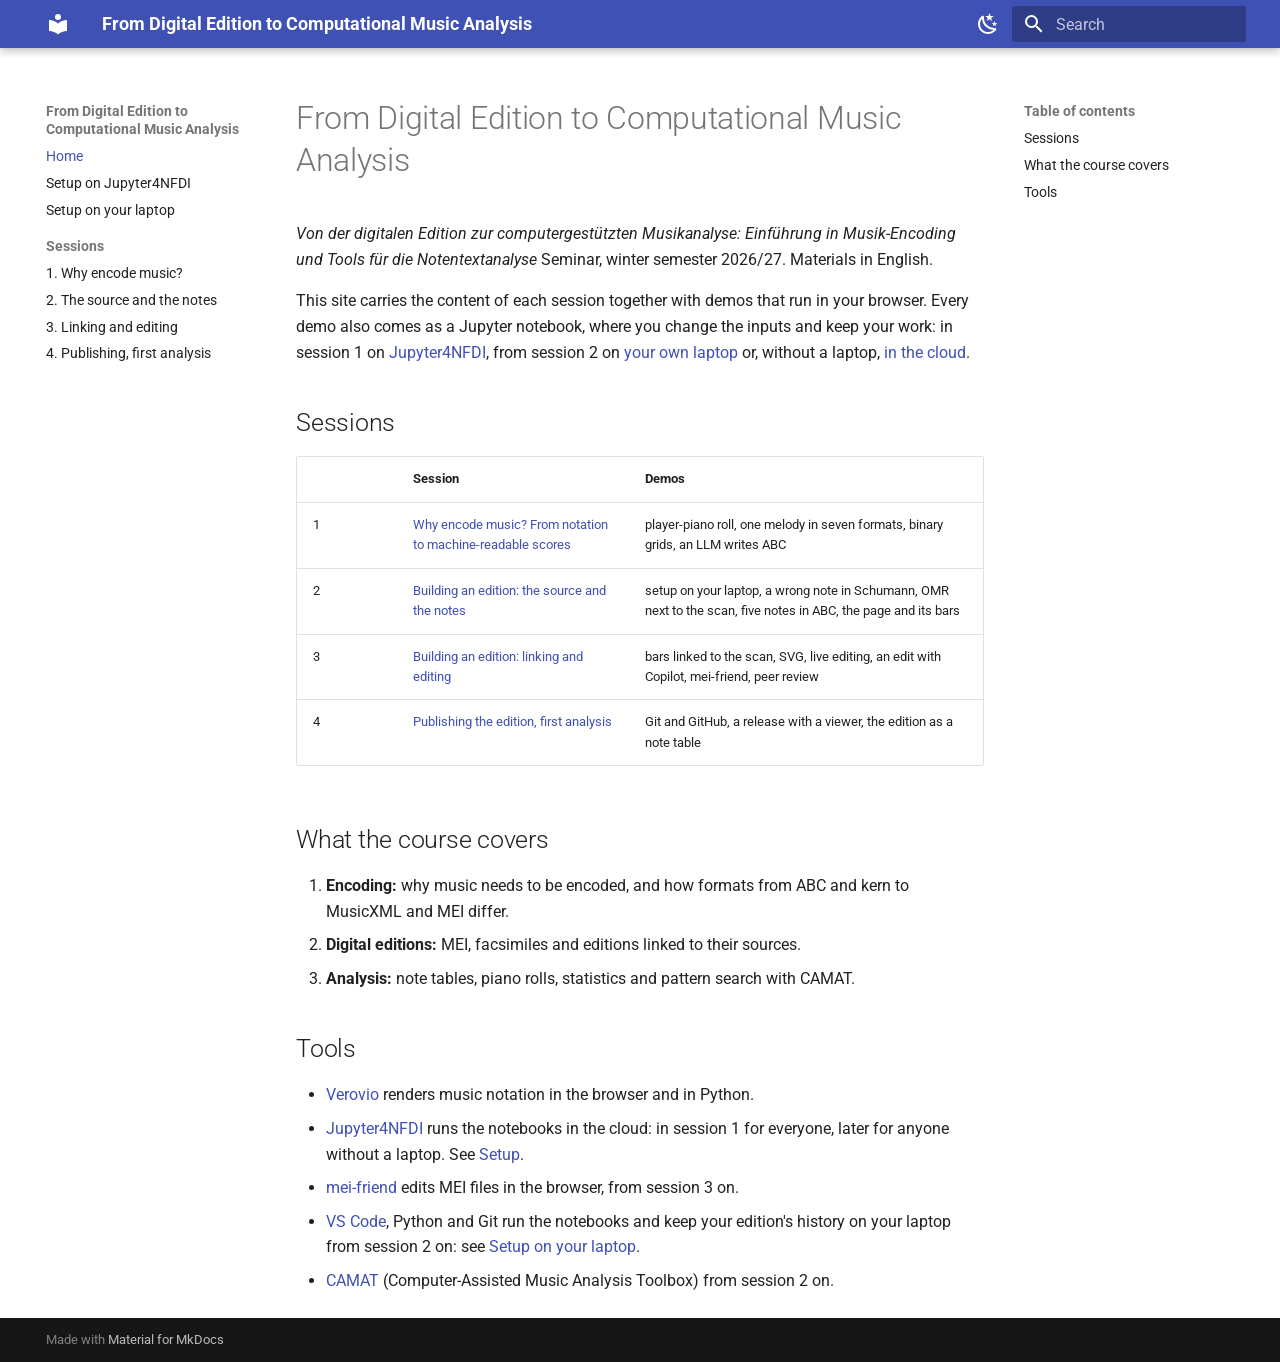
==== commit d42d095b: "Deployed c898102 with MkDocs version: 1.6.1" ====
--- a/index.html
+++ b/index.html
@@ -371,6 +371,33 @@
   
   
   
+    <li class="md-nav__item">
+      <a href="setup-laptop/" class="md-nav__link">
+        
+  
+  
+  <span class="md-ellipsis">
+    
+  
+    Setup on your laptop
+  
+
+    
+  </span>
+  
+  
+
+      </a>
+    </li>
+  
+
+    
+      
+      
+  
+  
+  
+  
     
     
     
@@ -385,10 +412,10 @@
       
         
         
-        <input class="md-nav__toggle md-toggle " type="checkbox" id="__nav_3" >
-        
-          
-          <label class="md-nav__link" for="__nav_3" id="__nav_3_label" tabindex="">
+        <input class="md-nav__toggle md-toggle " type="checkbox" id="__nav_4" >
+        
+          
+          <label class="md-nav__link" for="__nav_4" id="__nav_4_label" tabindex="">
             
   
   
@@ -406,8 +433,8 @@
             <span class="md-nav__icon md-icon"></span>
           </label>
         
-        <nav class="md-nav" data-md-level="1" aria-labelledby="__nav_3_label" aria-expanded="false">
-          <label class="md-nav__title" for="__nav_3">
+        <nav class="md-nav" data-md-level="1" aria-labelledby="__nav_4_label" aria-expanded="false">
+          <label class="md-nav__title" for="__nav_4">
             <span class="md-nav__icon md-icon"></span>
             
   
@@ -432,6 +459,90 @@
     
   
     1. Why encode music?
+  
+
+    
+  </span>
+  
+  
+
+      </a>
+    </li>
+  
+
+              
+            
+              
+                
+  
+  
+  
+  
+    <li class="md-nav__item">
+      <a href="sessions/02-building-an-edition/" class="md-nav__link">
+        
+  
+  
+  <span class="md-ellipsis">
+    
+  
+    2. The source and the notes
+  
+
+    
+  </span>
+  
+  
+
+      </a>
+    </li>
+  
+
+              
+            
+              
+                
+  
+  
+  
+  
+    <li class="md-nav__item">
+      <a href="sessions/03-linking-and-editing/" class="md-nav__link">
+        
+  
+  
+  <span class="md-ellipsis">
+    
+  
+    3. Linking and editing
+  
+
+    
+  </span>
+  
+  
+
+      </a>
+    </li>
+  
+
+              
+            
+              
+                
+  
+  
+  
+  
+    <li class="md-nav__item">
+      <a href="sessions/04-publishing-and-analysis/" class="md-nav__link">
+        
+  
+  
+  <span class="md-ellipsis">
+    
+  
+    4. Publishing, first analysis
   
 
     
@@ -531,7 +642,7 @@
 <h1 id="from-digital-edition-to-computational-music-analysis">From Digital Edition to Computational Music Analysis<a class="headerlink" href="#from-digital-edition-to-computational-music-analysis" title="Permanent link">&para;</a></h1>
 <p><em>Von der digitalen Edition zur computergestützten Musikanalyse: Einführung in Musik-Encoding und Tools für die Notentextanalyse</em>
 Seminar, winter semester 2026/27. Materials in English.</p>
-<p>This site carries the content of each session together with demos that run in your browser. Every demo also comes as a Jupyter notebook, which you run on <a href="setup/">Jupyter4NFDI</a> to change the inputs and keep your work.</p>
+<p>This site carries the content of each session together with demos that run in your browser. Every demo also comes as a Jupyter notebook, where you change the inputs and keep your work: in session 1 on <a href="setup/">Jupyter4NFDI</a>, from session 2 on <a href="setup-laptop/">your own laptop</a> or, without a laptop, <a href="setup/#from-session-2-the-cloud-route">in the cloud</a>.</p>
 <h2 id="sessions">Sessions<a class="headerlink" href="#sessions" title="Permanent link">&para;</a></h2>
 <table>
 <thead>
@@ -547,6 +658,21 @@
 <td><a href="sessions/01-why-encode-music/">Why encode music? From notation to machine-readable scores</a></td>
 <td>player-piano roll, one melody in seven formats, binary grids, an LLM writes ABC</td>
 </tr>
+<tr>
+<td>2</td>
+<td><a href="sessions/02-building-an-edition/">Building an edition: the source and the notes</a></td>
+<td>setup on your laptop, a wrong note in Schumann, OMR next to the scan, five notes in ABC, the page and its bars</td>
+</tr>
+<tr>
+<td>3</td>
+<td><a href="sessions/03-linking-and-editing/">Building an edition: linking and editing</a></td>
+<td>bars linked to the scan, SVG, live editing, an edit with Copilot, mei-friend, peer review</td>
+</tr>
+<tr>
+<td>4</td>
+<td><a href="sessions/04-publishing-and-analysis/">Publishing the edition, first analysis</a></td>
+<td>Git and GitHub, a release with a viewer, the edition as a note table</td>
+</tr>
 </tbody>
 </table>
 <h2 id="what-the-course-covers">What the course covers<a class="headerlink" href="#what-the-course-covers" title="Permanent link">&para;</a></h2>
@@ -558,7 +684,9 @@
 <h2 id="tools">Tools<a class="headerlink" href="#tools" title="Permanent link">&para;</a></h2>
 <ul>
 <li><a href="https://www.verovio.org">Verovio</a> renders music notation in the browser and in Python.</li>
-<li><a href="https://hub.nfdi-jupyter.de">Jupyter4NFDI</a> runs the notebooks in the cloud: see <a href="setup/">Setup</a>.</li>
+<li><a href="https://hub.nfdi-jupyter.de">Jupyter4NFDI</a> runs the notebooks in the cloud: in session 1 for everyone, later for anyone without a laptop. See <a href="setup/">Setup</a>.</li>
+<li><a href="https://mei-friend.mdw.ac.at/">mei-friend</a> edits MEI files in the browser, from session 3 on.</li>
+<li><a href="https://code.visualstudio.com">VS Code</a>, Python and Git run the notebooks and keep your edition's history on your laptop from session 2 on: see <a href="setup-laptop/">Setup on your laptop</a>.</li>
 <li><a href="https://camat-v2.readthedocs.io">CAMAT</a> (Computer-Assisted Music Analysis Toolbox) from session 2 on.</li>
 </ul>
 
--- a/stylesheets/demos.css
+++ b/stylesheets/demos.css
@@ -136,6 +136,11 @@
   min-width: 8em;
 }
 
+.vrv-controls .vrv-fixed {
+  display: inline-block;
+  font-variant-numeric: tabular-nums;
+}
+
 [data-demo] select,
 [data-demo] input[type="text"] {
   font: inherit;
@@ -199,6 +204,11 @@
   margin-right: 0.35em;
   vertical-align: -0.1em;
   border-radius: 2px;
+}
+
+.vrv-legend i.vrv-ramp {
+  width: 2.6em;
+  background: linear-gradient(to right, color-mix(in srgb, var(--md-default-fg-color) 30%, transparent), var(--md-default-fg-color));
 }
 
 /* Demo C */
@@ -302,7 +312,8 @@
   --facs-note: #1565c0;
 }
 
-.facs-panes {
+.facs-panes,
+.cmp-panes {
   display: grid;
   grid-template-columns: minmax(0, 1fr) minmax(0, 1fr);
   gap: 0.8em;
@@ -310,7 +321,8 @@
 }
 
 @media (max-width: 760px) {
-  .facs-panes {
+  .facs-panes,
+  .cmp-panes {
     grid-template-columns: minmax(0, 1fr);
   }
 }
@@ -428,3 +440,82 @@
   border-left: 3px solid var(--facs-note);
   padding-left: 0.6em;
 }
+
+/* Session 2: the same bars from two MEI files, one note in blue (fixed
+   colour: the score is white paper in both schemes). */
+
+[data-demo="compare"] g.cmp-target {
+  fill: #1565c0;
+  color: #1565c0;
+}
+
+/* Verovio numbers the bar from MEI @n ("6" for bar 5); the buttons name it. */
+[data-demo="compare"] g.mNum {
+  display: none;
+}
+
+.cmp-pane > .vrv-label {
+  margin-top: 0;
+}
+
+.cmp-pane > .vrv-note {
+  margin: 0.4em 0 0;
+}
+
+.cmp-code {
+  font-size: 0.8em;
+  overflow-wrap: anywhere;
+  margin: 0.2em 0 0;
+}
+
+/* Session 2: the notes as Verovio read them, under the score. */
+
+.edit-reads ul {
+  font-size: 0.85em;
+  margin: 0.2em 0 0;
+}
+
+.edit-reads li {
+  margin: 0.1em 0;
+}
+
+/* The any-format box: a pasted MusicXML file can be thousands of lines. */
+.vrv-card textarea.edit-any {
+  max-height: 28em;
+}
+
+/* Session 2: click a note or rest; fixed blue on white paper, as compare. */
+
+[data-demo="inspect"] g.note,
+[data-demo="inspect"] g.rest {
+  cursor: pointer;
+  pointer-events: bounding-box;
+}
+
+[data-demo="inspect"] g.note:focus-visible,
+[data-demo="inspect"] g.rest:focus-visible {
+  outline: 2px solid #1565c0;
+  outline-offset: 2px;
+}
+
+[data-demo="inspect"] g.insp-target {
+  fill: #1565c0;
+  color: #1565c0;
+}
+
+[data-demo="inspect"] g.mNum {
+  display: none;
+}
+
+.insp-panel {
+  font-size: 0.8em;
+  margin: 0.4em 0 0;
+}
+
+.insp-panel p {
+  margin: 0.2em 0 0;
+}
+
+.insp-panel code {
+  overflow-wrap: anywhere;
+}
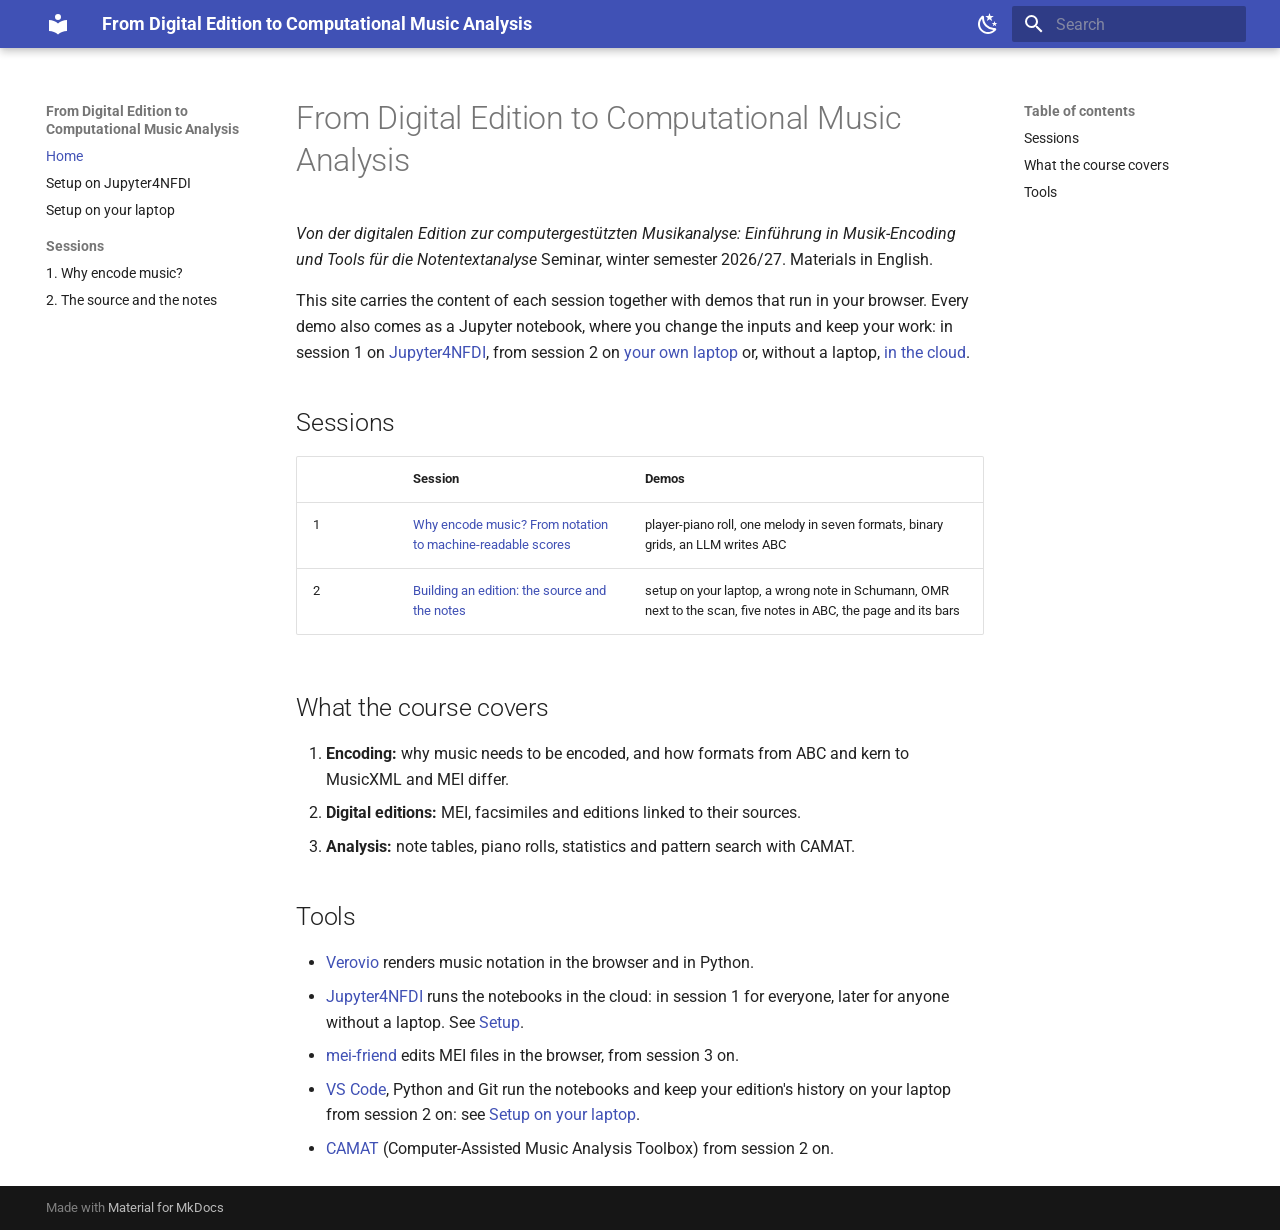
==== commit 0d0eb583: "Deployed 8c20498 with MkDocs version: 1.6.1" ====
--- a/index.html
+++ b/index.html
@@ -487,62 +487,6 @@
     
   
     2. The source and the notes
-  
-
-    
-  </span>
-  
-  
-
-      </a>
-    </li>
-  
-
-              
-            
-              
-                
-  
-  
-  
-  
-    <li class="md-nav__item">
-      <a href="sessions/03-linking-and-editing/" class="md-nav__link">
-        
-  
-  
-  <span class="md-ellipsis">
-    
-  
-    3. Linking and editing
-  
-
-    
-  </span>
-  
-  
-
-      </a>
-    </li>
-  
-
-              
-            
-              
-                
-  
-  
-  
-  
-    <li class="md-nav__item">
-      <a href="sessions/04-publishing-and-analysis/" class="md-nav__link">
-        
-  
-  
-  <span class="md-ellipsis">
-    
-  
-    4. Publishing, first analysis
   
 
     
@@ -663,16 +607,6 @@
 <td><a href="sessions/02-building-an-edition/">Building an edition: the source and the notes</a></td>
 <td>setup on your laptop, a wrong note in Schumann, OMR next to the scan, five notes in ABC, the page and its bars</td>
 </tr>
-<tr>
-<td>3</td>
-<td><a href="sessions/03-linking-and-editing/">Building an edition: linking and editing</a></td>
-<td>bars linked to the scan, SVG, live editing, an edit with Copilot, mei-friend, peer review</td>
-</tr>
-<tr>
-<td>4</td>
-<td><a href="sessions/04-publishing-and-analysis/">Publishing the edition, first analysis</a></td>
-<td>Git and GitHub, a release with a viewer, the edition as a note table</td>
-</tr>
 </tbody>
 </table>
 <h2 id="what-the-course-covers">What the course covers<a class="headerlink" href="#what-the-course-covers" title="Permanent link">&para;</a></h2>
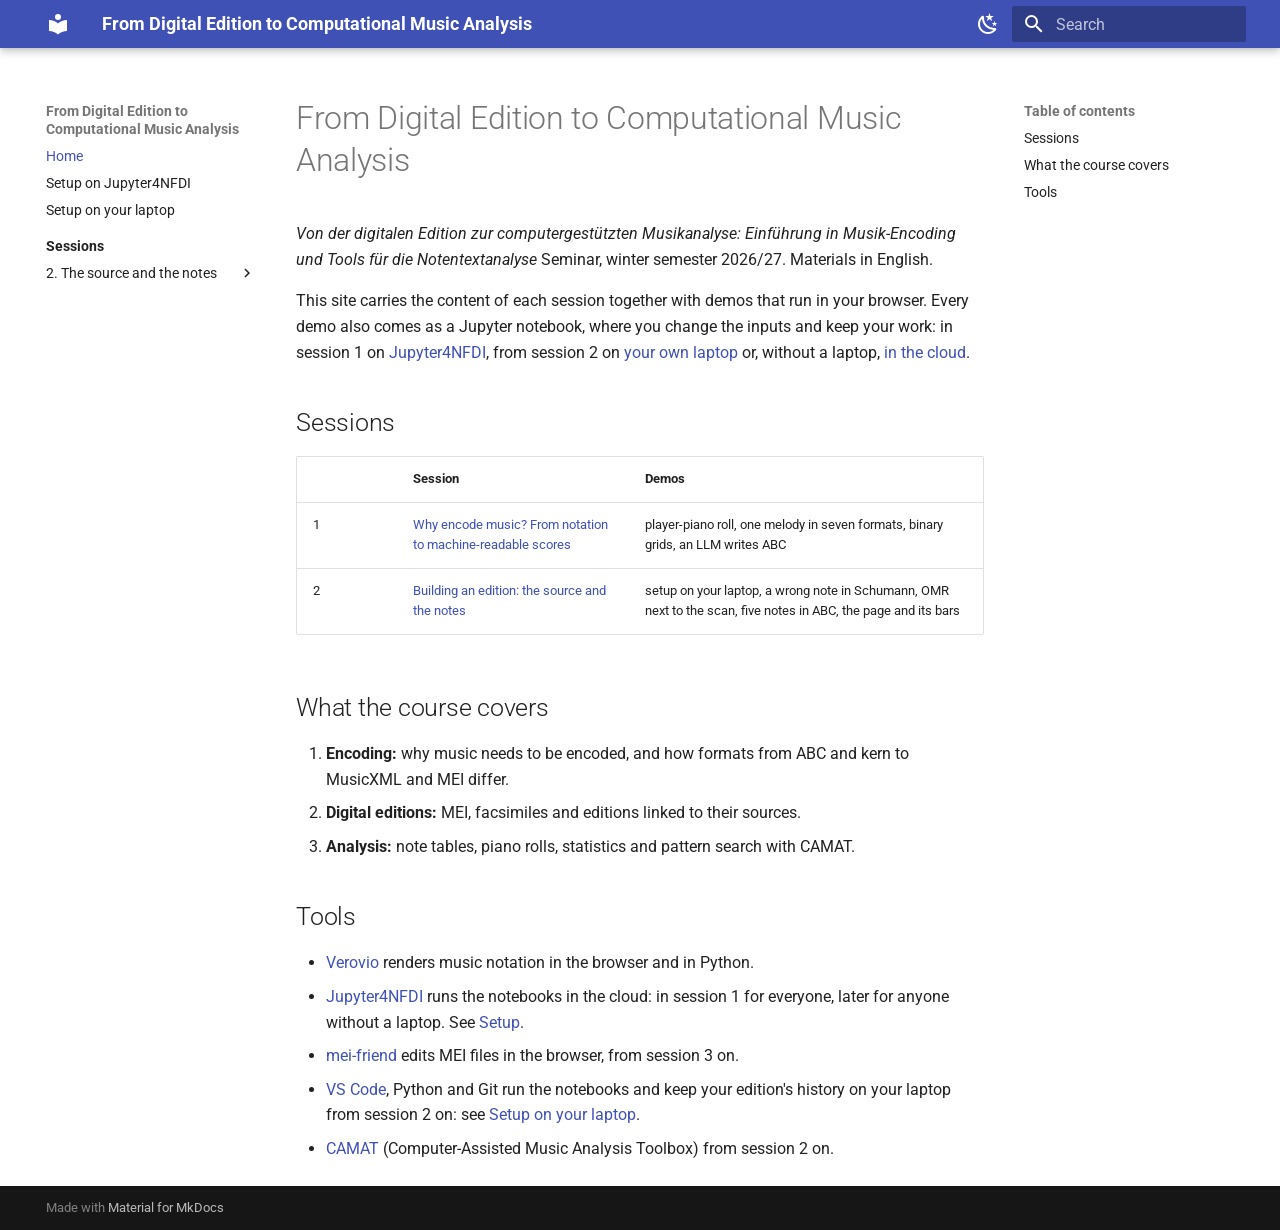
==== commit fd2d0c1a: "Deployed 09d6490 with MkDocs version: 1.6.1" ====
--- a/index.html
+++ b/index.html
@@ -400,6 +400,14 @@
   
     
     
+      
+        
+          
+        
+      
+        
+      
+    
     
     
       
@@ -415,8 +423,9 @@
         <input class="md-nav__toggle md-toggle " type="checkbox" id="__nav_4" >
         
           
-          <label class="md-nav__link" for="__nav_4" id="__nav_4_label" tabindex="">
-            
+          <div class="md-nav__link md-nav__container">
+            <a href="sessions/01-why-encode-music/" class="md-nav__link ">
+              
   
   
   <span class="md-ellipsis">
@@ -430,8 +439,14 @@
   
   
 
-            <span class="md-nav__icon md-icon"></span>
-          </label>
+            </a>
+            
+              
+              <label class="md-nav__link " for="__nav_4" id="__nav_4_label" tabindex="">
+                <span class="md-nav__icon md-icon"></span>
+              </label>
+            
+          </div>
         
         <nav class="md-nav" data-md-level="1" aria-labelledby="__nav_4_label" aria-expanded="false">
           <label class="md-nav__title" for="__nav_4">
@@ -445,20 +460,88 @@
           <ul class="md-nav__list" data-md-scrollfix>
             
               
+            
+              
                 
   
   
   
   
+    
+    
+      
+        
+          
+        
+      
+        
+      
+    
+    
+    
+      
+    
+    
+    <li class="md-nav__item md-nav__item--nested">
+      
+        
+        
+        <input class="md-nav__toggle md-toggle " type="checkbox" id="__nav_4_2" >
+        
+          
+          <div class="md-nav__link md-nav__container">
+            <a href="sessions/02-building-an-edition/" class="md-nav__link ">
+              
+  
+  
+  <span class="md-ellipsis">
+    
+  
+    2. The source and the notes
+  
+
+    
+  </span>
+  
+  
+
+            </a>
+            
+              
+              <label class="md-nav__link " for="__nav_4_2" id="__nav_4_2_label" tabindex="0">
+                <span class="md-nav__icon md-icon"></span>
+              </label>
+            
+          </div>
+        
+        <nav class="md-nav" data-md-level="2" aria-labelledby="__nav_4_2_label" aria-expanded="false">
+          <label class="md-nav__title" for="__nav_4_2">
+            <span class="md-nav__icon md-icon"></span>
+            
+  
+    2. The source and the notes
+  
+
+          </label>
+          <ul class="md-nav__list" data-md-scrollfix>
+            
+              
+            
+              
+                
+  
+  
+  
+  
     <li class="md-nav__item">
-      <a href="sessions/01-why-encode-music/" class="md-nav__link">
+      <a href="sessions/02-building-an-edition/svg/" class="md-nav__link">
         
   
   
   <span class="md-ellipsis">
     
   
-    1. Why encode music?
+    What is SVG?
   
 
     
@@ -472,29 +555,9 @@
 
               
             
-              
-                
-  
-  
-  
-  
-    <li class="md-nav__item">
-      <a href="sessions/02-building-an-edition/" class="md-nav__link">
-        
-  
-  
-  <span class="md-ellipsis">
-    
-  
-    2. The source and the notes
-  
-
-    
-  </span>
-  
-  
-
-      </a>
+          </ul>
+        </nav>
+      
     </li>
   
 
@@ -674,7 +737,7 @@
     
       
       
-      <script id="__config" type="application/json">{"annotate": null, "base": ".", "features": ["content.code.copy", "content.tabs.link", "navigation.sections", "toc.follow"], "search": "assets/javascripts/workers/search.2c215733.min.js", "tags": null, "translations": {"clipboard.copied": "Copied to clipboard", "clipboard.copy": "Copy to clipboard", "search.result.more.one": "1 more on this page", "search.result.more.other": "# more on this page", "search.result.none": "No matching documents", "search.result.one": "1 matching document", "search.result.other": "# matching documents", "search.result.placeholder": "Type to start searching", "search.result.term.missing": "Missing", "select.version": "Select version"}, "version": null}</script>
+      <script id="__config" type="application/json">{"annotate": null, "base": ".", "features": ["content.code.copy", "content.tabs.link", "navigation.indexes", "navigation.sections", "toc.follow"], "search": "assets/javascripts/workers/search.2c215733.min.js", "tags": null, "translations": {"clipboard.copied": "Copied to clipboard", "clipboard.copy": "Copy to clipboard", "search.result.more.one": "1 more on this page", "search.result.more.other": "# more on this page", "search.result.none": "No matching documents", "search.result.one": "1 matching document", "search.result.other": "# matching documents", "search.result.placeholder": "Type to start searching", "search.result.term.missing": "Missing", "select.version": "Select version"}, "version": null}</script>
     
     
       <script src="assets/javascripts/bundle.d7400e89.min.js"></script>
--- a/stylesheets/demos.css
+++ b/stylesheets/demos.css
@@ -519,3 +519,106 @@
 .insp-panel code {
   overflow-wrap: anywhere;
 }
+
+/* What is SVG?: circle, zoom and pickup-note demos. Drawings sit on white
+   paper in both schemes so a black circle and note stay visible. */
+
+.svg-panes {
+  display: grid;
+  grid-template-columns: minmax(0, 1fr) minmax(0, 1fr);
+  gap: 0.8em;
+  align-items: start;
+  margin: 0.6em 0;
+}
+
+@media (max-width: 600px) {
+  .svg-panes {
+    grid-template-columns: minmax(0, 1fr);
+  }
+}
+
+.svg-code {
+  margin: 0;
+  padding: 0.6em;
+  font-size: 0.8em;
+  line-height: 1.5;
+  white-space: pre-wrap;
+  overflow-wrap: anywhere;
+  overflow-x: auto;
+  color: var(--md-code-fg-color);
+  background: var(--md-code-bg-color);
+  border-radius: 4px;
+}
+
+.svg-drawing {
+  display: grid;
+  place-items: center;
+  min-height: 170px;
+  padding: 0.4em;
+  background: #fff;
+  border: 1px solid var(--md-default-fg-color--lightest);
+  border-radius: 4px;
+}
+
+.svg-drawing svg {
+  width: 100%;
+  max-width: 480px;
+  height: 160px;
+}
+
+.svg-zoom-stage {
+  display: grid;
+  place-items: center;
+  height: 420px;
+  padding: 0.6em;
+  overflow: auto;
+  background: #fff;
+  border: 1px solid var(--md-default-fg-color--lightest);
+  border-radius: 4px;
+}
+
+.svg-zoom-stage > img,
+.svg-zoom-stage > svg {
+  max-width: none;
+  flex-shrink: 0;
+}
+
+[data-demo="svg-zoom"] .vrv-fixed {
+  min-width: 3ch;
+  text-align: end;
+}
+
+@media (max-width: 600px) {
+  .svg-zoom-stage {
+    height: 300px;
+  }
+}
+
+[data-demo="svg-note"] .svg-note-score {
+  min-height: 260px;
+  display: grid;
+  place-items: center;
+  padding: 0.8em;
+  overflow: auto;
+}
+
+[data-demo="svg-note"] .svg-note-score > svg {
+  width: auto;
+  height: 260px;
+  max-width: 100%;
+  min-width: 0;
+}
+
+[data-demo="svg-note"] g.note {
+  cursor: pointer;
+  pointer-events: bounding-box;
+}
+
+[data-demo="svg-note"] g.note:focus-visible {
+  outline: 2px solid royalblue;
+  outline-offset: 2px;
+}
+
+[data-demo="svg-note"] g.mNum {
+  display: none;
+}
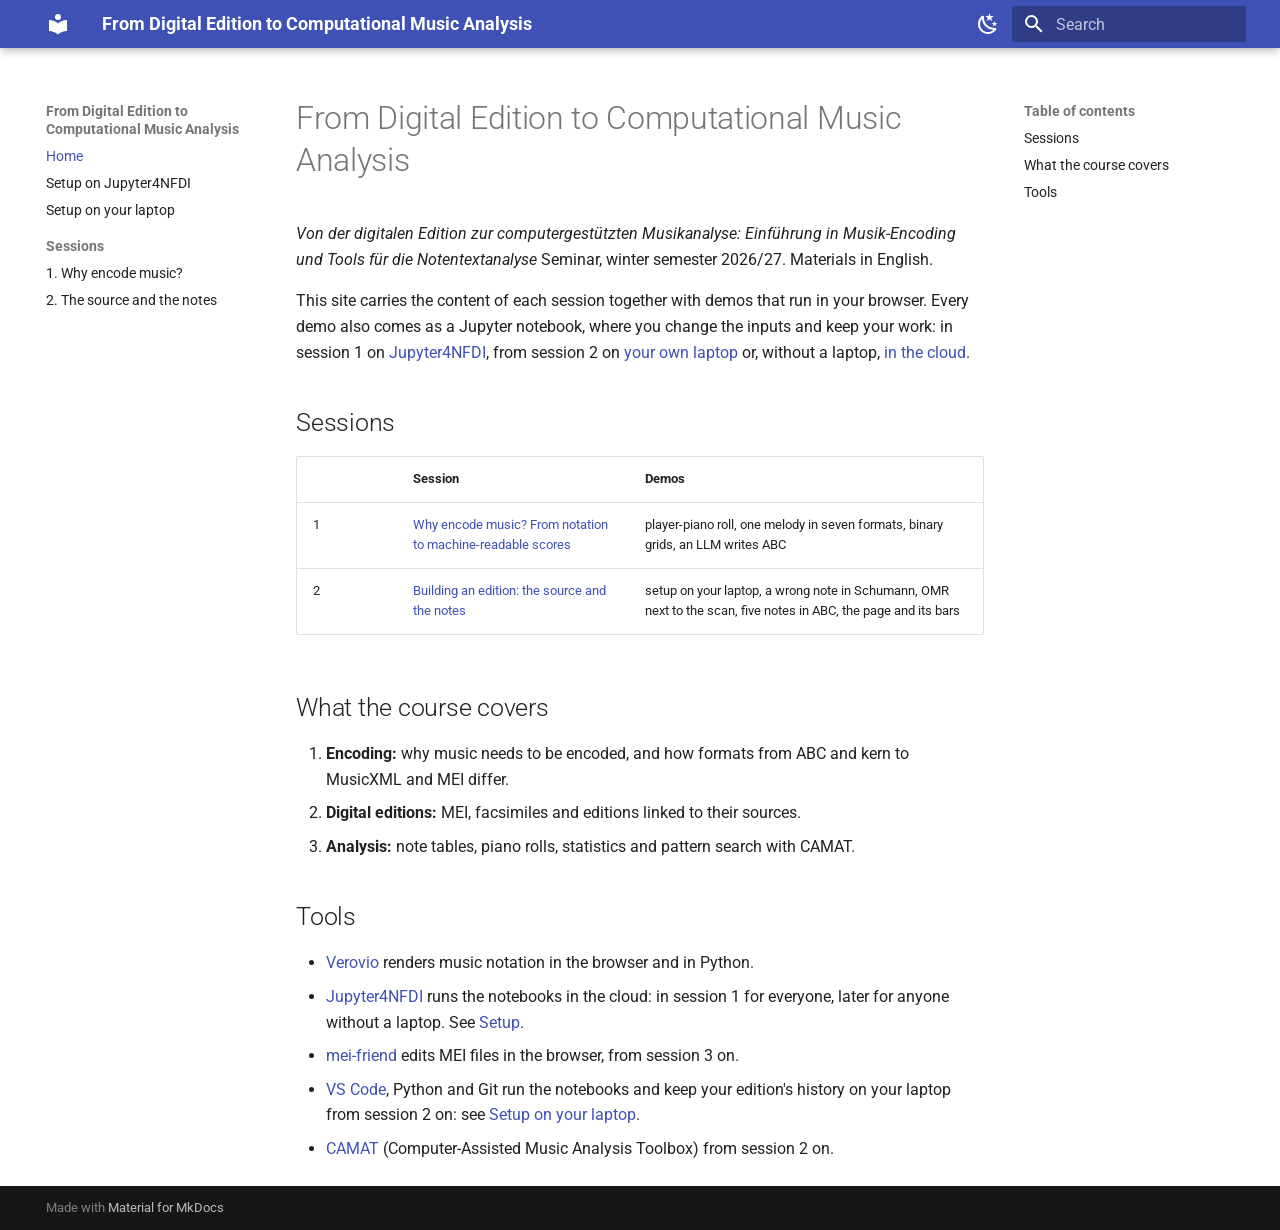
==== commit ff8c4b40: "Deployed 39f1bf2 with MkDocs version: 1.6.1" ====
--- a/index.html
+++ b/index.html
@@ -400,14 +400,6 @@
   
     
     
-      
-        
-          
-        
-      
-        
-      
-    
     
     
       
@@ -423,9 +415,8 @@
         <input class="md-nav__toggle md-toggle " type="checkbox" id="__nav_4" >
         
           
-          <div class="md-nav__link md-nav__container">
-            <a href="sessions/01-why-encode-music/" class="md-nav__link ">
-              
+          <label class="md-nav__link" for="__nav_4" id="__nav_4_label" tabindex="">
+            
   
   
   <span class="md-ellipsis">
@@ -439,14 +430,8 @@
   
   
 
-            </a>
-            
-              
-              <label class="md-nav__link " for="__nav_4" id="__nav_4_label" tabindex="">
-                <span class="md-nav__icon md-icon"></span>
-              </label>
-            
-          </div>
+            <span class="md-nav__icon md-icon"></span>
+          </label>
         
         <nav class="md-nav" data-md-level="1" aria-labelledby="__nav_4_label" aria-expanded="false">
           <label class="md-nav__title" for="__nav_4">
@@ -460,6 +445,32 @@
           <ul class="md-nav__list" data-md-scrollfix>
             
               
+                
+  
+  
+  
+  
+    <li class="md-nav__item">
+      <a href="sessions/01-why-encode-music/" class="md-nav__link">
+        
+  
+  
+  <span class="md-ellipsis">
+    
+  
+    1. Why encode music?
+  
+
+    
+  </span>
+  
+  
+
+      </a>
+    </li>
+  
+
+              
             
               
                 
@@ -467,31 +478,9 @@
   
   
   
-    
-    
-      
-        
-          
-        
-      
-        
-      
-    
-    
-    
-      
-    
-    
-    <li class="md-nav__item md-nav__item--nested">
-      
-        
-        
-        <input class="md-nav__toggle md-toggle " type="checkbox" id="__nav_4_2" >
-        
-          
-          <div class="md-nav__link md-nav__container">
-            <a href="sessions/02-building-an-edition/" class="md-nav__link ">
-              
+    <li class="md-nav__item">
+      <a href="sessions/02-building-an-edition/" class="md-nav__link">
+        
   
   
   <span class="md-ellipsis">
@@ -505,59 +494,7 @@
   
   
 
-            </a>
-            
-              
-              <label class="md-nav__link " for="__nav_4_2" id="__nav_4_2_label" tabindex="0">
-                <span class="md-nav__icon md-icon"></span>
-              </label>
-            
-          </div>
-        
-        <nav class="md-nav" data-md-level="2" aria-labelledby="__nav_4_2_label" aria-expanded="false">
-          <label class="md-nav__title" for="__nav_4_2">
-            <span class="md-nav__icon md-icon"></span>
-            
-  
-    2. The source and the notes
-  
-
-          </label>
-          <ul class="md-nav__list" data-md-scrollfix>
-            
-              
-            
-              
-                
-  
-  
-  
-  
-    <li class="md-nav__item">
-      <a href="sessions/02-building-an-edition/svg/" class="md-nav__link">
-        
-  
-  
-  <span class="md-ellipsis">
-    
-  
-    What is SVG?
-  
-
-    
-  </span>
-  
-  
-
       </a>
-    </li>
-  
-
-              
-            
-          </ul>
-        </nav>
-      
     </li>
   
 
@@ -737,7 +674,7 @@
     
       
       
-      <script id="__config" type="application/json">{"annotate": null, "base": ".", "features": ["content.code.copy", "content.tabs.link", "navigation.indexes", "navigation.sections", "toc.follow"], "search": "assets/javascripts/workers/search.2c215733.min.js", "tags": null, "translations": {"clipboard.copied": "Copied to clipboard", "clipboard.copy": "Copy to clipboard", "search.result.more.one": "1 more on this page", "search.result.more.other": "# more on this page", "search.result.none": "No matching documents", "search.result.one": "1 matching document", "search.result.other": "# matching documents", "search.result.placeholder": "Type to start searching", "search.result.term.missing": "Missing", "select.version": "Select version"}, "version": null}</script>
+      <script id="__config" type="application/json">{"annotate": null, "base": ".", "features": ["content.code.copy", "content.tabs.link", "navigation.sections", "toc.follow"], "search": "assets/javascripts/workers/search.2c215733.min.js", "tags": null, "translations": {"clipboard.copied": "Copied to clipboard", "clipboard.copy": "Copy to clipboard", "search.result.more.one": "1 more on this page", "search.result.more.other": "# more on this page", "search.result.none": "No matching documents", "search.result.one": "1 matching document", "search.result.other": "# matching documents", "search.result.placeholder": "Type to start searching", "search.result.term.missing": "Missing", "select.version": "Select version"}, "version": null}</script>
     
     
       <script src="assets/javascripts/bundle.d7400e89.min.js"></script>
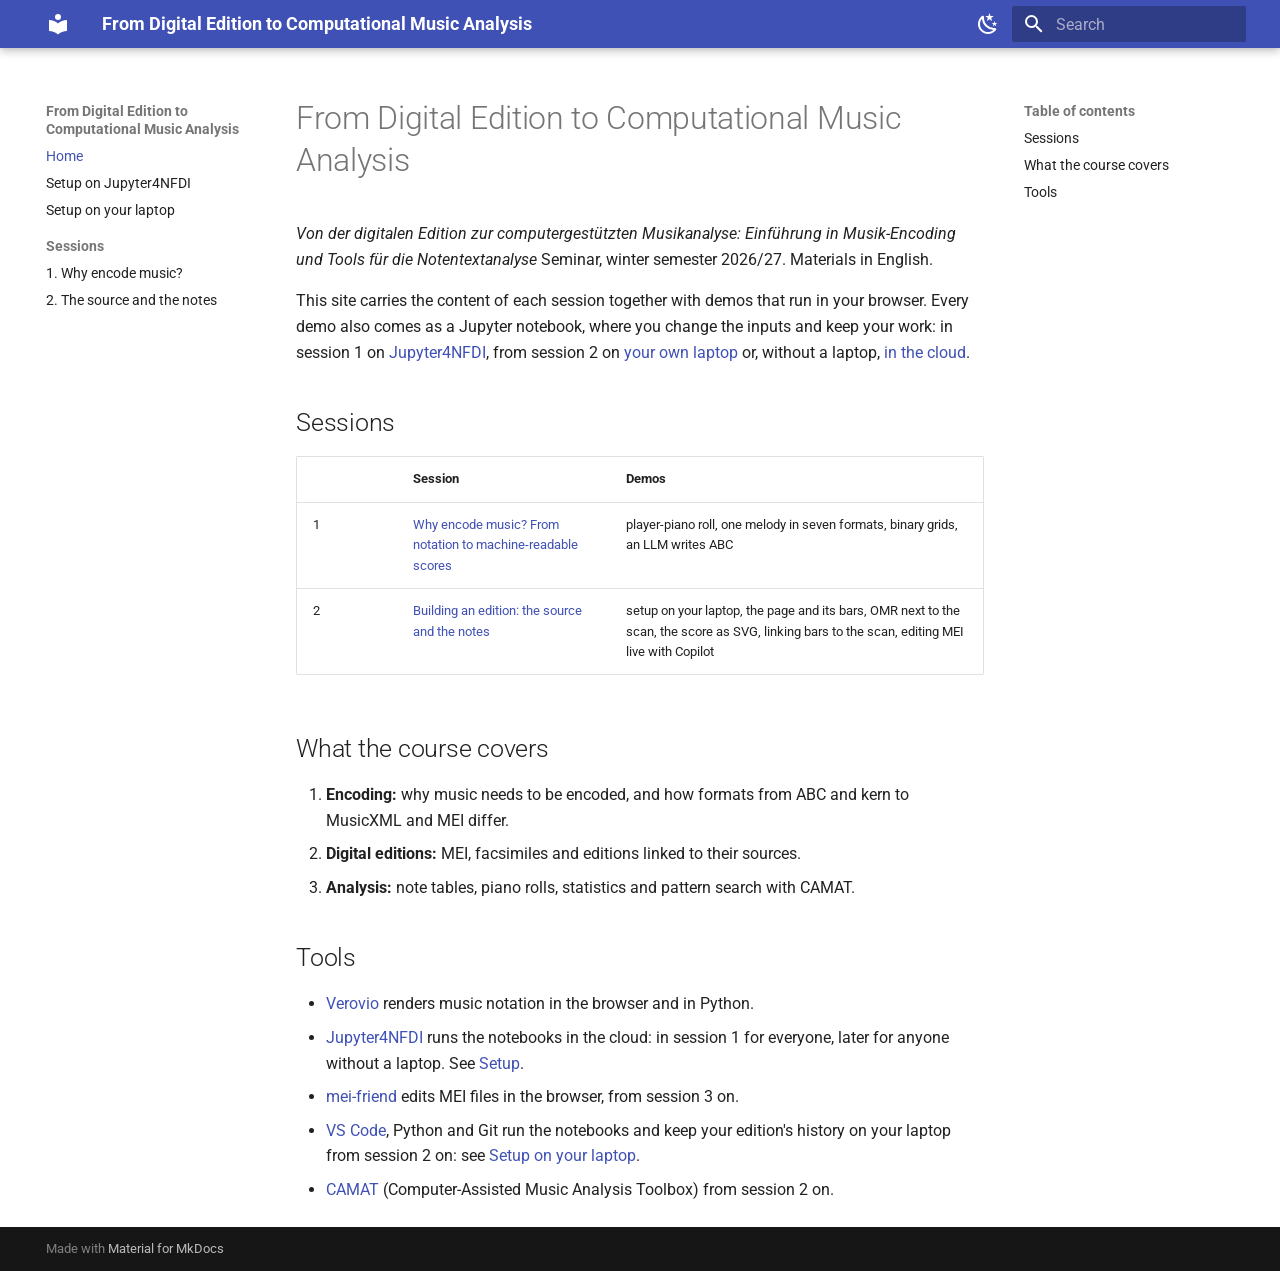
==== commit 8600cb18: "Deployed 8b48cae with MkDocs version: 1.6.1" ====
--- a/index.html
+++ b/index.html
@@ -605,7 +605,7 @@
 <tr>
 <td>2</td>
 <td><a href="sessions/02-building-an-edition/">Building an edition: the source and the notes</a></td>
-<td>setup on your laptop, a wrong note in Schumann, OMR next to the scan, five notes in ABC, the page and its bars</td>
+<td>setup on your laptop, the page and its bars, OMR next to the scan, the score as SVG, linking bars to the scan, editing MEI live with Copilot</td>
 </tr>
 </tbody>
 </table>
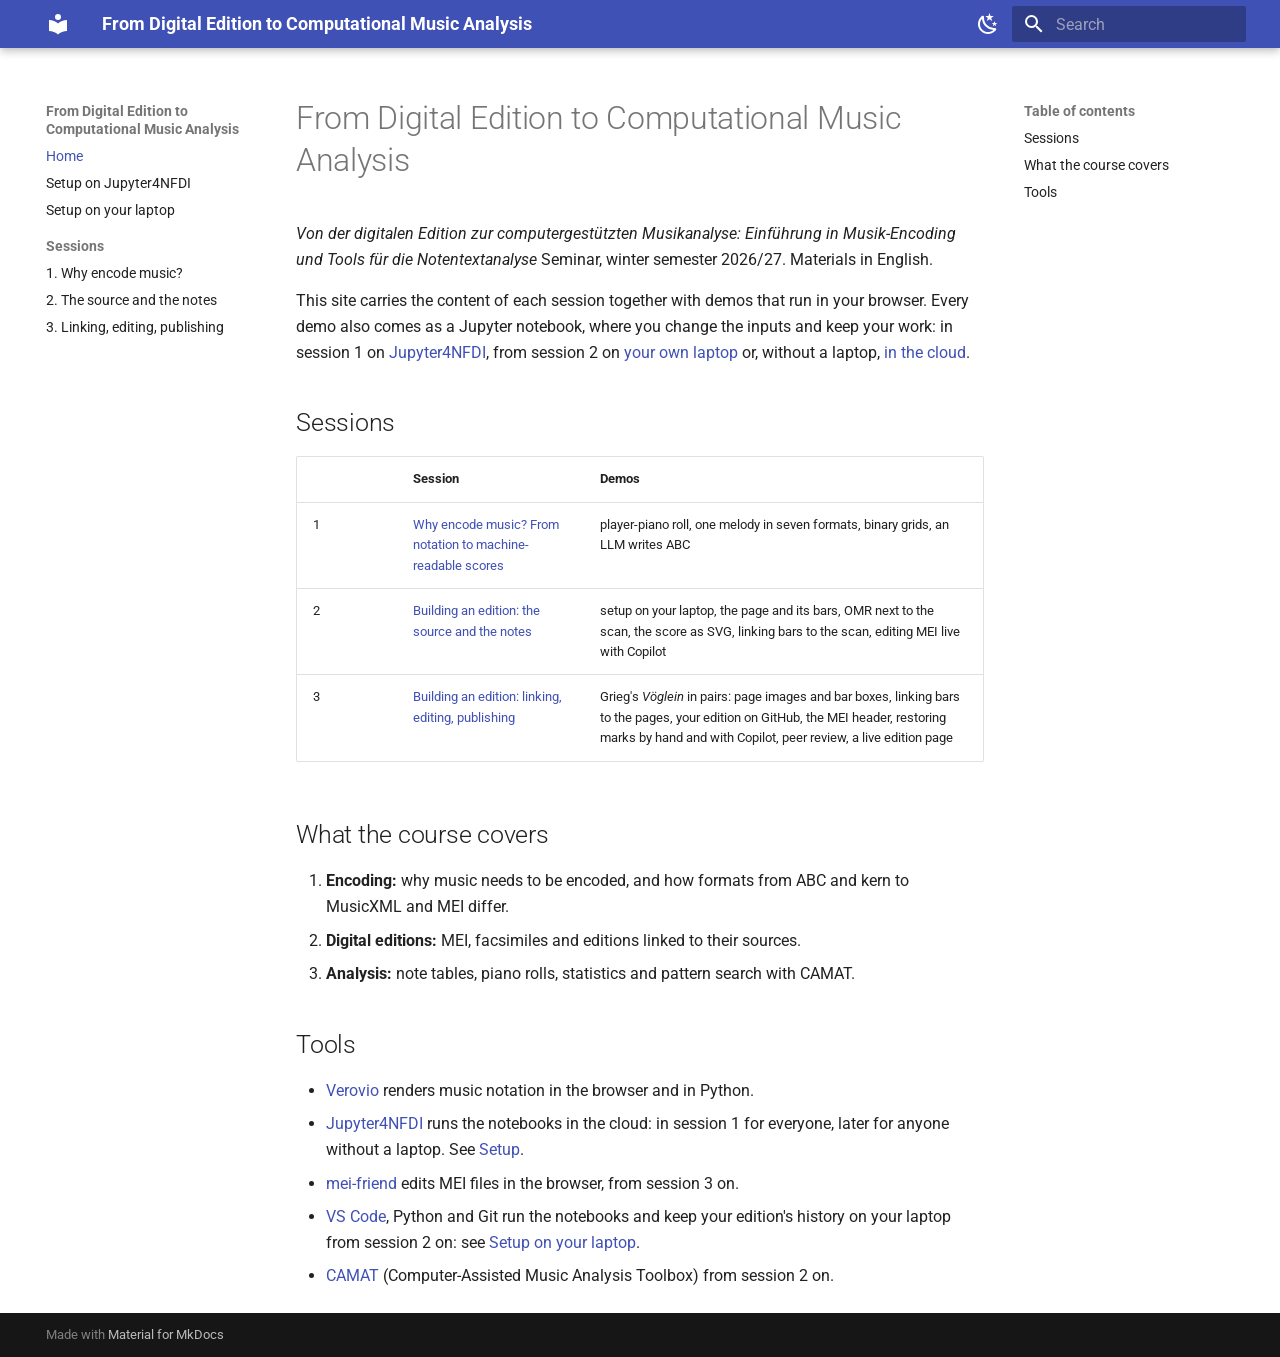
==== commit f057be00: "Deployed 35de221 with MkDocs version: 1.6.1" ====
--- a/index.html
+++ b/index.html
@@ -487,6 +487,34 @@
     
   
     2. The source and the notes
+  
+
+    
+  </span>
+  
+  
+
+      </a>
+    </li>
+  
+
+              
+            
+              
+                
+  
+  
+  
+  
+    <li class="md-nav__item">
+      <a href="sessions/03-linking-and-editing/" class="md-nav__link">
+        
+  
+  
+  <span class="md-ellipsis">
+    
+  
+    3. Linking, editing, publishing
   
 
     
@@ -607,6 +635,11 @@
 <td><a href="sessions/02-building-an-edition/">Building an edition: the source and the notes</a></td>
 <td>setup on your laptop, the page and its bars, OMR next to the scan, the score as SVG, linking bars to the scan, editing MEI live with Copilot</td>
 </tr>
+<tr>
+<td>3</td>
+<td><a href="sessions/03-linking-and-editing/">Building an edition: linking, editing, publishing</a></td>
+<td>Grieg's <em>Vöglein</em> in pairs: page images and bar boxes, linking bars to the pages, your edition on GitHub, the MEI header, restoring marks by hand and with Copilot, peer review, a live edition page</td>
+</tr>
 </tbody>
 </table>
 <h2 id="what-the-course-covers">What the course covers<a class="headerlink" href="#what-the-course-covers" title="Permanent link">&para;</a></h2>
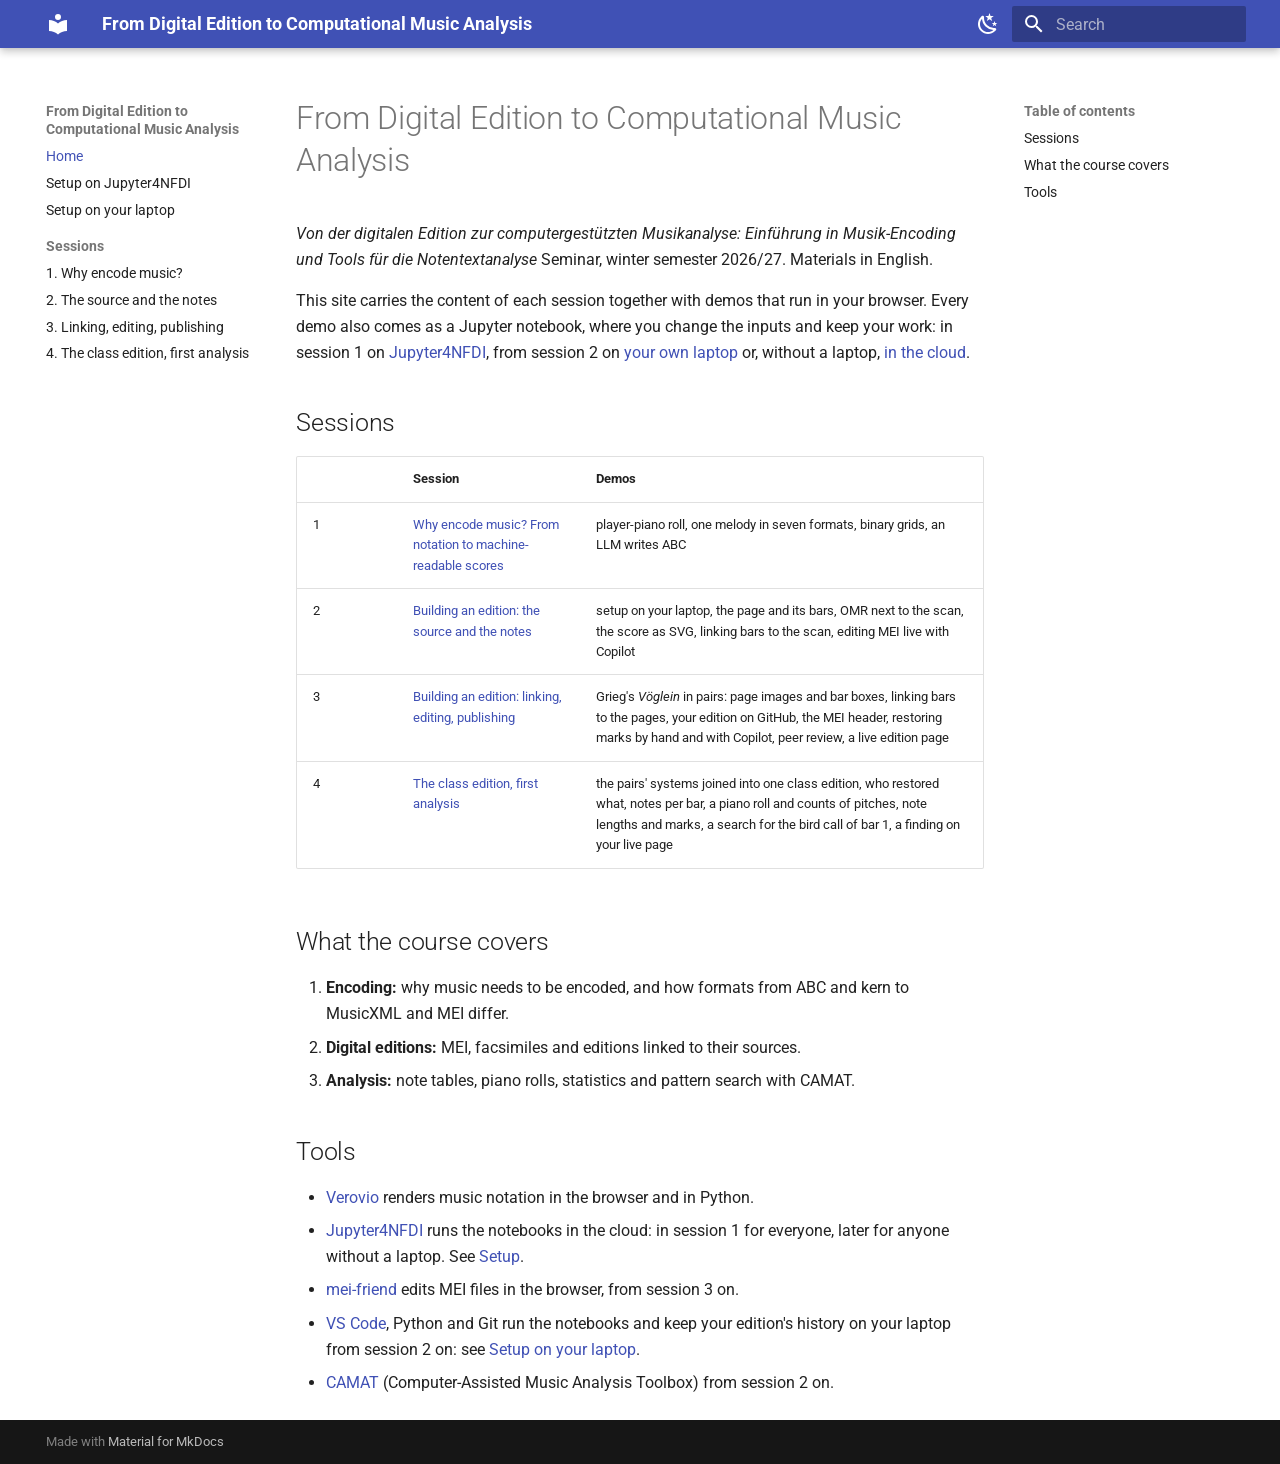
==== commit f452e8dd: "Deployed 508db7c with MkDocs version: 1.6.1" ====
--- a/index.html
+++ b/index.html
@@ -515,6 +515,34 @@
     
   
     3. Linking, editing, publishing
+  
+
+    
+  </span>
+  
+  
+
+      </a>
+    </li>
+  
+
+              
+            
+              
+                
+  
+  
+  
+  
+    <li class="md-nav__item">
+      <a href="sessions/04-publishing-and-analysis/" class="md-nav__link">
+        
+  
+  
+  <span class="md-ellipsis">
+    
+  
+    4. The class edition, first analysis
   
 
     
@@ -640,6 +668,11 @@
 <td><a href="sessions/03-linking-and-editing/">Building an edition: linking, editing, publishing</a></td>
 <td>Grieg's <em>Vöglein</em> in pairs: page images and bar boxes, linking bars to the pages, your edition on GitHub, the MEI header, restoring marks by hand and with Copilot, peer review, a live edition page</td>
 </tr>
+<tr>
+<td>4</td>
+<td><a href="sessions/04-publishing-and-analysis/">The class edition, first analysis</a></td>
+<td>the pairs' systems joined into one class edition, who restored what, notes per bar, a piano roll and counts of pitches, note lengths and marks, a search for the bird call of bar 1, a finding on your live page</td>
+</tr>
 </tbody>
 </table>
 <h2 id="what-the-course-covers">What the course covers<a class="headerlink" href="#what-the-course-covers" title="Permanent link">&para;</a></h2>
